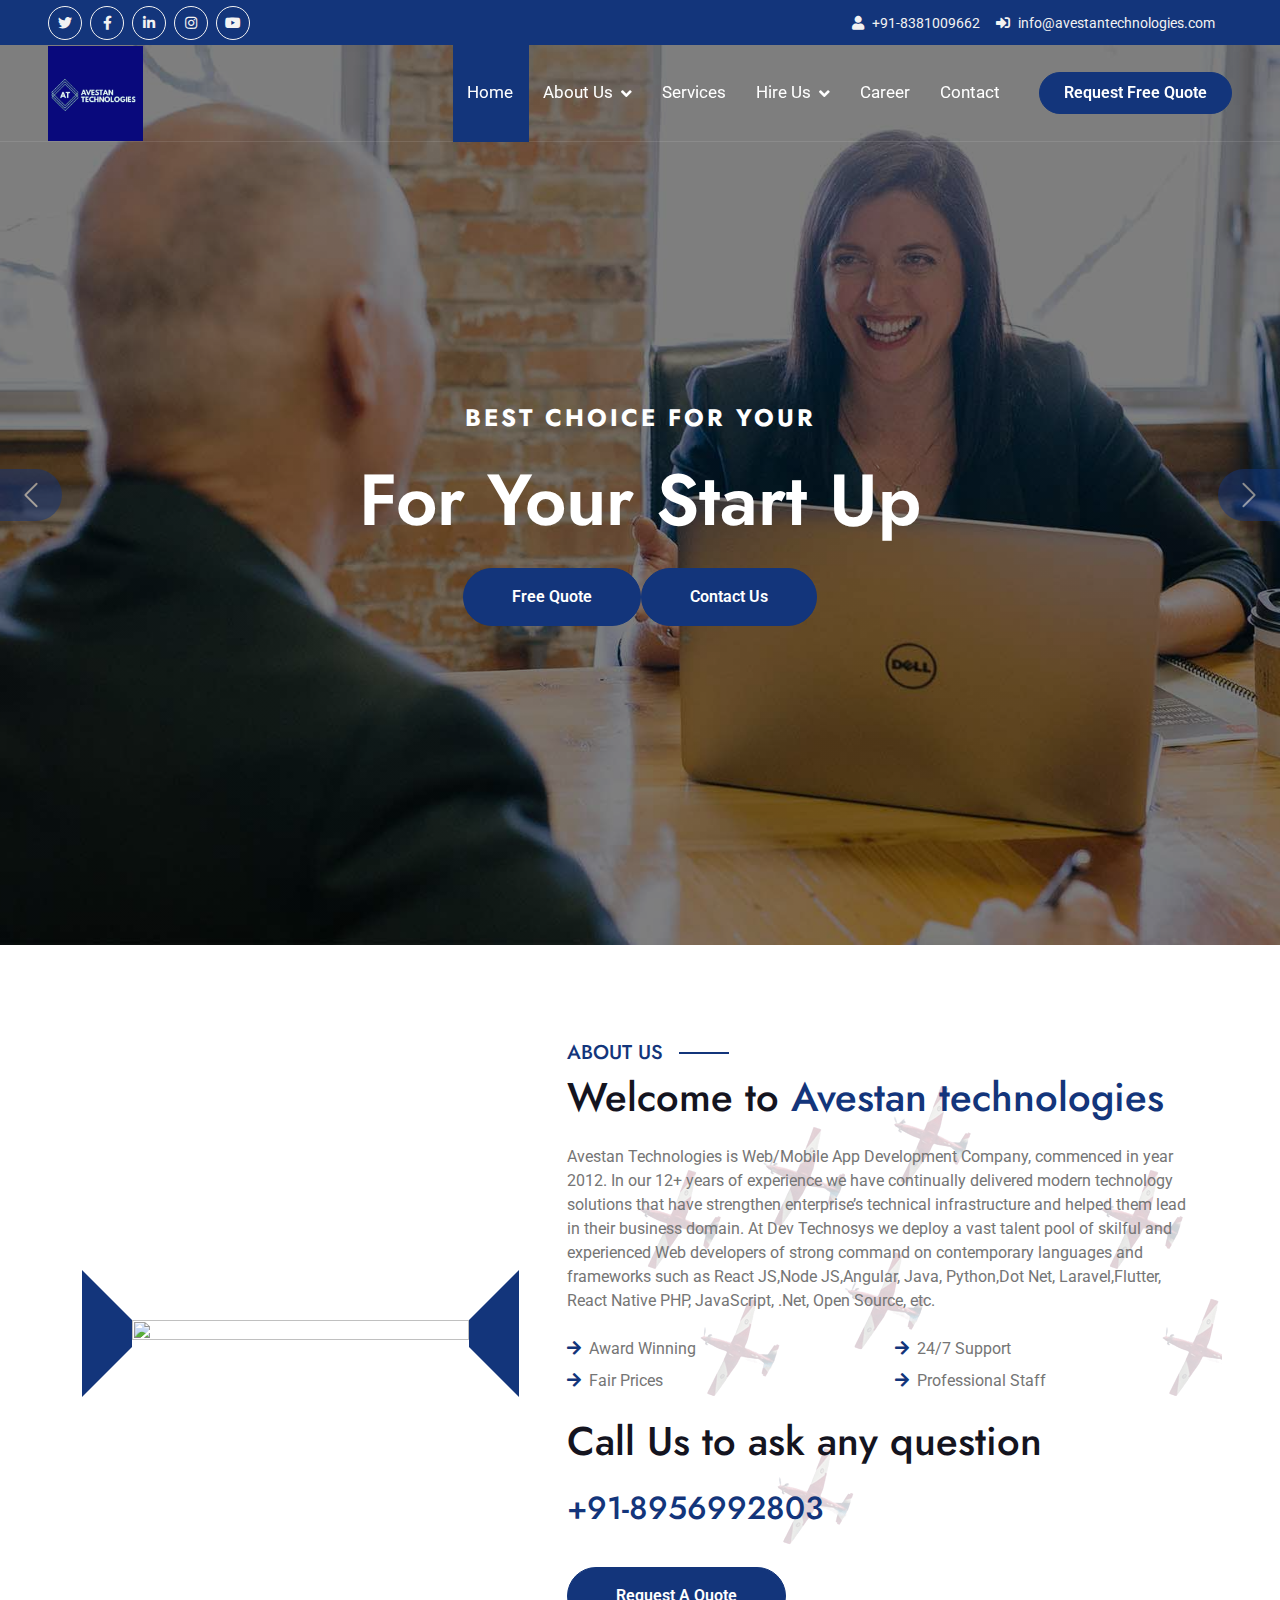
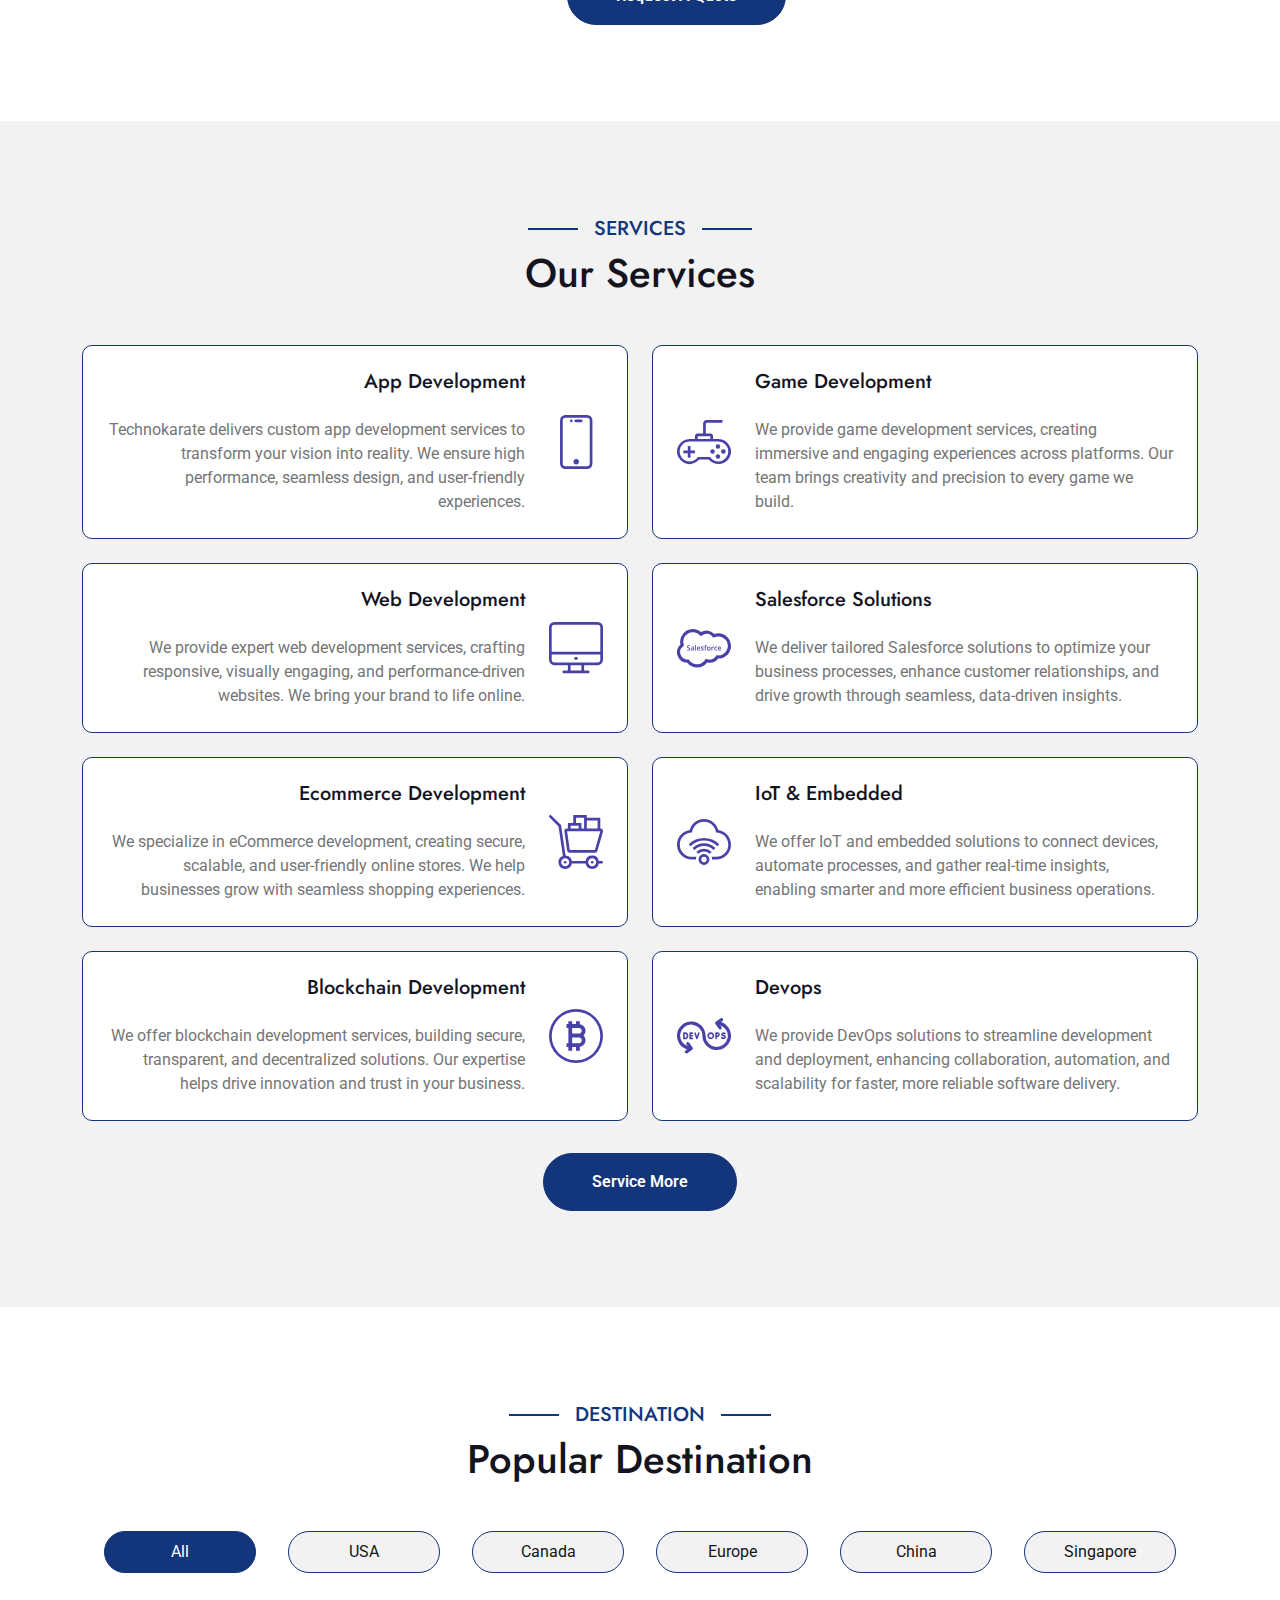
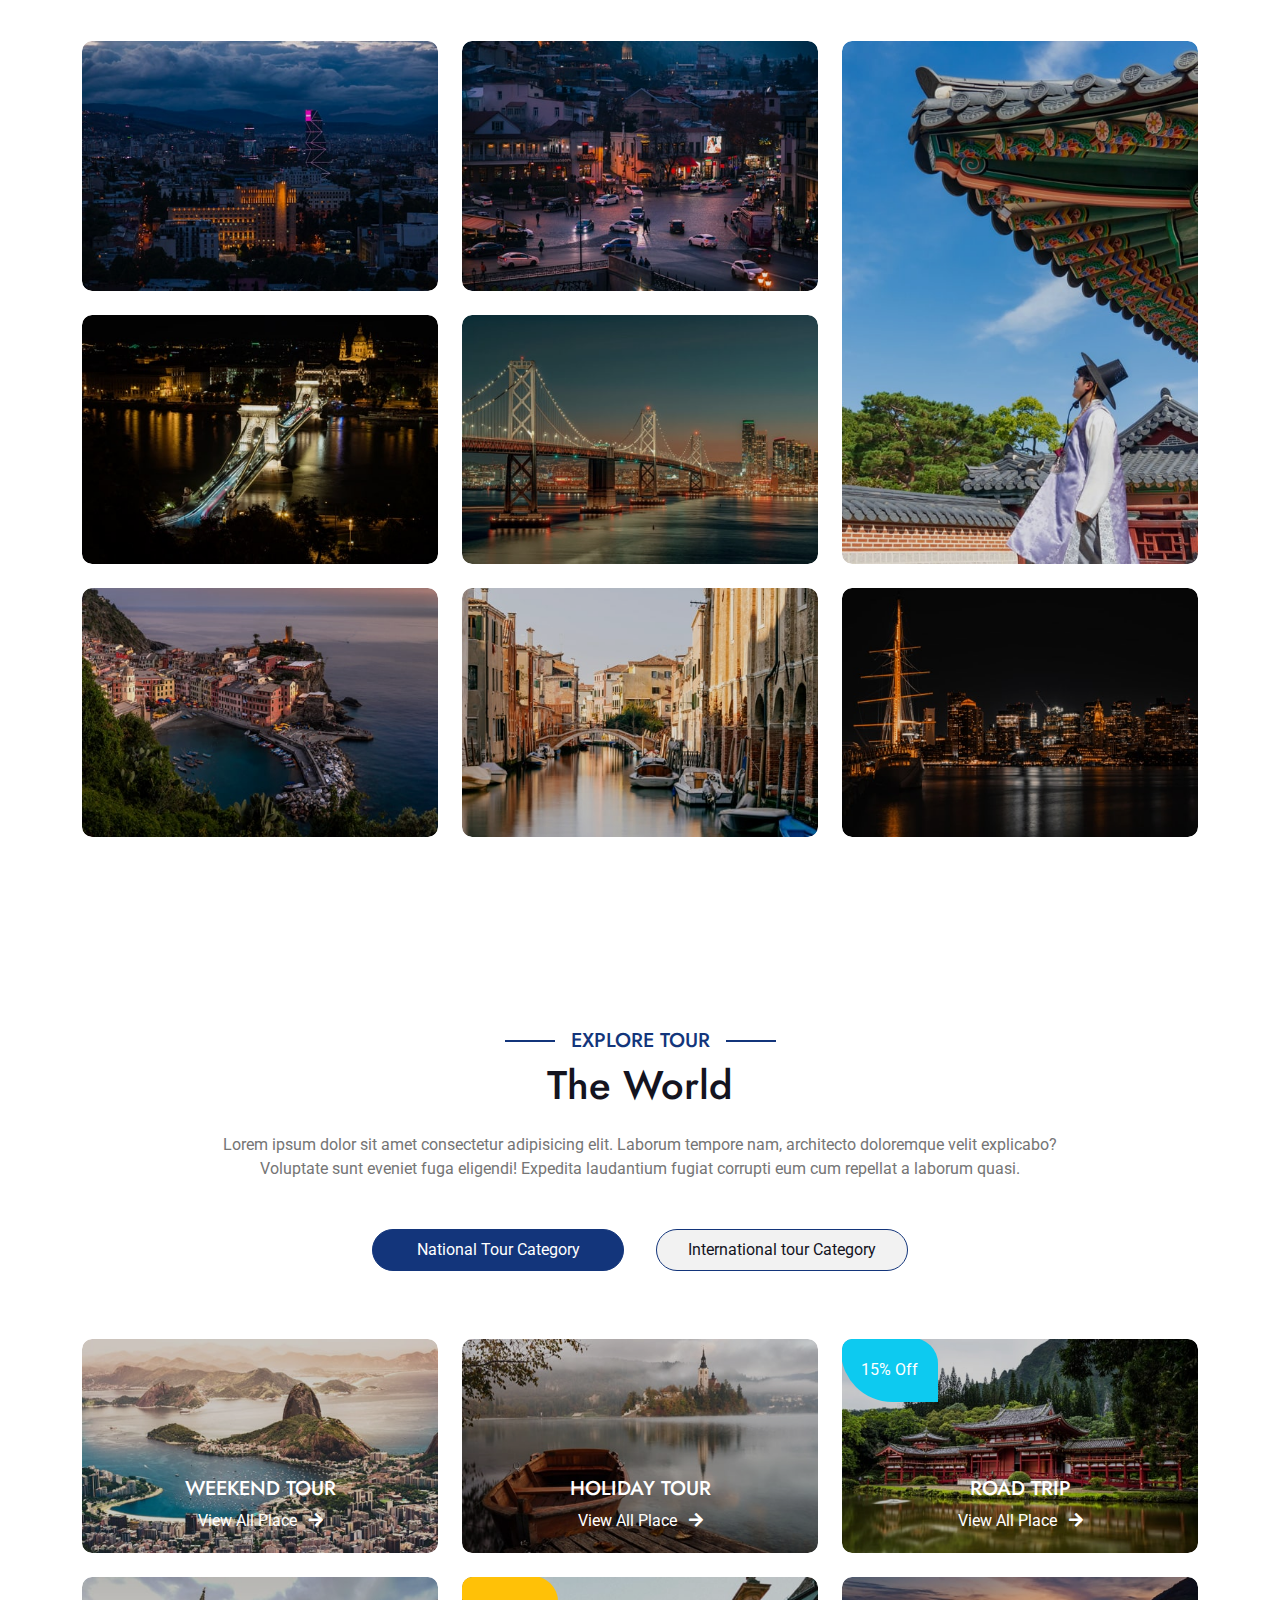
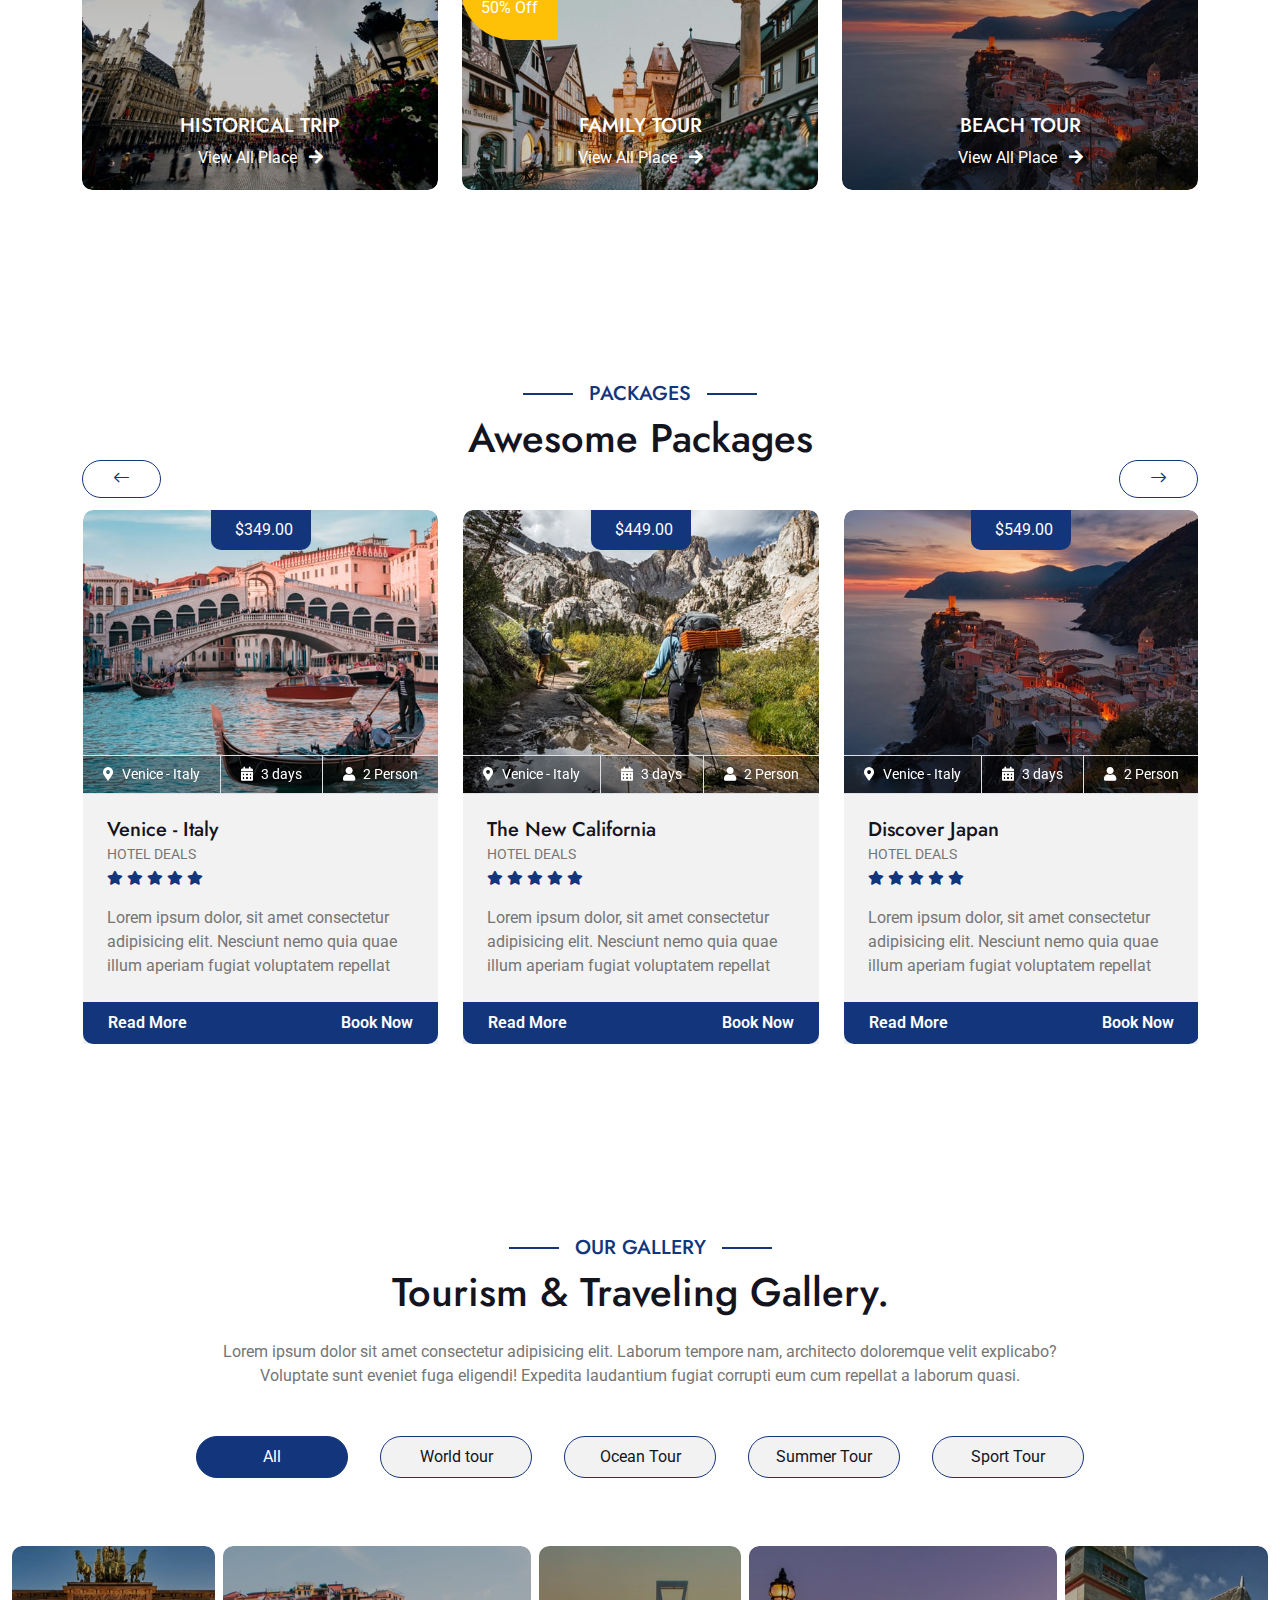
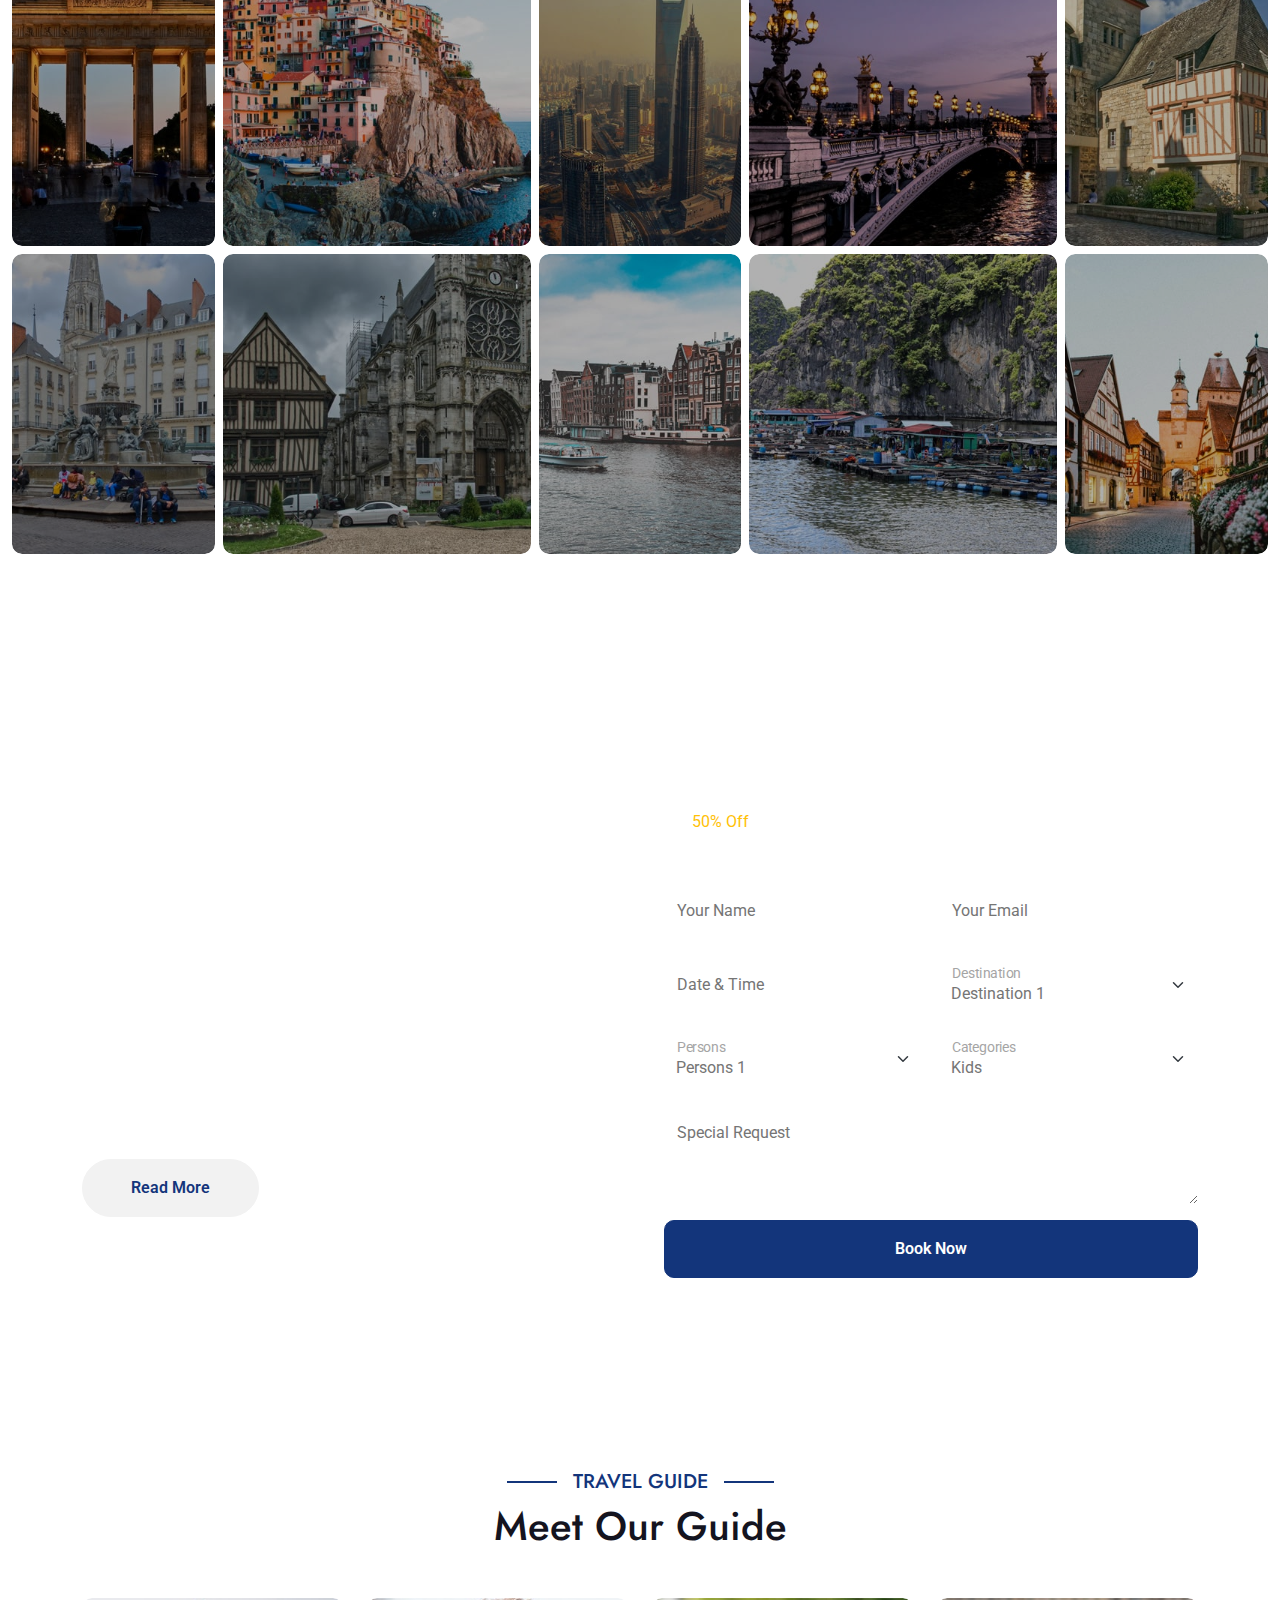
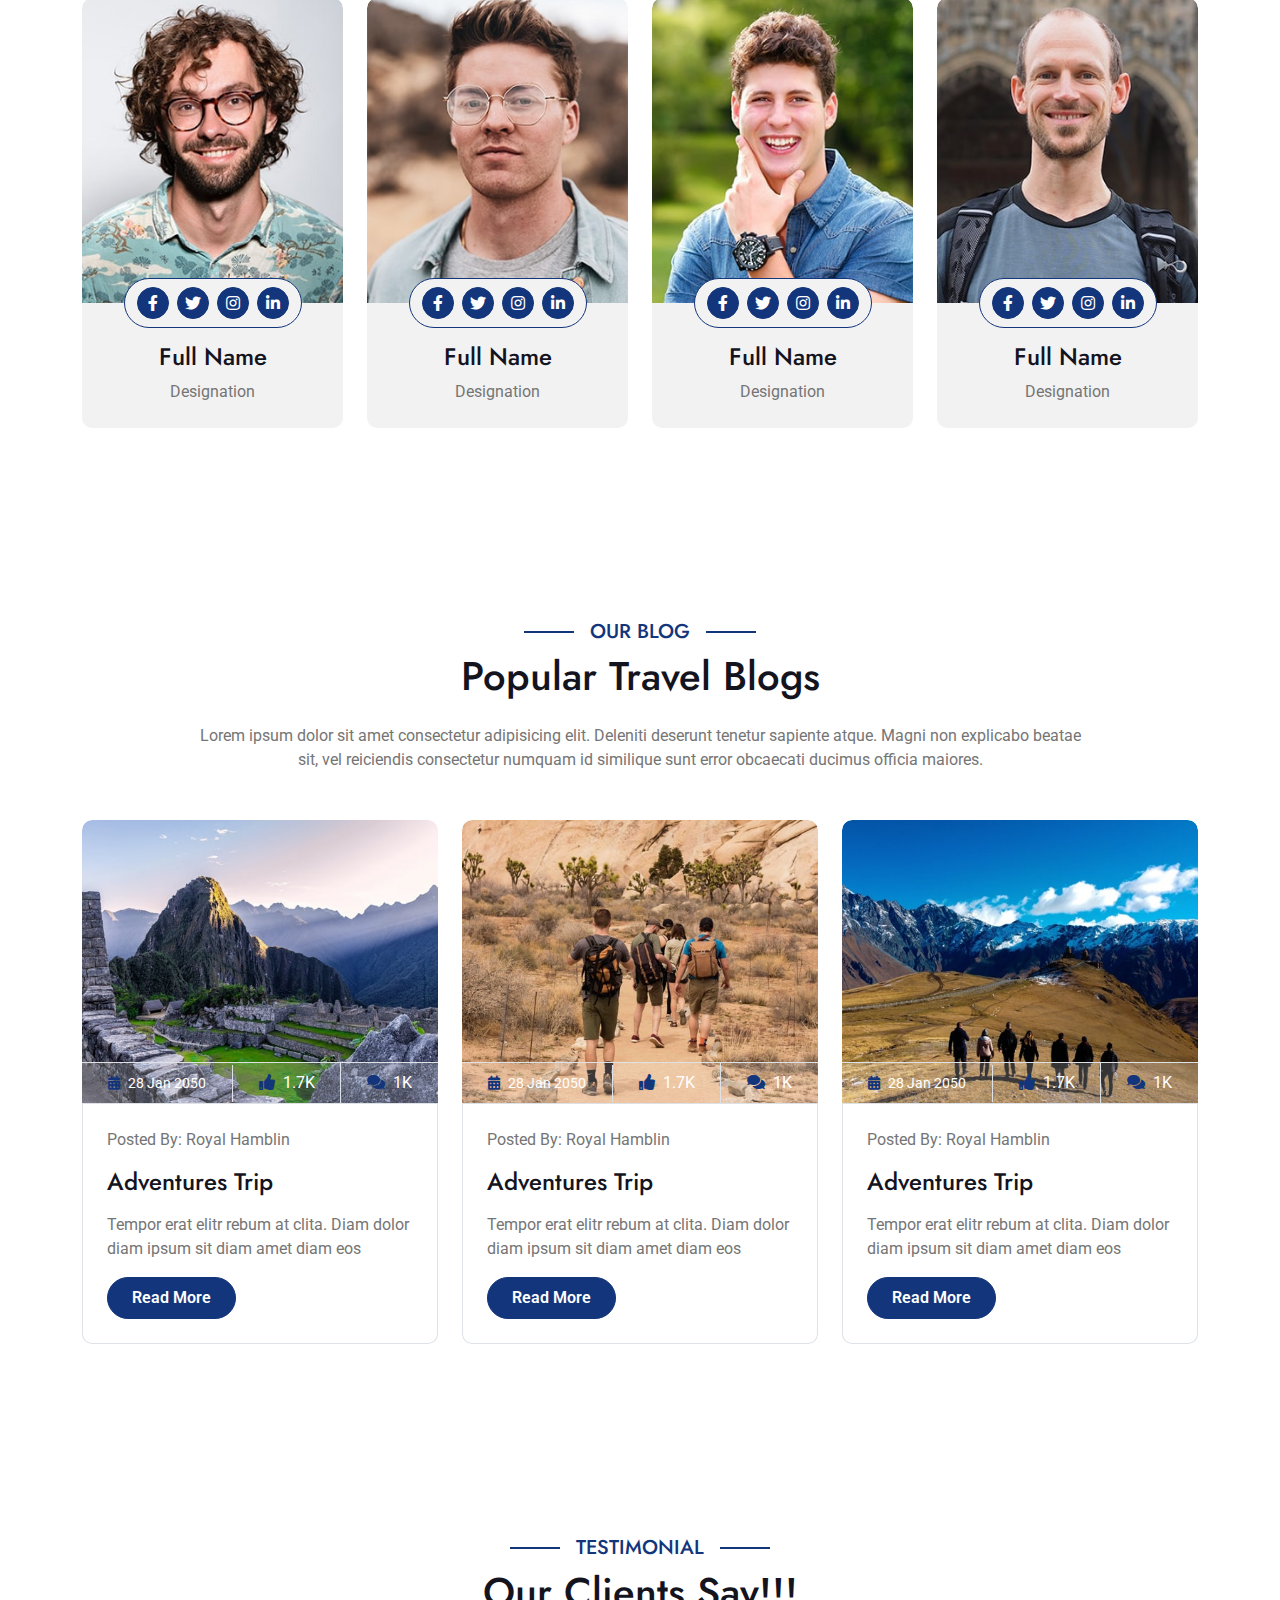
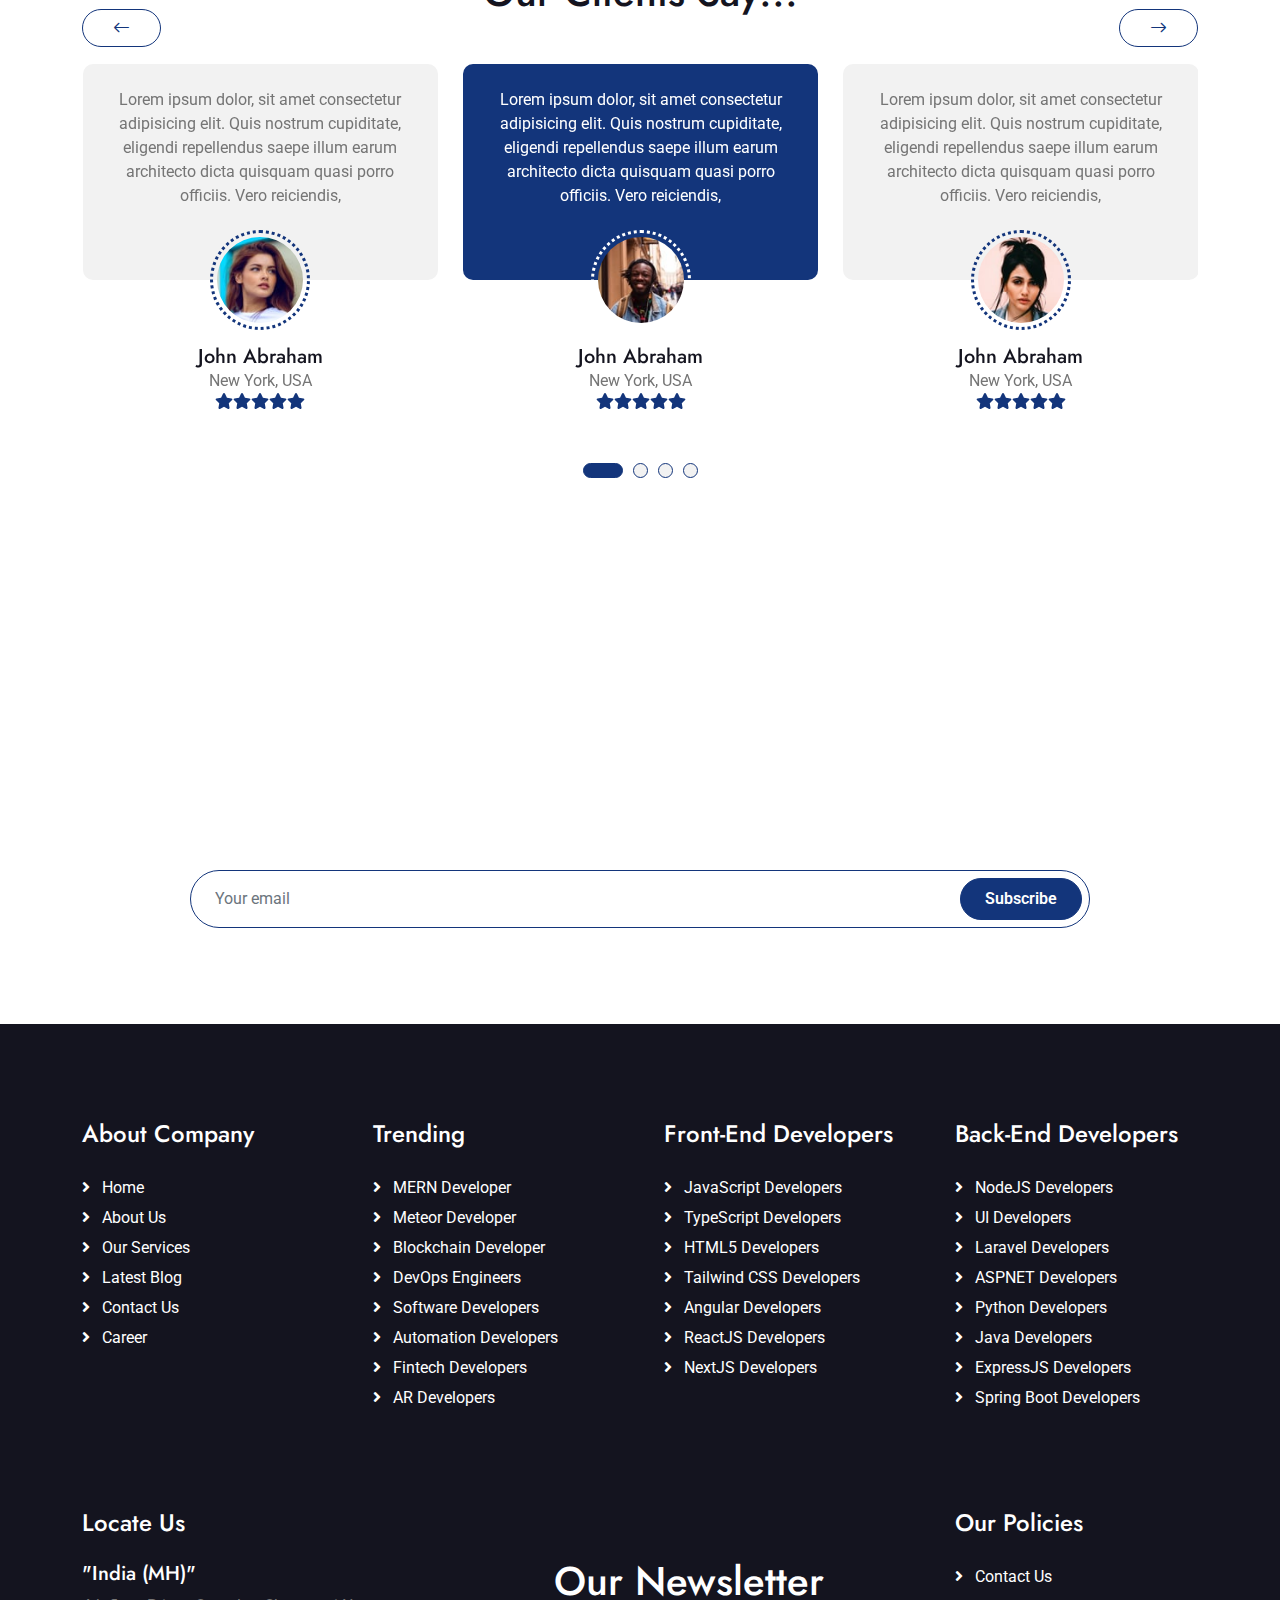
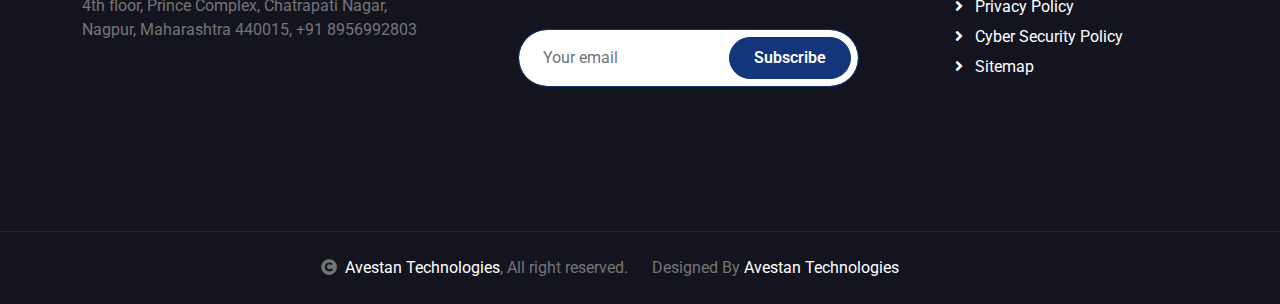
==== index.html @ 9cf3718e "Initial commit" ====
<!DOCTYPE html>
<html lang="en">

    <head>
        <meta charset="utf-8">
        <title>Avestan Technologies</title>
        <meta content="width=device-width, initial-scale=1.0" name="viewport">
        <meta content="" name="keywords">
        <meta content="" name="description">

        <!-- Google Web Fonts -->
        <link rel="preconnect" href="https://fonts.googleapis.com">
        <link rel="preconnect" href="https://fonts.gstatic.com" crossorigin>
        <link href="https://fonts.googleapis.com/css2?family=Jost:wght@500;600&family=Roboto&display=swap" rel="stylesheet"> 

        <!-- Icon Font Stylesheet -->
        <link rel="stylesheet" href="https://use.fontawesome.com/releases/v5.15.4/css/all.css"/>
        <link href="https://cdn.jsdelivr.net/npm/bootstrap-icons@1.4.1/font/bootstrap-icons.css" rel="stylesheet">

        <!-- Libraries Stylesheet -->
        <link href="lib/owlcarousel/assets/owl.carousel.min.css" rel="stylesheet">
        <link href="lib/lightbox/css/lightbox.min.css" rel="stylesheet">


        <!-- Customized Bootstrap Stylesheet -->
        <link href="css/bootstrap.min.css" rel="stylesheet">

        <!-- Template Stylesheet -->
        <!-- <link href="css/style.css" rel="stylesheet"> -->
         <link rel="stylesheet" href="css/style.css">
    </head>

    <body>

        <!-- Spinner Start -->
        <!-- <div id="spinner" class="show bg-white position-fixed translate-middle w-100 vh-100 top-50 start-50 d-flex align-items-center justify-content-center">
            <div class="spinner-border text-primary" style="width: 3rem; height: 3rem;" role="status">
                <span class="sr-only">Loading...</span>
            </div>
        </div> -->
        <!-- Spinner End -->

        <!-- Topbar Start -->
        <div class="container-fluid bg-primary px-5 d-none d-lg-block">
            <div class="row gx-0">
                <div class="col-lg-8 text-center text-lg-start mb-2 mb-lg-0">
                    <div class="d-inline-flex align-items-center" style="height: 45px;">
                        <a class="btn btn-sm btn-outline-light btn-sm-square rounded-circle me-2" href=""><i class="fab fa-twitter fw-normal"></i></a>
                        <a class="btn btn-sm btn-outline-light btn-sm-square rounded-circle me-2" href=""><i class="fab fa-facebook-f fw-normal"></i></a>
                        <a class="btn btn-sm btn-outline-light btn-sm-square rounded-circle me-2" href=""><i class="fab fa-linkedin-in fw-normal"></i></a>
                        <a class="btn btn-sm btn-outline-light btn-sm-square rounded-circle me-2" href=""><i class="fab fa-instagram fw-normal"></i></a>
                        <a class="btn btn-sm btn-outline-light btn-sm-square rounded-circle" href=""><i class="fab fa-youtube fw-normal"></i></a>
                    </div>
                </div>
                <div class="col-lg-4 text-center text-lg-end">
                    <div class="d-inline-flex align-items-center" style="height: 45px; width: 380px;">
                        <a href="#"><small class="me-3 text-light"><i class="fa fa-user me-2"></i>+91-8381009662</small></a>
                        <a href="#"><small class="me-3 text-light"><i class="fa fa-sign-in-alt me-2"></i>info@avestantechnologies.com</small></a>
                    </div>
                </div>
            </div>
        </div>
        <!-- Topbar End -->

        <!-- Navbar & Hero Start -->
        <div class="container-fluid position-relative p-0">
            <nav class="navbar navbar-expand-lg navbar-light px-4 px-lg-5 py-3 py-lg-0">
                <a href="" class="navbar-brand p-0">
                    <h1 class="m-0"><img src="img-1\logo_with_navy_blue_background_processed.jpg"></h1>
                    <!-- <img src="img/logo.png" alt="Logo"> -->
                </a>
                <button class="navbar-toggler" type="button" data-bs-toggle="collapse" data-bs-target="#navbarCollapse">
                    <span class="fa fa-bars"></span>
                </button>
                <div class="collapse navbar-collapse">
                    <div class="navbar-nav ms-auto py-0">
                        <a href="index.html" class="nav-item nav-link active">Home</a>
                        <div class="nav-item dropdown">
                            <a href="about.html" class="nav-link dropdown-toggle" data-bs-toggle="dropdown">About Us</a>
                            <ul class="dropdown-menu m-0">
                                <li><a href="destination.html" class="dropdown-item">Projects</a></li>
                                <li><a href="tour.html" class="dropdown-item">Case-Study</a></li>
                                <li><a href="blog.html" class="dropdown-item">Blogs</a></li>
                            </ul>
                        </div>                        
                        <a href="services.html" class="nav-item nav-link">Services</a>
                        <div class="nav-item dropdown">
                            <a href="#" class="nav-link dropdown-toggle" data-bs-toggle="dropdown">Hire Us</a>
                            <div class="dropdown-menu m-0 d-flex row" style="min-width: 40rem; left: -270px;">
                                <div class="col-lg-4">
                                    <a href="services/mern_developer.html" class="dropdown-item">MERN Developer</a>
                                    <a href="services/meteor_developer.html" class="dropdown-item">Meteor Developer</a>
                                    <a href="services/blockchain_developer.html" class="dropdown-item">Blockchain Developer</a>
                                    <a href="services/devops_developer.html" class="dropdown-item">DevOps Engineers</a>
                                    <a href="services/software_developer.html" class="dropdown-item">Software Developers</a>
                                    <a href="services/automation_developer.html" class="dropdown-item">Automation Developers</a>
                                    <a href="services/fintech_developer.html" class="dropdown-item">Fintech Developers</a>
                                    <a href="services/ar_developer.html" class="dropdown-item">AR Developers</a>
                                </div>
                                <div class="col-lg-4">
                                    <a href="services/javascript_developer.html" class="dropdown-item">JavaScript Developers</a>
                                    <a href="services/typescript_developer.html" class="dropdown-item">TypeScript Developers</a>
                                    <a href="services/html_developer.html" class="dropdown-item">HTML5 Developers</a>
                                    <a href="services/tailwind_developer.html" class="dropdown-item">Tailwind CSS Developers</a>
                                    <a href="services/angular_developer.html" class="dropdown-item">Angular Developers</a>
                                    <a href="services/react_developer.html" class="dropdown-item">ReactJS Developers</a>
                                    <a href="services/nextjs_developer.html" class="dropdown-item">NextJS Developers</a>
                                </div>
                                <div class="col-lg-4">
                                    <a href="services/nodejs_developer.html" class="dropdown-item">NodeJS Developers</a>
                                    <a href="services/ui_developer.html" class="dropdown-item">UI Developers</a>
                                    <a href="services/laravel_developer.html" class="dropdown-item">Laravel Developers</a>
                                    <a href="services/aspnet_developer.html" class="dropdown-item">ASPNET Developers</a>
                                    <a href="services/python_developer.html" class="dropdown-item">Python Developers</a>
                                    <a href="services/java_developer.html" class="dropdown-item">Java Developers</a>
                                    <a href="services/expressjs_developer.html" class="dropdown-item">ExpressJS Developers</a>
                                    <a href="services/springboot_developer.html" class="dropdown-item">Spring Boot Developers</a>
                                </div>
                            </div>
                        </div>
                        
                        <a href="blog.html" class="nav-item nav-link">Career</a>
                        <a href="contact.html" class="nav-item nav-link">Contact</a>
                    </div>
                    <a href="" class="btn btn-primary rounded-pill py-2 px-4 ms-lg-4">Request Free Quote</a>
                </div>
            </nav>

            <!-- Carousel Start -->
            <div class="carousel-header">
                <div id="carouselId" class="carousel slide" data-bs-ride="carousel">
                    <ol class="carousel-indicators">
                        <li data-bs-target="#carouselId" data-bs-slide-to="0" class="active"></li>
                        <li data-bs-target="#carouselId" data-bs-slide-to="1"></li>
                        <li data-bs-target="#carouselId" data-bs-slide-to="2"></li>
                    </ol>
                    <div class="carousel-inner" role="listbox">
                        <div class="carousel-item active">
                            <img src="img-1/carousel-2.jpg" class="img-fluid" alt="Image">
                            <div class="carousel-caption">
                                <div class="p-3" style="max-width: 900px;">
                                    <h4 class="text-white text-uppercase fw-bold mb-4" style="letter-spacing: 3px;">Best Choice For Your</h4>
                                    <h1 class="display-2 text-capitalize text-white mb-4">For Your Start Up</h1>
                                    <div class="d-flex align-items-center justify-content-center">
                                        <a class="btn-hover-bg btn btn-primary rounded-pill text-white py-3 px-5" href="#">Free Quote</a>
                                        <a class="btn-hover-bg btn btn-primary rounded-pill text-white py-3 px-5" href="#">Contact Us</a>
                                    </div>
                                </div>
                            </div>
                        </div>
                        <div class="carousel-item">
                            <img src="img-1/carousel-1.jpg" class="img-fluid" alt="Image">
                            <div class="carousel-caption">
                                <div class="p-3" style="max-width: 900px;">
                                    <h4 class="text-white text-uppercase fw-bold mb-4" style="letter-spacing: 3px;">Creative & Innovative</h4>
                                    <h1 class="display-2 text-capitalize text-white mb-4">Creative & Innovative Digital Solution</h1>
                                    <div class="d-flex align-items-center justify-content-center">
                                        <a class="btn-hover-bg btn btn-primary rounded-pill text-white py-3 px-5" href="#">Free Quote</a>
                                        <a class="btn-hover-bg btn btn-primary rounded-pill text-white py-3 px-5" href="#">Contact Us</a>
                                    </div>
                                </div>
                            </div>
                        </div>
                    </div>
                    <button class="carousel-control-prev" type="button" data-bs-target="#carouselId" data-bs-slide="prev">
                        <span class="carousel-control-prev-icon btn bg-primary" aria-hidden="false"></span>
                        <span class="visually-hidden">Previous</span>
                    </button>
                    <button class="carousel-control-next" type="button" data-bs-target="#carouselId" data-bs-slide="next">
                        <span class="carousel-control-next-icon btn bg-primary" aria-hidden="false"></span>
                        <span class="visually-hidden">Next</span>
                    </button>
                </div>
            </div>
            <!-- Carousel End -->
        </div>
        <!-- Navbar & Hero End -->

        <!-- About Start -->
        <div class="container-fluid about py-5">
            <div class="container py-5">
                <div class="row g-5 align-items-center">
                    <div class="col-lg-5">
                        <div class="h-100" style="border: 50px solid; border-color: transparent #13357B transparent #13357B;">
                            <img src="img-1/abt-img.jpg" class="img-fluid w-100 h-100" alt="">
                        </div>
                    </div>
                    <div class="col-lg-7" style="background: linear-gradient(rgba(255, 255, 255, .8), rgba(255, 255, 255, .8)), url(img/about-img-1.png);">
                        <h5 class="section-about-title pe-3">About Us</h5>
                        <h1 class="mb-4">Welcome to <span class="text-primary">Avestan technologies</span></h1>
                        <p class="mb-4">Avestan Technologies is Web/Mobile App Development Company, commenced in year 2012. In our 12+ years of experience we have continually delivered modern technology solutions that have strengthen enterprise’s technical infrastructure and helped them lead in their business domain. At Dev Technosys we deploy a vast talent pool of skilful and experienced Web developers of strong command on contemporary languages and frameworks such as React JS,Node JS,Angular, Java, Python,Dot Net, Laravel,Flutter, React Native PHP, JavaScript, .Net, Open Source, etc.</p>
                        <div class="row gy-2 gx-4 mb-4">
                            <div class="col-sm-6">
                                <p class="mb-0"><i class="fa fa-arrow-right text-primary me-2"></i>Award Winning</p>
                            </div>
                            <div class="col-sm-6">
                                <p class="mb-0"><i class="fa fa-arrow-right text-primary me-2"></i>24/7 Support</p>
                            </div>
                            <div class="col-sm-6">
                                <p class="mb-0"><i class="fa fa-arrow-right text-primary me-2"></i>Fair Prices</p>
                            </div>
                            <div class="col-sm-6">
                                <p class="mb-0"><i class="fa fa-arrow-right text-primary me-2"></i>Professional Staff</p>
                            </div>
                        </div>
                        <div class="row gy-2 gx-4 mb-4">
                            <div class="col-sm-12">
                                <h1 class="mb-4">Call Us to ask any question</h1>
                                <a href="" class="text-primary"><h2 class="text-primary">+91-8956992803</h2></a>
                            </div>
                        </div>
                        <a class="btn btn-primary rounded-pill py-3 px-5 mt-2" href="">Request A Quote</a>
                    </div>
                </div>
            </div>
        </div>
        <!-- About End -->

        <!-- Services Start -->
        <div class="container-fluid bg-light service py-5">
            <div class="container py-5">
                <div class="mx-auto text-center mb-5" style="max-width: 900px;">
                    <h5 class="section-title px-3">Services</h5>
                    <h1 class="mb-0">Our Services</h1>
                </div>
                <div class="row g-4">
                    <div class="col-lg-6">
                        <div class="row g-4">
                            <div class="col-12">
                                <div class="service-content-inner d-flex align-items-center bg-white border border-primary rounded p-4 pe-0">
                                    <div class="service-content text-end">
                                        <h5 class="mb-4">App Development</h5>
                                        <p class="mb-0">Technokarate delivers custom app development services to transform your vision into reality. We ensure high performance, seamless design, and user-friendly experiences.
                                        </p>
                                    </div>
                                    <div class="service-icon p-4">
                                        <img src="img-1\mobile background.svg" class="fa-4x"></img>
                                    </div>
                                </div>
                            </div>
                            <div class="col-12">
                                <div class="service-content-inner d-flex align-items-center  bg-white border border-primary rounded p-4 pe-0">
                                    <div class="service-content text-end">
                                        <h5 class="mb-4">Web Development</h5>
                                        <p class="mb-0">We provide expert web development services, crafting responsive, visually engaging, and performance-driven websites. We bring your brand to life online.
                                        </p>
                                    </div>
                                    <div class="service-icon p-4">
                                        <img src="img-1\pc background.svg" class="fa-4x"></img>
                                    </div>
                                </div>
                            </div>
                            <div class="col-12">
                                <div class="service-content-inner d-flex align-items-center bg-white border border-primary rounded p-4 pe-0">
                                    <div class="service-content text-end">
                                        <h5 class="mb-4">Ecommerce
                                            Development</h5>
                                        <p class="mb-0">We specialize in eCommerce development, creating secure, scalable, and user-friendly online stores. We help businesses grow with seamless shopping experiences.
                                        </p>
                                    </div>
                                    <div class="service-icon p-4">
                                        <img src="img-1\ecommerceDevelopmentTicon.svg" class="fa-4x"></img>
                                    </div>
                                </div>
                            </div>
                            <div class="col-12">
                                <div class="service-content-inner d-flex align-items-center bg-white border border-primary rounded p-4 pe-0">
                                    <div class="service-content text-end">
                                        <h5 class="mb-4">Blockchain
                                            Development</h5>
                                        <p class="mb-0">We offer blockchain development services, building secure, transparent, and decentralized solutions. Our expertise helps drive innovation and trust in your business.
                                        </p>
                                    </div>
                                    <div class="service-icon p-4">
                                        <img src="img-1\blockChainTicon.svg" class=" fa-4x"></img>
                                    </div>
                                </div>
                            </div>
                        </div>
                    </div>
                    <div class="col-lg-6">
                        <div class="row g-4">
                            <div class="col-12">
                                <div class="service-content-inner d-flex align-items-center bg-white border border-primary rounded p-4 ps-0">
                                    <div class="service-icon p-4">
                                        <img src="img-1\GameDevelopmentTicon.svg" class=" fa-4x"></img>
                                    </div>
                                    <div class="service-content">
                                        <h5 class="mb-4">Game
                                            Development</h5>
                                        <p class="mb-0">We provide game development services, creating immersive and engaging experiences across platforms. Our team brings creativity and precision to every game we build.
                                        </p>
                                    </div>
                                </div>
                            </div>
                            <div class="col-12">
                                <div class="service-content-inner d-flex align-items-center bg-white border border-primary rounded p-4 ps-0">
                                    <div class="service-icon p-4">
                                        <img src="img-1\saleforceSolutionTicon.svg" class=" fa-4x"></img>
                                    </div>
                                    <div class="service-content">
                                        <h5 class="mb-4">Salesforce
                                            Solutions</h5>
                                        <p class="mb-0">We deliver tailored Salesforce solutions to optimize your business processes, enhance customer relationships, and drive growth through seamless, data-driven insights.
                                        </p>
                                    </div>
                                </div>
                            </div>
                            <div class="col-12">
                                <div class="service-content-inner d-flex align-items-center bg-white border border-primary rounded p-4 ps-0">
                                    <div class="service-icon p-4">
                                        <img src="img-1\IOT_and_Embeddedicon.svg" class=" fa-4x"></img>
                                    </div>
                                    <div class="service-content">
                                        <h5 class="mb-4">IoT & Embedded</h5>
                                        <p class="mb-0">We offer IoT and embedded solutions to connect devices, automate processes, and gather real-time insights, enabling smarter and more efficient business operations.
                                        </p>
                                    </div>
                                </div>
                            </div>
                            <div class="col-12">
                                <div class="service-content-inner d-flex align-items-center bg-white border border-primary rounded p-4 ps-0">
                                    <div class="service-icon p-4">
                                        <img src="img-1\Devopsicon.svg" class=" fa-4x"></img>
                                    </div>
                                    <div class="service-content">
                                        <h5 class="mb-4">Devops</h5>
                                        <p class="mb-0">We provide DevOps solutions to streamline development and deployment, enhancing collaboration, automation, and scalability for faster, more reliable software delivery.
                                        </p>
                                    </div>
                                </div>
                            </div>
                        </div>
                    </div>
                    <div class="col-12">
                        <div class="text-center">
                            <a class="btn btn-primary rounded-pill py-3 px-5 mt-2" href="">Service More</a>
                        </div>
                    </div>
                </div>
            </div>
        </div>
        <!-- Services End -->

        <!-- Destination Start -->
        <div class="container-fluid destination py-5">
            <div class="container py-5">
                <div class="mx-auto text-center mb-5" style="max-width: 900px;">
                    <h5 class="section-title px-3">Destination</h5>
                    <h1 class="mb-0">Popular Destination</h1>
                </div>
                <div class="tab-class text-center">
                    <ul class="nav nav-pills d-inline-flex justify-content-center mb-5">
                        <li class="nav-item">
                            <a class="d-flex mx-3 py-2 border border-primary bg-light rounded-pill active" data-bs-toggle="pill" href="#tab-1">
                                <span class="text-dark" style="width: 150px;">All</span>
                            </a>
                        </li>
                        <li class="nav-item">
                            <a class="d-flex py-2 mx-3 border border-primary bg-light rounded-pill" data-bs-toggle="pill" href="#tab-2">
                                <span class="text-dark" style="width: 150px;">USA</span>
                            </a>
                        </li>
                        <li class="nav-item">
                            <a class="d-flex mx-3 py-2 border border-primary bg-light rounded-pill" data-bs-toggle="pill" href="#tab-3">
                                <span class="text-dark" style="width: 150px;">Canada</span>
                            </a>
                        </li>
                        <li class="nav-item">
                            <a class="d-flex mx-3 py-2 border border-primary bg-light rounded-pill" data-bs-toggle="pill" href="#tab-4">
                                <span class="text-dark" style="width: 150px;">Europe</span>
                            </a>
                        </li>
                        <li class="nav-item">
                            <a class="d-flex mx-3 py-2 border border-primary bg-light rounded-pill" data-bs-toggle="pill" href="#tab-5">
                                <span class="text-dark" style="width: 150px;">China</span>
                            </a>
                        </li>
                        <li class="nav-item">
                            <a class="d-flex mx-3 py-2 border border-primary bg-light rounded-pill" data-bs-toggle="pill" href="#tab-6">
                                <span class="text-dark" style="width: 150px;">Singapore</span>
                            </a>
                        </li>
                    </ul>
                    <div class="tab-content">
                        <div id="tab-1" class="tab-pane fade show p-0 active">
                            <div class="row g-4">
                                <div class="col-xl-8">
                                    <div class="row g-4">
                                        <div class="col-lg-6">
                                            <div class="destination-img">
                                                <img class="img-fluid rounded w-100" src="img/destination-1.jpg" alt="">
                                                <div class="destination-overlay p-4">
                                                    <a href="#" class="btn btn-primary text-white rounded-pill border py-2 px-3">20 Photos</a>
                                                    <h4 class="text-white mb-2 mt-3">New York City</h4>
                                                    <a href="#" class="btn-hover text-white">View All Place <i class="fa fa-arrow-right ms-2"></i></a>
                                                </div>
                                                <div class="search-icon">
                                                    <a href="img/destination-1.jpg" data-lightbox="destination-1"><i class="fa fa-plus-square fa-1x btn btn-light btn-lg-square text-primary"></i></a>
                                                </div>
                                            </div>
                                        </div>
                                        <div class="col-lg-6">
                                            <div class="destination-img">
                                                <img class="img-fluid rounded w-100" src="img/destination-2.jpg" alt="">
                                                <div class="destination-overlay p-4">
                                                    <a href="#" class="btn btn-primary text-white rounded-pill border py-2 px-3">20 Photos</a>
                                                    <h4 class="text-white mb-2 mt-3">Las vegas</h4>
                                                    <a href="#" class="btn-hover text-white">View All Place <i class="fa fa-arrow-right ms-2"></i></a>
                                                </div>
                                                <div class="search-icon">
                                                    <a href="img/destination-2.jpg" data-lightbox="destination-2"><i class="fa fa-plus-square fa-1x btn btn-light btn-lg-square text-primary"></i></a>
                                                </div>
                                            </div>
                                        </div>
                                        <div class="col-lg-6">
                                            <div class="destination-img">
                                                <img class="img-fluid rounded w-100" src="img/destination-7.jpg" alt="">
                                                <div class="destination-overlay p-4">
                                                    <a href="#" class="btn btn-primary text-white rounded-pill border py-2 px-3">20 Photos</a>
                                                    <h4 class="text-white mb-2 mt-3">Los angelas</h4>
                                                    <a href="#" class="btn-hover text-white">View All Place <i class="fa fa-arrow-right ms-2"></i></a>
                                                </div>
                                                <div class="search-icon">
                                                    <a href="img/destination-7.jpg" data-lightbox="destination-7"><i class="fa fa-plus-square fa-1x btn btn-light btn-lg-square text-primary"></i></a>
                                                </div>
                                            </div>
                                        </div>
                                        <div class="col-lg-6">
                                            <div class="destination-img">
                                                <img class="img-fluid rounded w-100" src="img/destination-8.jpg" alt="">
                                                <div class="destination-overlay p-4">
                                                    <a href="#" class="btn btn-primary text-white rounded-pill border py-2 px-3">20 Photos</a>
                                                    <h4 class="text-white mb-2 mt-3">Los angelas</h4>
                                                    <a href="#" class="btn-hover text-white">View All Place <i class="fa fa-arrow-right ms-2"></i></a>
                                                </div>
                                                <div class="search-icon">
                                                    <a href="img/destination-8.jpg" data-lightbox="destination-8"><i class="fa fa-plus-square fa-1x btn btn-light btn-lg-square text-primary"></i></a>
                                                </div>
                                            </div>
                                        </div>
                                    </div>
                                </div>
                                <div class="col-xl-4">
                                    <div class="destination-img h-100">
                                        <img class="img-fluid rounded w-100 h-100" src="img/destination-9.jpg" style="object-fit: cover; min-height: 300px;" alt="">
                                        <div class="destination-overlay p-4">
                                            <a href="#" class="btn btn-primary text-white rounded-pill border py-2 px-3">20 Photos</a>
                                            <h4 class="text-white mb-2 mt-3">San francisco</h4>
                                            <a href="#" class="btn-hover text-white">View All Place <i class="fa fa-arrow-right ms-2"></i></a>
                                        </div>
                                        <div class="search-icon">
                                            <a href="img/destination-9.jpg" data-lightbox="destination-4"><i class="fa fa-plus-square fa-1x btn btn-light btn-lg-square text-primary"></i></a>
                                        </div>
                                    </div>
                                </div>
                                <div class="col-lg-4">
                                    <div class="destination-img">
                                        <img class="img-fluid rounded w-100" src="img/destination-4.jpg" alt="">
                                        <div class="destination-overlay p-4">
                                            <a href="#" class="btn btn-primary text-white rounded-pill border py-2 px-3">20 Photos</a>
                                            <h4 class="text-white mb-2 mt-3">Los angelas</h4>
                                            <a href="#" class="btn-hover text-white">View All Place <i class="fa fa-arrow-right ms-2"></i></a>
                                        </div>
                                        <div class="search-icon">
                                            <a href="img/destination-4.jpg" data-lightbox="destination-4"><i class="fa fa-plus-square fa-1x btn btn-light btn-lg-square text-primary"></i></a>
                                        </div>
                                    </div>
                                </div>
                                <div class="col-lg-4">
                                    <div class="destination-img">
                                        <img class="img-fluid rounded w-100" src="img/destination-5.jpg" alt="">
                                        <div class="destination-overlay p-4">
                                            <a href="#" class="btn btn-primary text-white rounded-pill border py-2 px-3">20 Photos</a>
                                            <h4 class="text-white mb-2 mt-3">Los angelas</h4>
                                            <a href="#" class="btn-hover text-white">View All Place <i class="fa fa-arrow-right ms-2"></i></a>
                                        </div>
                                        <div class="search-icon">
                                            <a href="img/destination-5.jpg" data-lightbox="destination-5"><i class="fa fa-plus-square fa-1x btn btn-light btn-lg-square text-primary"></i></a>
                                        </div>
                                    </div>
                                </div>
                                <div class="col-lg-4">
                                    <div class="destination-img">
                                        <img class="img-fluid rounded w-100" src="img/destination-6.jpg" alt="">
                                        <div class="destination-overlay p-4">
                                            <a href="#" class="btn btn-primary text-white rounded-pill border py-2 px-3">20 Photos</a>
                                            <h4 class="text-white mb-2 mt-3">Los angelas</h4>
                                            <a href="#" class="btn-hover text-white">View All Place <i class="fa fa-arrow-right ms-2"></i></a>
                                        </div>
                                        <div class="search-icon">
                                            <a href="img/destination-6.jpg" data-lightbox="destination-6"><i class="fa fa-plus-square fa-1x btn btn-light btn-lg-square text-primary"></i></a>
                                        </div>
                                    </div>
                                </div>
                            </div>
                        </div>
                        <div id="tab-2" class="tab-pane fade show p-0">
                            <div class="row g-4">
                                <div class="col-lg-6">
                                    <div class="destination-img">
                                        <img class="img-fluid rounded w-100" src="img/destination-5.jpg" alt="">
                                        <div class="destination-overlay p-4">
                                            <a href="#" class="btn btn-primary text-white rounded-pill border py-2 px-3">20 Photos</a>
                                            <h4 class="text-white mb-2 mt-3">San francisco</h4>
                                            <a href="#" class="btn-hover text-white">View All Place <i class="fa fa-arrow-right ms-2"></i></a>
                                        </div>
                                        <div class="search-icon">
                                            <a href="img/destination-5.jpg" data-lightbox="destination-5"><i class="fa fa-plus-square fa-1x btn btn-light btn-lg-square text-primary"></i></a>
                                        </div>
                                    </div>
                                </div>
                                <div class="col-lg-6">
                                    <div class="destination-img">
                                        <img class="img-fluid rounded w-100" src="img/destination-6.jpg" alt="">
                                        <div class="destination-overlay p-4">
                                            <a href="#" class="btn btn-primary text-white rounded-pill border py-2 px-3">20 Photos</a>
                                            <h4 class="text-white mb-2 mt-3">San francisco</h4>
                                            <a href="#" class="btn-hover text-white">View All Place <i class="fa fa-arrow-right ms-2"></i></a>
                                        </div>
                                        <div class="search-icon">
                                            <a href="img/destination-6.jpg" data-lightbox="destination-6"><i class="fa fa-plus-square fa-1x btn btn-light btn-lg-square text-primary"></i></a>
                                        </div>
                                    </div>
                                </div>
                            </div>
                        </div>
                        <div id="tab-3" class="tab-pane fade show p-0">
                            <div class="row g-4">
                                <div class="col-lg-6">
                                    <div class="destination-img">
                                        <img class="img-fluid rounded w-100" src="img/destination-5.jpg" alt="">
                                        <div class="destination-overlay p-4">
                                            <a href="#" class="btn btn-primary text-white rounded-pill border py-2 px-3">20 Photos</a>
                                            <h4 class="text-white mb-2 mt-3">San francisco</h4>
                                            <a href="#" class="btn-hover text-white">View All Place <i class="fa fa-arrow-right ms-2"></i></a>
                                        </div>
                                        <div class="search-icon">
                                            <a href="img/destination-5.jpg" data-lightbox="destination-5"><i class="fa fa-plus-square fa-1x btn btn-light btn-lg-square text-primary"></i></a>
                                        </div>
                                    </div>
                                </div>
                                <div class="col-lg-6">
                                    <div class="destination-img">
                                        <img class="img-fluid rounded w-100" src="img/destination-6.jpg" alt="">
                                        <div class="destination-overlay p-4">
                                            <a href="#" class="btn btn-primary text-white rounded-pill border py-2 px-3">20 Photos</a>
                                            <h4 class="text-white mb-2 mt-3">San francisco</h4>
                                            <a href="#" class="btn-hover text-white">View All Place <i class="fa fa-arrow-right ms-2"></i></a>
                                        </div>
                                        <div class="search-icon">
                                            <a href="img/destination-6.jpg" data-lightbox="destination-6"><i class="fa fa-plus-square fa-1x btn btn-light btn-lg-square text-primary"></i></a>
                                        </div>
                                    </div>
                                </div>
                            </div>
                        </div>
                        <div id="tab-4" class="tab-pane fade show p-0">
                            <div class="row g-4">
                                <div class="col-lg-6">
                                    <div class="destination-img">
                                        <img class="img-fluid rounded w-100" src="img/destination-5.jpg" alt="">
                                        <div class="destination-overlay p-4">
                                            <a href="#" class="btn btn-primary text-white rounded-pill border py-2 px-3">20 Photos</a>
                                            <h4 class="text-white mb-2 mt-3">San francisco</h4>
                                            <a href="#" class="btn-hover text-white">View All Place <i class="fa fa-arrow-right ms-2"></i></a>
                                        </div>
                                        <div class="search-icon">
                                            <a href="img/destination-5.jpg" data-lightbox="destination-5"><i class="fa fa-plus-square fa-1x btn btn-light btn-lg-square text-primary"></i></a>
                                        </div>
                                    </div>
                                </div>
                                <div class="col-lg-6">
                                    <div class="destination-img">
                                        <img class="img-fluid rounded w-100" src="img/destination-6.jpg" alt="">
                                        <div class="destination-overlay p-4">
                                            <a href="#" class="btn btn-primary text-white rounded-pill border py-2 px-3">20 Photos</a>
                                            <h4 class="text-white mb-2 mt-3">San francisco</h4>
                                            <a href="#" class="btn-hover text-white">View All Place <i class="fa fa-arrow-right ms-2"></i></a>
                                        </div>
                                        <div class="search-icon">
                                            <a href="img/destination-6.jpg" data-lightbox="destination-6"><i class="fa fa-plus-square fa-1x btn btn-light btn-lg-square text-primary"></i></a>
                                        </div>
                                    </div>
                                </div>
                            </div>
                        </div>
                        <div id="tab-5" class="tab-pane fade show p-0">
                            <div class="row g-4">
                                <div class="col-lg-6">
                                    <div class="destination-img">
                                        <img class="img-fluid rounded w-100" src="img/destination-5.jpg" alt="">
                                        <div class="destination-overlay p-4">
                                            <a href="#" class="btn btn-primary text-white rounded-pill border py-2 px-3">20 Photos</a>
                                            <h4 class="text-white mb-2 mt-3">San francisco</h4>
                                            <a href="#" class="btn-hover text-white">View All Place <i class="fa fa-arrow-right ms-2"></i></a>
                                        </div>
                                        <div class="search-icon">
                                            <a href="img/destination-5.jpg" data-lightbox="destination-5"><i class="fa fa-plus-square fa-1x btn btn-light btn-lg-square text-primary"></i></a>
                                        </div>
                                    </div>
                                </div>
                                <div class="col-lg-6">
                                    <div class="destination-img">
                                        <img class="img-fluid rounded w-100" src="img/destination-6.jpg" alt="">
                                        <div class="destination-overlay p-4">
                                            <a href="#" class="btn btn-primary text-white rounded-pill border py-2 px-3">20 Photos</a>
                                            <h4 class="text-white mb-2 mt-3">San francisco</h4>
                                            <a href="#" class="btn-hover text-white">View All Place <i class="fa fa-arrow-right ms-2"></i></a>
                                        </div>
                                        <div class="search-icon">
                                            <a href="img/destination-6.jpg" data-lightbox="destination-6"><i class="fa fa-plus-square fa-1x btn btn-light btn-lg-square text-primary"></i></a>
                                        </div>
                                    </div>
                                </div>
                            </div>
                        </div>
                        <div id="tab-6" class="tab-pane fade show p-0">
                            <div class="row g-4">
                                <div class="col-lg-6">
                                    <div class="destination-img">
                                        <img class="img-fluid rounded w-100" src="img/destination-5.jpg" alt="">
                                        <div class="destination-overlay p-4">
                                            <a href="#" class="btn btn-primary text-white rounded-pill border py-2 px-3">20 Photos</a>
                                            <h4 class="text-white mb-2 mt-3">San francisco</h4>
                                            <a href="#" class="btn-hover text-white">View All Place <i class="fa fa-arrow-right ms-2"></i></a>
                                        </div>
                                        <div class="search-icon">
                                            <a href="img/destination-5.jpg" data-lightbox="destination-5"><i class="fa fa-plus-square fa-1x btn btn-light btn-lg-square text-primary"></i></a>
                                        </div>
                                    </div>
                                </div>
                                <div class="col-lg-6">
                                    <div class="destination-img">
                                        <img class="img-fluid rounded w-100" src="img/destination-6.jpg" alt="">
                                        <div class="destination-overlay p-4">
                                            <a href="#" class="btn btn-primary text-white rounded-pill border py-2 px-3">20 Photos</a>
                                            <h4 class="text-white mb-2 mt-3">San francisco</h4>
                                            <a href="#" class="btn-hover text-white">View All Place <i class="fa fa-arrow-right ms-2"></i></a>
                                        </div>
                                        <div class="search-icon">
                                            <a href="img/destination-6.jpg" data-lightbox="destination-6"><i class="fa fa-plus-square fa-1x btn btn-light btn-lg-square text-primary"></i></a>
                                        </div>
                                    </div>
                                </div>
                            </div>
                        </div>
                    </div>
                </div>
            </div>
        </div>
        <!-- Destination End -->

        <!-- Explore Tour Start -->
        <div class="container-fluid ExploreTour py-5">
            <div class="container py-5">
                <div class="mx-auto text-center mb-5" style="max-width: 900px;">
                    <h5 class="section-title px-3">Explore Tour</h5>
                    <h1 class="mb-4">The World</h1>
                    <p class="mb-0">Lorem ipsum dolor sit amet consectetur adipisicing elit. Laborum tempore nam, architecto doloremque velit explicabo? Voluptate sunt eveniet fuga eligendi! Expedita laudantium fugiat corrupti eum cum repellat a laborum quasi.
                    </p>
                </div>
                <div class="tab-class text-center">
                    <ul class="nav nav-pills d-inline-flex justify-content-center mb-5">
                        <li class="nav-item">
                            <a class="d-flex mx-3 py-2 border border-primary bg-light rounded-pill active" data-bs-toggle="pill" href="#NationalTab-1">
                                <span class="text-dark" style="width: 250px;">National Tour Category</span>
                            </a>
                        </li>
                        <li class="nav-item">
                            <a class="d-flex py-2 mx-3 border border-primary bg-light rounded-pill" data-bs-toggle="pill" href="#InternationalTab-2">
                                <span class="text-dark" style="width: 250px;">International tour Category</span>
                            </a>
                        </li>
                    </ul>
                    <div class="tab-content">
                        <div id="NationalTab-1" class="tab-pane fade show p-0 active">
                            <div class="row g-4">
                                <div class="col-md-6 col-lg-4">
                                    <div class="national-item">
                                        <img src="img/explore-tour-1.jpg" class="img-fluid w-100 rounded" alt="Image">
                                        <div class="national-content">
                                            <div class="national-info">
                                                <h5 class="text-white text-uppercase mb-2">Weekend Tour</h5>
                                                <a href="#" class="btn-hover text-white">View All Place <i class="fa fa-arrow-right ms-2"></i></a>
                                            </div>
                                        </div>
                                        <div class="national-plus-icon">
                                            <a href="#" class="my-auto"><i class="fas fa-link fa-2x text-white"></i></a>
                                        </div>
                                    </div>
                                </div>
                                <div class="col-md-6 col-lg-4">
                                    <div class="national-item">
                                        <img src="img/explore-tour-2.jpg" class="img-fluid w-100 rounded" alt="Image">
                                        <div class="national-content">
                                            <div class="national-info">
                                                <h5 class="text-white text-uppercase mb-2">Holiday Tour</h5>
                                                <a href="#" class="btn-hover text-white">View All Place <i class="fa fa-arrow-right ms-2"></i></a>
                                            </div>
                                        </div>
                                        <div class="national-plus-icon">
                                            <a href="#" class="my-auto"><i class="fas fa-link fa-2x text-white"></i></a>
                                        </div>
                                    </div>
                                </div>
                                <div class="col-md-6 col-lg-4">
                                    <div class="national-item">
                                        <img src="img/explore-tour-3.jpg" class="img-fluid w-100 rounded" alt="Image">
                                        <div class="national-content">
                                            <div class="national-info">
                                                <h5 class="text-white text-uppercase mb-2">Road Trip</h5>
                                                <a href="#" class="btn-hover text-white">View All Place <i class="fa fa-arrow-right ms-2"></i></a>
                                            </div>
                                        </div>
                                        <div class="tour-offer bg-info">15% Off</div>
                                        <div class="national-plus-icon">
                                            <a href="#" class="my-auto"><i class="fas fa-link fa-2x text-white"></i></a>
                                        </div>
                                    </div>
                                </div>
                                <div class="col-md-6 col-lg-4">
                                    <div class="national-item">
                                        <img src="img/explore-tour-4.jpg" class="img-fluid w-100 rounded" alt="Image">
                                        <div class="national-content">
                                            <div class="national-info">
                                                <h5 class="text-white text-uppercase mb-2">Historical Trip</h5>
                                                <a href="#" class="btn-hover text-white">View All Place <i class="fa fa-arrow-right ms-2"></i></a>
                                            </div>
                                        </div>
                                        <div class="national-plus-icon">
                                            <a href="#" class="my-auto"><i class="fas fa-link fa-2x text-white"></i></a>
                                        </div>
                                    </div>
                                </div>
                                <div class="col-md-6 col-lg-4">
                                    <div class="national-item">
                                        <img src="img/explore-tour-5.jpg" class="img-fluid w-100 rounded" alt="Image">
                                        <div class="national-content">
                                            <div class="national-info">
                                                <h5 class="text-white text-uppercase mb-2">Family Tour</h5>
                                                <a href="#" class="btn-hover text-white">View All Place <i class="fa fa-arrow-right ms-2"></i></a>
                                            </div>
                                        </div>
                                        <div class="tour-offer bg-warning">50% Off</div>
                                        <div class="national-plus-icon">
                                            <a href="#" class="my-auto"><i class="fas fa-link fa-2x text-white"></i></a>
                                        </div>
                                    </div>
                                </div>
                                <div class="col-md-6 col-lg-4">
                                    <div class="national-item">
                                        <img src="img/explore-tour-6.jpg" class="img-fluid w-100 rounded" alt="Image">
                                        <div class="national-content">
                                            <div class="national-info">
                                                <h5 class="text-white text-uppercase mb-2">Beach Tour</h5>
                                                <a href="#" class="btn-hover text-white">View All Place <i class="fa fa-arrow-right ms-2"></i></a>
                                            </div>
                                        </div>
                                        <div class="national-plus-icon">
                                            <a href="#" class="my-auto"><i class="fas fa-link fa-2x text-white"></i></a>
                                        </div>
                                    </div>
                                </div>
                            </div>
                        </div>
                        <div id="InternationalTab-2" class="tab-pane fade show p-0">
                            <div class="InternationalTour-carousel owl-carousel">
                                <div class="international-item">
                                    <img src="img/explore-tour-1.jpg" class="img-fluid w-100 rounded" alt="Image">
                                    <div class="international-content">
                                        <div class="international-info">
                                            <h5 class="text-white text-uppercase mb-2">Australia</h5>
                                            <a href="#" class="btn-hover text-white me-4"><i class="fas fa-map-marker-alt me-1"></i> 8 Cities</a>
                                            <a href="#" class="btn-hover text-white"><i class="fa fa-eye ms-2"></i> <span>143+ Tour Places</span></a>
                                        </div>
                                    </div>
                                    <div class="tour-offer bg-success">30% Off</div>
                                    <div class="international-plus-icon">
                                        <a href="#" class="my-auto"><i class="fas fa-link fa-2x text-white"></i></a>
                                    </div>
                                </div>
                                <div class="international-item">
                                    <img src="img/explore-tour-2.jpg" class="img-fluid w-100 rounded" alt="Image">
                                    <div class="international-content">
                                        <div class="international-info">
                                            <h5 class="text-white text-uppercase mb-2">Germany</h5>
                                            <a href="#" class="btn-hover text-white me-4"><i class="fas fa-map-marker-alt me-1"></i> 12 Cities</a>
                                            <a href="#" class="btn-hover text-white"><i class="fa fa-eye ms-2"></i> <span>21+ Tour Places</span></a>
                                        </div>
                                    </div>
                                    <div class="international-plus-icon">
                                        <a href="#" class="my-auto"><i class="fas fa-link fa-2x text-white"></i></a>
                                    </div>
                                </div>
                                <div class="international-item">
                                    <img src="img/explore-tour-3.jpg" class="img-fluid w-100 rounded" alt="Image">
                                    <div class="international-content">
                                        <div class="tour-offer bg-warning">45% Off</div>
                                        <div class="international-info">
                                            <h5 class="text-white text-uppercase mb-2">Spain</h5>
                                            <a href="#" class="btn-hover text-white me-4"><i class="fas fa-map-marker-alt me-1"></i> 9 Cities</a>
                                            <a href="#" class="btn-hover text-white"><i class="fa fa-eye ms-2"></i> <span>133+ Tour Places</span></a>
                                        </div>
                                    </div>
                                    <div class="international-plus-icon">
                                        <a href="#" class="my-auto"><i class="fas fa-link fa-2x text-white"></i></a>
                                    </div>
                                </div>
                                <div class="international-item">
                                    <img src="img/explore-tour-4.jpg" class="img-fluid w-100 rounded" alt="Image">
                                    <div class="international-content">
                                        <div class="international-info">
                                            <h5 class="text-white text-uppercase mb-2">Japan</h5>
                                            <a href="#" class="btn-hover text-white me-4"><i class="fas fa-map-marker-alt me-1"></i> 8 Cities</a>
                                            <a href="#" class="btn-hover text-white"><i class="fa fa-eye ms-2"></i> <span>137+ Tour Places</span></a>
                                        </div>
                                    </div>
                                    <div class="international-plus-icon">
                                        <a href="#" class="my-auto"><i class="fas fa-link fa-2x text-white"></i></a>
                                    </div>
                                </div>
                                <div class="international-item">
                                    <img src="img/explore-tour-5.jpg" class="img-fluid w-100 rounded" alt="Image">
                                    <div class="international-content">
                                        <div class="tour-offer bg-info">70% Off</div>
                                        <div class="international-info">
                                            <h5 class="text-white text-uppercase mb-2">London</h5>
                                            <a href="#" class="btn-hover text-white me-4"><i class="fas fa-map-marker-alt me-1"></i> 17 Cities</a>
                                            <a href="#" class="btn-hover text-white"><i class="fa fa-eye ms-2"></i> <span>26+ Tour Places</span></a>
                                        </div>
                                    </div>
                                    <div class="international-plus-icon">
                                        <a href="#" class="my-auto"><i class="fas fa-link fa-2x text-white"></i></a>
                                    </div>
                                </div>
                            </div>
                        </div>
                    </div>
                </div>
            </div>
        </div>
        <!-- Explore Tour Start -->

        <!-- Packages Start -->
        <div class="container-fluid packages py-5">
            <div class="container py-5">
                <div class="mx-auto text-center mb-5" style="max-width: 900px;">
                    <h5 class="section-title px-3">Packages</h5>
                    <h1 class="mb-0">Awesome Packages</h1>
                </div>
                <div class="packages-carousel owl-carousel">
                    <div class="packages-item">
                        <div class="packages-img">
                            <img src="img/packages-4.jpg" class="img-fluid w-100 rounded-top" alt="Image">
                            <div class="packages-info d-flex border border-start-0 border-end-0 position-absolute" style="width: 100%; bottom: 0; left: 0; z-index: 5;">
                                <small class="flex-fill text-center border-end py-2"><i class="fa fa-map-marker-alt me-2"></i>Venice - Italy</small>
                                <small class="flex-fill text-center border-end py-2"><i class="fa fa-calendar-alt me-2"></i>3 days</small>
                                <small class="flex-fill text-center py-2"><i class="fa fa-user me-2"></i>2 Person</small>
                            </div>
                            <div class="packages-price py-2 px-4">$349.00</div>
                        </div>
                        <div class="packages-content bg-light">
                            <div class="p-4 pb-0">
                                <h5 class="mb-0">Venice - Italy</h5>
                                <small class="text-uppercase">Hotel Deals</small>
                                <div class="mb-3">
                                    <small class="fa fa-star text-primary"></small>
                                    <small class="fa fa-star text-primary"></small>
                                    <small class="fa fa-star text-primary"></small>
                                    <small class="fa fa-star text-primary"></small>
                                    <small class="fa fa-star text-primary"></small>
                                </div>
                                <p class="mb-4">Lorem ipsum dolor, sit amet consectetur adipisicing elit. Nesciunt nemo quia quae illum aperiam fugiat voluptatem repellat</p>
                            </div>
                            <div class="row bg-primary rounded-bottom mx-0">
                                <div class="col-6 text-start px-0">
                                    <a href="#" class="btn-hover btn text-white py-2 px-4">Read More</a>
                                </div>
                                <div class="col-6 text-end px-0">
                                    <a href="#" class="btn-hover btn text-white py-2 px-4">Book Now</a>
                                </div>
                            </div>
                        </div>
                    </div>
                    <div class="packages-item">
                        <div class="packages-img">
                            <img src="img/packages-2.jpg" class="img-fluid w-100 rounded-top" alt="Image">
                            <div class="packages-info d-flex border border-start-0 border-end-0 position-absolute" style="width: 100%; bottom: 0; left: 0; z-index: 5;">
                                <small class="flex-fill text-center border-end py-2"><i class="fa fa-map-marker-alt me-2"></i>Venice - Italy</small>
                                <small class="flex-fill text-center border-end py-2"><i class="fa fa-calendar-alt me-2"></i>3 days</small>
                                <small class="flex-fill text-center py-2"><i class="fa fa-user me-2"></i>2 Person</small>
                            </div>
                            <div class="packages-price py-2 px-4">$449.00</div>
                        </div>
                        <div class="packages-content bg-light">
                            <div class="p-4 pb-0">
                                <h5 class="mb-0">The New California</h5>
                                <small class="text-uppercase">Hotel Deals</small>
                                <div class="mb-3">
                                    <small class="fa fa-star text-primary"></small>
                                    <small class="fa fa-star text-primary"></small>
                                    <small class="fa fa-star text-primary"></small>
                                    <small class="fa fa-star text-primary"></small>
                                    <small class="fa fa-star text-primary"></small>
                                </div>
                                <p class="mb-4">Lorem ipsum dolor, sit amet consectetur adipisicing elit. Nesciunt nemo quia quae illum aperiam fugiat voluptatem repellat</p>
                            </div>
                            <div class="row bg-primary rounded-bottom mx-0">
                                <div class="col-6 text-start px-0">
                                    <a href="#" class="btn-hover btn text-white py-2 px-4">Read More</a>
                                </div>
                                <div class="col-6 text-end px-0">
                                    <a href="#" class="btn-hover btn text-white py-2 px-4">Book Now</a>
                                </div>
                            </div>
                        </div>
                    </div>
                    <div class="packages-item">
                        <div class="packages-img">
                            <img src="img/packages-3.jpg" class="img-fluid w-100 rounded-top" alt="Image">
                            <div class="packages-info d-flex border border-start-0 border-end-0 position-absolute" style="width: 100%; bottom: 0; left: 0; z-index: 5;">
                                <small class="flex-fill text-center border-end py-2"><i class="fa fa-map-marker-alt me-2"></i>Venice - Italy</small>
                                <small class="flex-fill text-center border-end py-2"><i class="fa fa-calendar-alt me-2"></i>3 days</small>
                                <small class="flex-fill text-center py-2"><i class="fa fa-user me-2"></i>2 Person</small>
                            </div>
                            <div class="packages-price py-2 px-4">$549.00</div>
                        </div>
                        <div class="packages-content bg-light">
                            <div class="p-4 pb-0">
                                <h5 class="mb-0">Discover Japan</h5>
                                <small class="text-uppercase">Hotel Deals</small>
                                <div class="mb-3">
                                    <small class="fa fa-star text-primary"></small>
                                    <small class="fa fa-star text-primary"></small>
                                    <small class="fa fa-star text-primary"></small>
                                    <small class="fa fa-star text-primary"></small>
                                    <small class="fa fa-star text-primary"></small>
                                </div>
                                <p class="mb-4">Lorem ipsum dolor, sit amet consectetur adipisicing elit. Nesciunt nemo quia quae illum aperiam fugiat voluptatem repellat</p>
                            </div>
                            <div class="row bg-primary rounded-bottom mx-0">
                                <div class="col-6 text-start px-0">
                                    <a href="#" class="btn-hover btn text-white py-2 px-4">Read More</a>
                                </div>
                                <div class="col-6 text-end px-0">
                                    <a href="#" class="btn-hover btn text-white py-2 px-4">Book Now</a>
                                </div>
                            </div>
                        </div>
                    </div>
                    <div class="packages-item">
                        <div class="packages-img">
                            <img src="img/packages-1.jpg" class="img-fluid w-100 rounded-top" alt="Image">
                            <div class="packages-info d-flex border border-start-0 border-end-0 position-absolute" style="width: 100%; bottom: 0; left: 0; z-index: 5;">
                                <small class="flex-fill text-center border-end py-2"><i class="fa fa-map-marker-alt me-2"></i>Thayland</small>
                                <small class="flex-fill text-center border-end py-2"><i class="fa fa-calendar-alt me-2"></i>3 days</small>
                                <small class="flex-fill text-center py-2"><i class="fa fa-user me-2"></i>2 Person</small>
                            </div>
                            <div class="packages-price py-2 px-4">$649.00</div>
                        </div>
                        <div class="packages-content bg-light">
                            <div class="p-4 pb-0">
                                <h5 class="mb-0">Thayland Trip</h5>
                                <small class="text-uppercase">Hotel Deals</small>
                                <div class="mb-3">
                                    <small class="fa fa-star text-primary"></small>
                                    <small class="fa fa-star text-primary"></small>
                                    <small class="fa fa-star text-primary"></small>
                                    <small class="fa fa-star text-primary"></small>
                                    <small class="fa fa-star text-primary"></small>
                                </div>
                                <p class="mb-4">Lorem ipsum dolor, sit amet consectetur adipisicing elit. Nesciunt nemo quia quae illum aperiam fugiat voluptatem repellat</p>
                            </div>
                            <div class="row bg-primary rounded-bottom mx-0">
                                <div class="col-6 text-start px-0">
                                    <a href="#" class="btn-hover btn text-white py-2 px-4">Read More</a>
                                </div>
                                <div class="col-6 text-end px-0">
                                    <a href="#" class="btn-hover btn text-white py-2 px-4">Book Now</a>
                                </div>
                            </div>
                        </div>
                    </div>
                </div>
            </div>
        </div>
        <!-- Packages End -->

        <!-- Gallery Start -->
        <div class="container-fluid gallery py-5 my-5">
            <div class="mx-auto text-center mb-5" style="max-width: 900px;">
                <h5 class="section-title px-3">Our Gallery</h5>
                <h1 class="mb-4">Tourism & Traveling Gallery.</h1>
                <p class="mb-0">Lorem ipsum dolor sit amet consectetur adipisicing elit. Laborum tempore nam, architecto doloremque velit explicabo? Voluptate sunt eveniet fuga eligendi! Expedita laudantium fugiat corrupti eum cum repellat a laborum quasi.
                </p>
            </div>
            <div class="tab-class text-center">
                <ul class="nav nav-pills d-inline-flex justify-content-center mb-5">
                    <li class="nav-item">
                        <a class="d-flex mx-3 py-2 border border-primary bg-light rounded-pill active" data-bs-toggle="pill" href="#GalleryTab-1">
                            <span class="text-dark" style="width: 150px;">All</span>
                        </a>
                    </li>
                    <li class="nav-item">
                        <a class="d-flex py-2 mx-3 border border-primary bg-light rounded-pill" data-bs-toggle="pill" href="#GalleryTab-2">
                            <span class="text-dark" style="width: 150px;">World tour</span>
                        </a>
                    </li>
                    <li class="nav-item">
                        <a class="d-flex mx-3 py-2 border border-primary bg-light rounded-pill" data-bs-toggle="pill" href="#GalleryTab-3">
                            <span class="text-dark" style="width: 150px;">Ocean Tour</span>
                        </a>
                    </li>
                    <li class="nav-item">
                        <a class="d-flex mx-3 py-2 border border-primary bg-light rounded-pill" data-bs-toggle="pill" href="#GalleryTab-4">
                            <span class="text-dark" style="width: 150px;">Summer Tour</span>
                        </a>
                    </li>
                    <li class="nav-item">
                        <a class="d-flex mx-3 py-2 border border-primary bg-light rounded-pill" data-bs-toggle="pill" href="#GalleryTab-5">
                            <span class="text-dark" style="width: 150px;">Sport Tour</span>
                        </a>
                    </li>
                </ul>
                <div class="tab-content">
                    <div id="GalleryTab-1" class="tab-pane fade show p-0 active">
                        <div class="row g-2">
                            <div class="col-sm-6 col-md-6 col-lg-4 col-xl-2">
                                <div class="gallery-item h-100">
                                    <img src="img/gallery-1.jpg" class="img-fluid w-100 h-100 rounded" alt="Image">
                                    <div class="gallery-content">
                                        <div class="gallery-info">
                                            <h5 class="text-white text-uppercase mb-2">World Tour</h5>
                                            <a href="#" class="btn-hover text-white">View All Place <i class="fa fa-arrow-right ms-2"></i></a>
                                        </div>
                                    </div>
                                    <div class="gallery-plus-icon">
                                        <a href="img/gallery-1.jpg" data-lightbox="gallery-1" class="my-auto"><i class="fas fa-plus fa-2x text-white"></i></a>
                                    </div>
                                </div>
                            </div>
                            <div class="col-sm-6 col-md-6 col-lg-4 col-xl-3">
                                <div class="gallery-item h-100">
                                    <img src="img/gallery-2.jpg" class="img-fluid w-100 h-100 rounded" alt="Image">
                                    <div class="gallery-content">
                                        <div class="gallery-info">
                                            <h5 class="text-white text-uppercase mb-2">World Tour</h5>
                                            <a href="#" class="btn-hover text-white">View All Place <i class="fa fa-arrow-right ms-2"></i></a>
                                        </div>
                                    </div>
                                    <div class="gallery-plus-icon">
                                        <a href="img/gallery-2.jpg" data-lightbox="gallery-2" class="my-auto"><i class="fas fa-plus fa-2x text-white"></i></a>
                                    </div>
                                </div>
                            </div>
                            <div class="col-sm-6 col-md-6 col-lg-4 col-xl-2">
                                <div class="gallery-item h-100">
                                    <img src="img/gallery-3.jpg" class="img-fluid w-100 h-100 rounded" alt="Image">
                                    <div class="gallery-content">
                                        <div class="gallery-info">
                                            <h5 class="text-white text-uppercase mb-2">World Tour</h5>
                                            <a href="#" class="btn-hover text-white">View All Place <i class="fa fa-arrow-right ms-2"></i></a>
                                        </div>
                                    </div>
                                    <div class="gallery-plus-icon">
                                        <a href="img/gallery-3.jpg" data-lightbox="gallery-3" class="my-auto"><i class="fas fa-plus fa-2x text-white"></i></a>
                                    </div>
                                </div>
                            </div>
                            <div class="col-sm-6 col-md-6 col-lg-4 col-xl-3">
                                <div class="gallery-item h-100">
                                    <img src="img/gallery-4.jpg" class="img-fluid w-100 h-100 rounded" alt="Image">
                                    <div class="gallery-content">
                                        <div class="gallery-info">
                                            <h5 class="text-white text-uppercase mb-2">World Tour</h5>
                                            <a href="#" class="btn-hover text-white">View All Place <i class="fa fa-arrow-right ms-2"></i></a>
                                        </div>
                                    </div>
                                    <div class="gallery-plus-icon">
                                        <a href="img/gallery-4.jpg" data-lightbox="gallery-4" class="my-auto"><i class="fas fa-plus fa-2x text-white"></i></a>
                                    </div>
                                </div>
                            </div>
                            <div class="col-sm-6 col-md-6 col-lg-4 col-xl-2">
                                <div class="gallery-item h-100">
                                    <img src="img/gallery-5.jpg" class="img-fluid w-100 h-100 rounded" alt="Image">
                                    <div class="gallery-content">
                                        <div class="gallery-info">
                                            <h5 class="text-white text-uppercase mb-2">World Tour</h5>
                                            <a href="#" class="btn-hover text-white">View All Place <i class="fa fa-arrow-right ms-2"></i></a>
                                        </div>
                                    </div>
                                    <div class="gallery-plus-icon">
                                        <a href="img/gallery-5.jpg" data-lightbox="gallery-5" class="my-auto"><i class="fas fa-plus fa-2x text-white"></i></a>
                                    </div>
                                </div>
                            </div>
                            <div class="col-sm-6 col-md-6 col-lg-4 col-xl-2">
                                <div class="gallery-item h-100">
                                    <img src="img/gallery-6.jpg" class="img-fluid w-100 h-100 rounded" alt="Image">
                                    <div class="gallery-content">
                                        <div class="gallery-info">
                                            <h5 class="text-white text-uppercase mb-2">World Tour</h5>
                                            <a href="#" class="btn-hover text-white">View All Place <i class="fa fa-arrow-right ms-2"></i></a>
                                        </div>
                                    </div>
                                    <div class="gallery-plus-icon">
                                        <a href="img/gallery-6.jpg" data-lightbox="gallery-6" class="my-auto"><i class="fas fa-plus fa-2x text-white"></i></a>
                                    </div>
                                </div>
                            </div>
                            <div class="col-sm-6 col-md-6 col-lg-3 col-xl-3">
                                <div class="gallery-item h-100">
                                    <img src="img/gallery-7.jpg" class="img-fluid w-100 h-100 rounded" alt="Image">
                                    <div class="gallery-content">
                                        <div class="gallery-info">
                                            <h5 class="text-white text-uppercase mb-2">World Tour</h5>
                                            <a href="#" class="btn-hover text-white">View All Place <i class="fa fa-arrow-right ms-2"></i></a>
                                        </div>
                                    </div>
                                    <div class="gallery-plus-icon">
                                        <a href="img/gallery-7.jpg" data-lightbox="gallery-7" class="my-auto"><i class="fas fa-plus fa-2x text-white"></i></a>
                                    </div>
                                </div>
                            </div>
                            <div class="col-sm-6 col-md-6 col-lg-3 col-xl-2">
                                <div class="gallery-item h-100">
                                    <img src="img/gallery-8.jpg" class="img-fluid w-100 h-100 rounded" alt="Image">
                                    <div class="gallery-content">
                                        <div class="gallery-info">
                                            <h5 class="text-white text-uppercase mb-2">World Tour</h5>
                                            <a href="#" class="btn-hover text-white">View All Place <i class="fa fa-arrow-right ms-2"></i></a>
                                        </div>
                                    </div>
                                    <div class="gallery-plus-icon">
                                        <a href="img/gallery-8.jpg" data-lightbox="gallery-8" class="my-auto"><i class="fas fa-plus fa-2x text-white"></i></a>
                                    </div>
                                </div>
                            </div>
                            <div class="col-sm-6 col-md-6 col-lg-3 col-xl-3">
                                <div class="gallery-item h-100">
                                    <img src="img/gallery-9.jpg" class="img-fluid w-100 h-100 rounded" alt="Image">
                                    <div class="gallery-content">
                                        <div class="gallery-info">
                                            <h5 class="text-white text-uppercase mb-2">World Tour</h5>
                                            <a href="#" class="btn-hover text-white">View All Place <i class="fa fa-arrow-right ms-2"></i></a>
                                        </div>
                                    </div>
                                    <div class="gallery-plus-icon">
                                        <a href="img/gallery-9.jpg" data-lightbox="gallery-9" class="my-auto"><i class="fas fa-plus fa-2x text-white"></i></a>
                                    </div>
                                </div>
                            </div>
                            <div class="col-sm-6 col-md-6 col-lg-3 col-xl-2">
                                <div class="gallery-item h-100">
                                    <img src="img/gallery-10.jpg" class="img-fluid w-100 h-100 rounded" alt="Image">
                                    <div class="gallery-content">
                                        <div class="gallery-info">
                                            <h5 class="text-white text-uppercase mb-2">World Tour</h5>
                                            <a href="#" class="btn-hover text-white">View All Place <i class="fa fa-arrow-right ms-2"></i></a>
                                        </div>
                                    </div>
                                    <div class="gallery-plus-icon">
                                        <a href="img/gallery-10.jpg" data-lightbox="gallery-10" class="my-auto"><i class="fas fa-plus fa-2x text-white"></i></a>
                                    </div>
                                </div>
                            </div>
                        </div>
                    </div>
                    <div id="GalleryTab-2" class="tab-pane fade show p-0">
                        <div class="row g-2">
                            <div class="col-sm-6 col-md-6 col-lg-4 col-xl-3">
                                <div class="gallery-item h-100">
                                    <img src="img/gallery-2.jpg" class="img-fluid w-100 h-100 rounded" alt="Image">
                                    <div class="gallery-content">
                                        <div class="gallery-info">
                                            <h5 class="text-white text-uppercase mb-2">World Tour</h5>
                                            <a href="#" class="btn-hover text-white">View All Place <i class="fa fa-arrow-right ms-2"></i></a>
                                        </div>
                                    </div>
                                    <div class="gallery-plus-icon">
                                        <a href="img/gallery-2.jpg" data-lightbox="gallery-2" class="my-auto"><i class="fas fa-plus fa-2x text-white"></i></a>
                                    </div>
                                </div>
                            </div>
                            <div class="col-sm-6 col-md-6 col-lg-4 col-xl-2">
                                <div class="gallery-item h-100">
                                    <img src="img/gallery-3.jpg" class="img-fluid w-100 h-100 rounded" alt="Image">
                                    <div class="gallery-content">
                                        <div class="gallery-info">
                                            <h5 class="text-white text-uppercase mb-2">World Tour</h5>
                                            <a href="#" class="btn-hover text-white">View All Place <i class="fa fa-arrow-right ms-2"></i></a>
                                        </div>
                                    </div>
                                    <div class="gallery-plus-icon">
                                        <a href="img/gallery-3.jpg" data-lightbox="gallery-3" class="my-auto"><i class="fas fa-plus fa-2x text-white"></i></a>
                                    </div>
                                </div>
                            </div>
                        </div>
                    </div>
                    <div id="GalleryTab-3" class="tab-pane fade show p-0">
                        <div class="row g-2">
                            <div class="col-sm-6 col-md-6 col-lg-4 col-xl-3">
                                <div class="gallery-item h-100">
                                    <img src="img/gallery-2.jpg" class="img-fluid w-100 h-100 rounded" alt="Image">
                                    <div class="gallery-content">
                                        <div class="gallery-info">
                                            <h5 class="text-white text-uppercase mb-2">World Tour</h5>
                                            <a href="#" class="btn-hover text-white">View All Place <i class="fa fa-arrow-right ms-2"></i></a>
                                        </div>
                                    </div>
                                    <div class="gallery-plus-icon">
                                        <a href="img/gallery-2.jpg" data-lightbox="gallery-2" class="my-auto"><i class="fas fa-plus fa-2x text-white"></i></a>
                                    </div>
                                </div>
                            </div>
                            <div class="col-sm-6 col-md-6 col-lg-4 col-xl-2">
                                <div class="gallery-item h-100">
                                    <img src="img/gallery-3.jpg" class="img-fluid w-100 h-100 rounded" alt="Image">
                                    <div class="gallery-content">
                                        <div class="gallery-info">
                                            <h5 class="text-white text-uppercase mb-2">World Tour</h5>
                                            <a href="#" class="btn-hover text-white">View All Place <i class="fa fa-arrow-right ms-2"></i></a>
                                        </div>
                                    </div>
                                    <div class="gallery-plus-icon">
                                        <a href="img/gallery-3.jpg" data-lightbox="gallery-3" class="my-auto"><i class="fas fa-plus fa-2x text-white"></i></a>
                                    </div>
                                </div>
                            </div>
                        </div>
                    </div>
                    <div id="GalleryTab-4" class="tab-pane fade show p-0">
                        <div class="row g-2">
                            <div class="col-sm-6 col-md-6 col-lg-4 col-xl-3">
                                <div class="gallery-item h-100">
                                    <img src="img/gallery-2.jpg" class="img-fluid w-100 h-100 rounded" alt="Image">
                                    <div class="gallery-content">
                                        <div class="gallery-info">
                                            <h5 class="text-white text-uppercase mb-2">World Tour</h5>
                                            <a href="#" class="btn-hover text-white">View All Place <i class="fa fa-arrow-right ms-2"></i></a>
                                        </div>
                                    </div>
                                    <div class="gallery-plus-icon">
                                        <a href="img/gallery-2.jpg" data-lightbox="gallery-2" class="my-auto"><i class="fas fa-plus fa-2x text-white"></i></a>
                                    </div>
                                </div>
                            </div>
                            <div class="col-sm-6 col-md-6 col-lg-4 col-xl-2">
                                <div class="gallery-item h-100">
                                    <img src="img/gallery-3.jpg" class="img-fluid w-100 h-100 rounded" alt="Image">
                                    <div class="gallery-content">
                                        <div class="gallery-info">
                                            <h5 class="text-white text-uppercase mb-2">World Tour</h5>
                                            <a href="#" class="btn-hover text-white">View All Place <i class="fa fa-arrow-right ms-2"></i></a>
                                        </div>
                                    </div>
                                    <div class="gallery-plus-icon">
                                        <a href="img/gallery-3.jpg" data-lightbox="gallery-3" class="my-auto"><i class="fas fa-plus fa-2x text-white"></i></a>
                                    </div>
                                </div>
                            </div>
                        </div>
                    </div>
                    <div id="GalleryTab-5" class="tab-pane fade show p-0">
                        <div class="row g-2">
                            <div class="col-sm-6 col-md-6 col-lg-4 col-xl-3">
                                <div class="gallery-item h-100">
                                    <img src="img/gallery-2.jpg" class="img-fluid w-100 h-100 rounded" alt="Image">
                                    <div class="gallery-content">
                                        <div class="gallery-info">
                                            <h5 class="text-white text-uppercase mb-2">World Tour</h5>
                                            <a href="#" class="btn-hover text-white">View All Place <i class="fa fa-arrow-right ms-2"></i></a>
                                        </div>
                                    </div>
                                    <div class="gallery-plus-icon">
                                        <a href="img/gallery-2.jpg" data-lightbox="gallery-2" class="my-auto"><i class="fas fa-plus fa-2x text-white"></i></a>
                                    </div>
                                </div>
                            </div>
                            <div class="col-sm-6 col-md-6 col-lg-4 col-xl-2">
                                <div class="gallery-item h-100">
                                    <img src="img/gallery-3.jpg" class="img-fluid w-100 h-100 rounded" alt="Image">
                                    <div class="gallery-content">
                                        <div class="gallery-info">
                                            <h5 class="text-white text-uppercase mb-2">World Tour</h5>
                                            <a href="#" class="btn-hover text-white">View All Place <i class="fa fa-arrow-right ms-2"></i></a>
                                        </div>
                                    </div>
                                    <div class="gallery-plus-icon">
                                        <a href="img/gallery-3.jpg" data-lightbox="gallery-3" class="my-auto"><i class="fas fa-plus fa-2x text-white"></i></a>
                                    </div>
                                </div>
                            </div>
                        </div>
                    </div>
                </div>
            </div>
        </div>
        <!-- Gallery End -->

        <!-- Tour Booking Start -->
        <div class="container-fluid booking py-5">
            <div class="container py-5">
                <div class="row g-5 align-items-center">
                    <div class="col-lg-6">
                        <h5 class="section-booking-title pe-3">Booking</h5>
                        <h1 class="text-white mb-4">Online Booking</h1>
                        <p class="text-white mb-4">Lorem ipsum dolor sit amet consectetur adipisicing elit. Aspernatur maxime ullam esse fuga blanditiis accusantium pariatur quis sapiente, veniam doloribus praesentium? Repudiandae iste voluptatem fugiat doloribus quasi quo iure officia.
                        </p>
                        <p class="text-white mb-4">Lorem ipsum dolor sit amet consectetur adipisicing elit. Aspernatur maxime ullam esse fuga blanditiis accusantium pariatur quis sapiente, veniam doloribus praesentium? Repudiandae iste voluptatem fugiat doloribus quasi quo iure officia.
                        </p>
                        <a href="#" class="btn btn-light text-primary rounded-pill py-3 px-5 mt-2">Read More</a>
                    </div>
                    <div class="col-lg-6">
                        <h1 class="text-white mb-3">Book A Tour Deals</h1>
                        <p class="text-white mb-4">Get <span class="text-warning">50% Off</span> On Your First Adventure Trip With Travela. Get More Deal Offers Here.</p>
                        <form>
                            <div class="row g-3">
                                <div class="col-md-6">
                                    <div class="form-floating">
                                        <input type="text" class="form-control bg-white border-0" id="name" placeholder="Your Name">
                                        <label for="name">Your Name</label>
                                    </div>
                                </div>
                                <div class="col-md-6">
                                    <div class="form-floating">
                                        <input type="email" class="form-control bg-white border-0" id="email" placeholder="Your Email">
                                        <label for="email">Your Email</label>
                                    </div>
                                </div>
                                <div class="col-md-6">
                                    <div class="form-floating date" id="date3" data-target-input="nearest">
                                        <input type="text" class="form-control bg-white border-0" id="datetime" placeholder="Date & Time" data-target="#date3" data-toggle="datetimepicker" />
                                        <label for="datetime">Date & Time</label>
                                    </div>
                                </div>
                                <div class="col-md-6">
                                    <div class="form-floating">
                                        <select class="form-select bg-white border-0" id="select1">
                                            <option value="1">Destination 1</option>
                                            <option value="2">Destination 2</option>
                                            <option value="3">Destination 3</option>
                                        </select>
                                        <label for="select1">Destination</label>
                                    </div>
                                </div>
                                <div class="col-md-6">
                                    <div class="form-floating">
                                        <select class="form-select bg-white border-0" id="SelectPerson">
                                            <option value="1">Persons 1</option>
                                            <option value="2">Persons 2</option>
                                            <option value="3">Persons 3</option>
                                        </select>
                                        <label for="SelectPerson">Persons</label>
                                    </div>
                                </div>
                                <div class="col-md-6">
                                    <div class="form-floating">
                                        <select class="form-select bg-white border-0" id="CategoriesSelect">
                                            <option value="1">Kids</option>
                                            <option value="2">1</option>
                                            <option value="3">2</option>
                                            <option value="3">3</option>
                                        </select>
                                        <label for="CategoriesSelect">Categories</label>
                                    </div>
                                </div>
                                <div class="col-12">
                                    <div class="form-floating">
                                        <textarea class="form-control bg-white border-0" placeholder="Special Request" id="message" style="height: 100px"></textarea>
                                        <label for="message">Special Request</label>
                                    </div>
                                </div>
                                <div class="col-12">
                                    <button class="btn btn-primary text-white w-100 py-3" type="submit">Book Now</button>
                                </div>
                            </div>
                        </form>
                    </div>
                </div>
            </div>
        </div>
        <!-- Tour Booking End -->

        <!-- Travel Guide Start -->
        <div class="container-fluid guide py-5">
            <div class="container py-5">
                <div class="mx-auto text-center mb-5" style="max-width: 900px;">
                    <h5 class="section-title px-3">Travel Guide</h5>
                    <h1 class="mb-0">Meet Our Guide</h1>
                </div>
                <div class="row g-4">
                    <div class="col-md-6 col-lg-3">
                        <div class="guide-item">
                            <div class="guide-img">
                                <div class="guide-img-efects">
                                    <img src="img/guide-1.jpg" class="img-fluid w-100 rounded-top" alt="Image">
                                </div>
                                <div class="guide-icon rounded-pill p-2">
                                    <a class="btn btn-square btn-primary rounded-circle mx-1" href=""><i class="fab fa-facebook-f"></i></a>
                                    <a class="btn btn-square btn-primary rounded-circle mx-1" href=""><i class="fab fa-twitter"></i></a>
                                    <a class="btn btn-square btn-primary rounded-circle mx-1" href=""><i class="fab fa-instagram"></i></a>
                                    <a class="btn btn-square btn-primary rounded-circle mx-1" href=""><i class="fab fa-linkedin-in"></i></a>
                                </div>
                            </div>
                            <div class="guide-title text-center rounded-bottom p-4">
                                <div class="guide-title-inner">
                                    <h4 class="mt-3">Full Name</h4>
                                    <p class="mb-0">Designation</p>
                                </div>
                            </div>
                        </div>
                    </div>
                    <div class="col-md-6 col-lg-3">
                        <div class="guide-item">
                            <div class="guide-img">
                                <div class="guide-img-efects">
                                    <img src="img/guide-2.jpg" class="img-fluid w-100 rounded-top" alt="Image">
                                </div>
                                <div class="guide-icon rounded-pill p-2">
                                    <a class="btn btn-square btn-primary rounded-circle mx-1" href=""><i class="fab fa-facebook-f"></i></a>
                                    <a class="btn btn-square btn-primary rounded-circle mx-1" href=""><i class="fab fa-twitter"></i></a>
                                    <a class="btn btn-square btn-primary rounded-circle mx-1" href=""><i class="fab fa-instagram"></i></a>
                                    <a class="btn btn-square btn-primary rounded-circle mx-1" href=""><i class="fab fa-linkedin-in"></i></a>
                                </div>
                            </div>
                            <div class="guide-title text-center rounded-bottom p-4">
                                <div class="guide-title-inner">
                                    <h4 class="mt-3">Full Name</h4>
                                    <p class="mb-0">Designation</p>
                                </div>
                            </div>
                        </div>
                    </div>
                    <div class="col-md-6 col-lg-3">
                        <div class="guide-item">
                            <div class="guide-img">
                                <div class="guide-img-efects">
                                    <img src="img/guide-3.jpg" class="img-fluid w-100 rounded-top" alt="Image">
                                </div>
                                <div class="guide-icon rounded-pill p-2">
                                    <a class="btn btn-square btn-primary rounded-circle mx-1" href=""><i class="fab fa-facebook-f"></i></a>
                                    <a class="btn btn-square btn-primary rounded-circle mx-1" href=""><i class="fab fa-twitter"></i></a>
                                    <a class="btn btn-square btn-primary rounded-circle mx-1" href=""><i class="fab fa-instagram"></i></a>
                                    <a class="btn btn-square btn-primary rounded-circle mx-1" href=""><i class="fab fa-linkedin-in"></i></a>
                                </div>
                            </div>
                            <div class="guide-title text-center rounded-bottom p-4">
                                <div class="guide-title-inner">
                                    <h4 class="mt-3">Full Name</h4>
                                    <p class="mb-0">Designation</p>
                                </div>
                            </div>
                        </div>
                    </div>
                    <div class="col-md-6 col-lg-3">
                        <div class="guide-item">
                            <div class="guide-img">
                                <div class="guide-img-efects">
                                    <img src="img/guide-4.jpg" class="img-fluid w-100 rounded-top" alt="Image">
                                </div>
                                <div class="guide-icon rounded-pill p-2">
                                    <a class="btn btn-square btn-primary rounded-circle mx-1" href=""><i class="fab fa-facebook-f"></i></a>
                                    <a class="btn btn-square btn-primary rounded-circle mx-1" href=""><i class="fab fa-twitter"></i></a>
                                    <a class="btn btn-square btn-primary rounded-circle mx-1" href=""><i class="fab fa-instagram"></i></a>
                                    <a class="btn btn-square btn-primary rounded-circle mx-1" href=""><i class="fab fa-linkedin-in"></i></a>
                                </div>
                            </div>
                            <div class="guide-title text-center rounded-bottom p-4">
                                <div class="guide-title-inner">
                                    <h4 class="mt-3">Full Name</h4>
                                    <p class="mb-0">Designation</p>
                                </div>
                            </div>
                        </div>
                    </div>
                </div>
            </div>
        </div>
        <!-- Travel Guide End -->

        <!-- Blog Start -->
        <div class="container-fluid blog py-5">
            <div class="container py-5">
                <div class="mx-auto text-center mb-5" style="max-width: 900px;">
                    <h5 class="section-title px-3">Our Blog</h5>
                    <h1 class="mb-4">Popular Travel Blogs</h1>
                    <p class="mb-0">Lorem ipsum dolor sit amet consectetur adipisicing elit. Deleniti deserunt tenetur sapiente atque. Magni non explicabo beatae sit, vel reiciendis consectetur numquam id similique sunt error obcaecati ducimus officia maiores.
                    </p>
                </div>
                <div class="row g-4 justify-content-center">
                    <div class="col-lg-4 col-md-6">
                        <div class="blog-item">
                            <div class="blog-img">
                                <div class="blog-img-inner">
                                    <img class="img-fluid w-100 rounded-top" src="img/blog-1.jpg" alt="Image">
                                    <div class="blog-icon">
                                        <a href="#" class="my-auto"><i class="fas fa-link fa-2x text-white"></i></a>
                                    </div>
                                </div>
                                <div class="blog-info d-flex align-items-center border border-start-0 border-end-0">
                                    <small class="flex-fill text-center border-end py-2"><i class="fa fa-calendar-alt text-primary me-2"></i>28 Jan 2050</small>
                                    <a href="#" class="btn-hover flex-fill text-center text-white border-end py-2"><i class="fa fa-thumbs-up text-primary me-2"></i>1.7K</a>
                                    <a href="#" class="btn-hover flex-fill text-center text-white py-2"><i class="fa fa-comments text-primary me-2"></i>1K</a>
                                </div>
                            </div>
                            <div class="blog-content border border-top-0 rounded-bottom p-4">
                                <p class="mb-3">Posted By: Royal Hamblin </p>
                                <a href="#" class="h4">Adventures Trip</a>
                                <p class="my-3">Tempor erat elitr rebum at clita. Diam dolor diam ipsum sit diam amet diam eos</p>
                                <a href="#" class="btn btn-primary rounded-pill py-2 px-4">Read More</a>
                            </div>
                        </div>
                    </div>
                    <div class="col-lg-4 col-md-6">
                        <div class="blog-item">
                            <div class="blog-img">
                                <div class="blog-img-inner">
                                    <img class="img-fluid w-100 rounded-top" src="img/blog-2.jpg" alt="Image">
                                    <div class="blog-icon">
                                        <a href="#" class="my-auto"><i class="fas fa-link fa-2x text-white"></i></a>
                                    </div>
                                </div>
                                <div class="blog-info d-flex align-items-center border border-start-0 border-end-0">
                                    <small class="flex-fill text-center border-end py-2"><i class="fa fa-calendar-alt text-primary me-2"></i>28 Jan 2050</small>
                                    <a href="#" class="btn-hover flex-fill text-center text-white border-end py-2"><i class="fa fa-thumbs-up text-primary me-2"></i>1.7K</a>
                                    <a href="#" class="btn-hover flex-fill text-center text-white py-2"><i class="fa fa-comments text-primary me-2"></i>1K</a>
                                </div>
                            </div>
                            <div class="blog-content border border-top-0 rounded-bottom p-4">
                                <p class="mb-3">Posted By: Royal Hamblin </p>
                                <a href="#" class="h4">Adventures Trip</a>
                                <p class="my-3">Tempor erat elitr rebum at clita. Diam dolor diam ipsum sit diam amet diam eos</p>
                                <a href="#" class="btn btn-primary rounded-pill py-2 px-4">Read More</a>
                            </div>
                        </div>
                    </div>
                    <div class="col-lg-4 col-md-6">
                        <div class="blog-item">
                            <div class="blog-img">
                                <div class="blog-img-inner">
                                    <img class="img-fluid w-100 rounded-top" src="img/blog-3.jpg" alt="Image">
                                    <div class="blog-icon">
                                        <a href="#" class="my-auto"><i class="fas fa-link fa-2x text-white"></i></a>
                                    </div>
                                </div>
                                <div class="blog-info d-flex align-items-center border border-start-0 border-end-0">
                                    <small class="flex-fill text-center border-end py-2"><i class="fa fa-calendar-alt text-primary me-2"></i>28 Jan 2050</small>
                                    <a href="#" class="btn-hover flex-fill text-center text-white border-end py-2"><i class="fa fa-thumbs-up text-primary me-2"></i>1.7K</a>
                                    <a href="#" class="btn-hover flex-fill text-center text-white py-2"><i class="fa fa-comments text-primary me-2"></i>1K</a>
                                </div>
                            </div>
                            <div class="blog-content border border-top-0 rounded-bottom p-4">
                                <p class="mb-3">Posted By: Royal Hamblin </p>
                                <a href="#" class="h4">Adventures Trip</a>
                                <p class="my-3">Tempor erat elitr rebum at clita. Diam dolor diam ipsum sit diam amet diam eos</p>
                                <a href="#" class="btn btn-primary rounded-pill py-2 px-4">Read More</a>
                            </div>
                        </div>
                    </div>
                </div>
            </div>
        </div>
        <!-- Blog End -->

        <!-- Testimonial Start -->
        <div class="container-fluid testimonial py-5">
            <div class="container py-5">
                <div class="mx-auto text-center mb-5" style="max-width: 900px;">
                    <h5 class="section-title px-3">Testimonial</h5>
                    <h1 class="mb-0">Our Clients Say!!!</h1>
                </div>
                <div class="testimonial-carousel owl-carousel">
                    <div class="testimonial-item text-center rounded pb-4">
                        <div class="testimonial-comment bg-light rounded p-4">
                            <p class="text-center mb-5">Lorem ipsum dolor, sit amet consectetur adipisicing elit. Quis nostrum cupiditate, eligendi repellendus saepe illum earum architecto dicta quisquam quasi porro officiis. Vero reiciendis,
                            </p>
                        </div>
                        <div class="testimonial-img p-1">
                            <img src="img/testimonial-1.jpg" class="img-fluid rounded-circle" alt="Image">
                        </div>
                        <div style="margin-top: -35px;">
                            <h5 class="mb-0">John Abraham</h5>
                            <p class="mb-0">New York, USA</p>
                            <div class="d-flex justify-content-center">
                                <i class="fas fa-star text-primary"></i>
                                <i class="fas fa-star text-primary"></i>
                                <i class="fas fa-star text-primary"></i>
                                <i class="fas fa-star text-primary"></i>
                                <i class="fas fa-star text-primary"></i>
                            </div>
                        </div>
                    </div>
                    <div class="testimonial-item text-center rounded pb-4">
                        <div class="testimonial-comment bg-light rounded p-4">
                            <p class="text-center mb-5">Lorem ipsum dolor, sit amet consectetur adipisicing elit. Quis nostrum cupiditate, eligendi repellendus saepe illum earum architecto dicta quisquam quasi porro officiis. Vero reiciendis,
                            </p>
                        </div>
                        <div class="testimonial-img p-1">
                            <img src="img/testimonial-2.jpg" class="img-fluid rounded-circle" alt="Image">
                        </div>
                        <div style="margin-top: -35px;">
                            <h5 class="mb-0">John Abraham</h5>
                            <p class="mb-0">New York, USA</p>
                            <div class="d-flex justify-content-center">
                                <i class="fas fa-star text-primary"></i>
                                <i class="fas fa-star text-primary"></i>
                                <i class="fas fa-star text-primary"></i>
                                <i class="fas fa-star text-primary"></i>
                                <i class="fas fa-star text-primary"></i>
                            </div>
                        </div>
                    </div>
                    <div class="testimonial-item text-center rounded pb-4">
                        <div class="testimonial-comment bg-light rounded p-4">
                            <p class="text-center mb-5">Lorem ipsum dolor, sit amet consectetur adipisicing elit. Quis nostrum cupiditate, eligendi repellendus saepe illum earum architecto dicta quisquam quasi porro officiis. Vero reiciendis,
                            </p>
                        </div>
                        <div class="testimonial-img p-1">
                            <img src="img/testimonial-3.jpg" class="img-fluid rounded-circle" alt="Image">
                        </div>
                        <div style="margin-top: -35px;">
                            <h5 class="mb-0">John Abraham</h5>
                            <p class="mb-0">New York, USA</p>
                            <div class="d-flex justify-content-center">
                                <i class="fas fa-star text-primary"></i>
                                <i class="fas fa-star text-primary"></i>
                                <i class="fas fa-star text-primary"></i>
                                <i class="fas fa-star text-primary"></i>
                                <i class="fas fa-star text-primary"></i>
                            </div>
                        </div>
                    </div>
                    <div class="testimonial-item text-center rounded pb-4">
                        <div class="testimonial-comment bg-light rounded p-4">
                            <p class="text-center mb-5">Lorem ipsum dolor, sit amet consectetur adipisicing elit. Quis nostrum cupiditate, eligendi repellendus saepe illum earum architecto dicta quisquam quasi porro officiis. Vero reiciendis,
                            </p>
                        </div>
                        <div class="testimonial-img p-1">
                            <img src="img/testimonial-4.jpg" class="img-fluid rounded-circle" alt="Image">
                        </div>
                        <div style="margin-top: -35px;">
                            <h5 class="mb-0">John Abraham</h5>
                            <p class="mb-0">New York, USA</p>
                            <div class="d-flex justify-content-center">
                                <i class="fas fa-star text-primary"></i>
                                <i class="fas fa-star text-primary"></i>
                                <i class="fas fa-star text-primary"></i>
                                <i class="fas fa-star text-primary"></i>
                                <i class="fas fa-star text-primary"></i>
                            </div>
                        </div>
                    </div>
                </div>
            </div>
        </div>
        <!-- Testimonial End -->

        <!-- Subscribe Start -->
        <div class="container-fluid subscribe py-5">
            <div class="container text-center py-5">
                <div class="mx-auto text-center" style="max-width: 900px;">
                    <h5 class="subscribe-title px-3">Subscribe</h5>
                    <h1 class="text-white mb-4">Our Newsletter</h1>
                    <p class="text-white mb-5">Lorem ipsum dolor sit amet consectetur adipisicing elit. Laborum tempore nam, architecto doloremque velit explicabo? Voluptate sunt eveniet fuga eligendi! Expedita laudantium fugiat corrupti eum cum repellat a laborum quasi.
                    </p>
                    <div class="position-relative mx-auto">
                        <input class="form-control border-primary rounded-pill w-100 py-3 ps-4 pe-5" type="text" placeholder="Your email">
                        <button type="button" class="btn btn-primary rounded-pill position-absolute top-0 end-0 py-2 px-4 mt-2 me-2">Subscribe</button>
                    </div>
                </div>
            </div>
        </div>
        <!-- Subscribe End -->

        <!-- Footer Start -->
        <div class="container-fluid footer py-5">
            <div class="container py-5">
                <div class="row g-5">
                    <div class="col-md-6 col-lg-6 col-xl-3">
                        <div class="footer-item d-flex flex-column">
                            <div class="footer-item d-flex flex-column">
                                <h4 class="mb-4 text-white">About Company</h4>
                                <a href=""><i class="fas fa-angle-right me-2"></i> Home</a>
                                <a href=""><i class="fas fa-angle-right me-2"></i> About Us</a>
                                <a href=""><i class="fas fa-angle-right me-2"></i> Our Services</a>
                                <a href=""><i class="fas fa-angle-right me-2"></i> Latest Blog</a>
                                <a href=""><i class="fas fa-angle-right me-2"></i> Contact Us</a>
                                <a href=""><i class="fas fa-angle-right me-2"></i> Career</a>
                            </div>
                        </div>
                    </div>
                    <div class="col-md-6 col-lg-6 col-xl-3">
                        <div class="footer-item d-flex flex-column">
                            <h4 class="mb-4 text-white">Trending</h4>
                            <a href="services/mern_developer.html"><i class="fas fa-angle-right me-2"></i> MERN Developer</a>
                            <a href="services/meteor_developer.html"><i class="fas fa-angle-right me-2"></i> Meteor Developer</a>
                            <a href="services/blockchain_developer.html"><i class="fas fa-angle-right me-2"></i> Blockchain Developer</a>
                            <a href="services/devops_developer.html"><i class="fas fa-angle-right me-2"></i> DevOps Engineers</a>
                            <a href="services/software_developer.html"><i class="fas fa-angle-right me-2"></i> Software Developers</a>
                            <a href="services/automation_developer.html"><i class="fas fa-angle-right me-2"></i> Automation Developers</a>
                            <a href="services/fintech_developer.html"><i class="fas fa-angle-right me-2"></i> Fintech Developers</a>
                            <a href="services/ar_developer.html"><i class="fas fa-angle-right me-2"></i> AR Developers</a>
                        </div>
                    </div>
                    <div class="col-md-6 col-lg-6 col-xl-3">
                        <div class="footer-item d-flex flex-column">
                            <h4 class="mb-4 text-white">Front-End Developers</h4>
                            <a href="services/javascript_developer.html"><i class="fas fa-angle-right me-2"></i> JavaScript Developers</a>
                            <a href="services/typescript_developer.html"><i class="fas fa-angle-right me-2"></i> TypeScript Developers</a>
                            <a href="services/html_developer.html"><i class="fas fa-angle-right me-2"></i> HTML5 Developers</a>
                            <a href="services/tailwind_developer.html"><i class="fas fa-angle-right me-2"></i> Tailwind CSS Developers</a>
                            <a href="services/angular_developer.html"><i class="fas fa-angle-right me-2"></i> Angular Developers</a>
                            <a href="services/react_developer.html"><i class="fas fa-angle-right me-2"></i> ReactJS Developers</a>
                            <a href="services/nextjs_developer.html"><i class="fas fa-angle-right me-2"></i> NextJS Developers</a>
                        </div>
                    </div>
                    <div class="col-md-6 col-lg-6 col-xl-3">
                        <div class="footer-item d-flex flex-column">
                            <h4 class="mb-4 text-white">Back-End Developers</h4>
                            <a href="services/nodejs_developer.html"><i class="fas fa-angle-right me-2"></i> NodeJS Developers</a>
                            <a href="services/ui_developer.html"><i class="fas fa-angle-right me-2"></i> UI Developers</a>
                            <a href="services/laravel_developer.html"><i class="fas fa-angle-right me-2"></i> Laravel Developers</a>
                            <a href="services/aspnet_developer.html"><i class="fas fa-angle-right me-2"></i> ASPNET Developers</a>
                            <a href="services/python_developer.html"><i class="fas fa-angle-right me-2"></i> Python Developers</a>
                            <a href="services/java_developer.html"><i class="fas fa-angle-right me-2"></i> Java Developers</a>
                            <a href="services/expressjs_developer.html"><i class="fas fa-angle-right me-2"></i> ExpressJS Developers</a>
                            <a href="services/springboot_developer.html"><i class="fas fa-angle-right me-2"></i> Spring Boot Developers</a>
                        </div>
                    </div>
                </div>
                <div class="row g-5 mt-5">
                    <div class="col-md-6 col-lg-6 col-xl-4">
                        <h4 class="mb-4 text-white">Locate Us</h4>
                        <h5 class="mb-2 text-white">"India (MH)"</h5>
                        <p>4th floor, Prince Complex, Chatrapati Nagar, Nagpur, Maharashtra 440015, +91 8956992803</p>
                    </div>
                    <div class="col-md-6 col-lg-6 col-xl-5">
                        <div class="container text-center py-5">
                            <div class="mx-auto text-center">
                                <h1 class="text-white mb-4">Our Newsletter</h1>
                                <div class="position-relative mx-auto">
                                    <input class="form-control border-primary rounded-pill w-100 py-3 ps-4 pe-5" type="text" placeholder="Your email">
                                    <button type="button" class="btn btn-primary rounded-pill position-absolute top-0 end-0 py-2 px-4 mt-2 me-2">Subscribe</button>
                                </div>
                            </div>
                        </div>
                    </div>
                    <div class="col-md-6 col-lg-6 col-xl-3">
                        <div class="footer-item d-flex flex-column">
                            <h4 class="mb-4 text-white">Our Policies</h4>
                            <a href="services/python_developer.html"><i class="fas fa-angle-right me-2"></i> Contact Us</a>
                            <a href="services/java_developer.html"><i class="fas fa-angle-right me-2"></i> Privacy Policy</a>
                            <a href="services/expressjs_developer.html"><i class="fas fa-angle-right me-2"></i> Cyber Security Policy</a>
                            <a href="services/springboot_developer.html"><i class="fas fa-angle-right me-2"></i> Sitemap</a>
                        </div>
                    </div>
                </div>
            </div>
        </div>
        <!-- Footer End -->
        
        <!-- Copyright Start -->
        <div class="container-fluid copyright text-body py-4">
            <div class="container">
                <div class="row g-4 align-items-center">
                    <div class="col-md-6 text-center text-md-end mb-md-0">
                        <i class="fas fa-copyright me-2"></i><a class="text-white" href="#">Avestan Technologies</a>, All right reserved.
                    </div>
                    <div class="col-md-6 text-center text-md-start">
                        <!--/*** This template is free as long as you keep the below author’s credit link/attribution link/backlink. ***/-->
                        <!--/*** If you'd like to use the template without the below author’s credit link/attribution link/backlink, ***/-->
                        <!--/*** you can purchase the Credit Removal License from "https://htmlcodex.com/credit-removal". ***/-->
                        Designed By <a class="text-white" href="#">Avestan Technologies</a>
                    </div>
                    </div>
                </div>
            </div>
        </div>
        <!-- Copyright End -->

        <!-- Back to Top -->
        <!-- <a href="#" class="btn btn-primary btn-primary-outline-0 btn-md-square back-to-top"><i class="fa fa-arrow-up"></i></a>    -->

        
        <!-- JavaScript Libraries -->
        <script src="https://ajax.googleapis.com/ajax/libs/jquery/3.6.4/jquery.min.js"></script>
        <script src="https://cdn.jsdelivr.net/npm/bootstrap@5.0.0/dist/js/bootstrap.bundle.min.js"></script>
        <script src="lib/easing/easing.min.js"></script>
        <script src="lib/waypoints/waypoints.min.js"></script>
        <script src="lib/owlcarousel/owl.carousel.min.js"></script>
        <script src="lib/lightbox/js/lightbox.min.js"></script>
        

        <!-- Template Javascript -->
        <script src="js/main.js"></script>
    </body>

</html>
---- css/style.css ----
/*** Spinner Start ***/
/*** Spinner ***/
#spinner {
    opacity: 0;
    visibility: hidden;
    transition: opacity .5s ease-out, visibility 0s linear .5s;
    z-index: 99999;
}

#spinner.show {
    transition: opacity .5s ease-out, visibility 0s linear 0s;
    visibility: visible;
    opacity: 1;
}
/*** Spinner End ***/

.back-to-top {
    position: fixed;
    right: 30px;
    bottom: 30px;
    display: flex;
    width: 45px;
    height: 45px;
    align-items: center;
    justify-content: center;
    transition: 0.5s;
    z-index: 99;
}

/*** Button Start ***/
.btn {
    font-weight: 600;
    transition: .5s;
}

.btn-square {
    width: 32px;
    height: 32px;
}

.btn-sm-square {
    width: 34px;
    height: 34px;
}

.btn-md-square {
    width: 44px;
    height: 44px;
}

.btn-lg-square {
    width: 56px;
    height: 56px;
}

.btn-square,
.btn-sm-square,
.btn-md-square,
.btn-lg-square {
    padding: 0;
    display: flex;
    align-items: center;
    justify-content: center;
    font-weight: normal;
    border-radius: 50%;
}

.btn.btn-primary {
    box-shadow: inset 0 0 0 0 var(--bs-primary);
}

.btn.btn-primary:hover {
    box-shadow: inset 300px 0 0 0 var(--bs-light) !important;
    color: var(--bs-primary) !important;
}

.btn.btn-light {
    box-shadow: inset 0 0 0 0 var(--bs-primary);
}

.btn.btn-light:hover {
    box-shadow: inset 300px 0 0 0 var(--bs-primary);
    color: var(--bs-light) !important;
}

.btn-hover {
    transition: 0.5s;
}

.btn-hover:hover {
    color: var(--bs-secondary) !important;
}

/*** Section Title Start ***/
.section-title {
    position: relative;
    display: inline-block;
    text-transform: uppercase;
    color: var(--bs-primary);
}

.section-title::before {
    content: "";
    width: 50px;
    position: absolute;
    top: 50%;
    right: 0;
    transform: translateY(-50%);
    margin-right: -50px;
    border: 1px solid var(--bs-primary) !important;
}

.section-title::after {
    content: "";
    width: 50px;
    position: absolute;
    top: 50%;
    left: 0;
    transform: translateY(-50%);
    margin-left: -50px;
    border: 1px solid var(--bs-primary) !important;
}


/*** Topbar Start ***/
.fixed-top .container {
    transition: 0.5s;
}

.topbar {
    padding: 2px 10px 2px 20px;
    background: var(--bs-primary) !important;
}

.topbar a,
.topbar a i {
    transition: 0.5s;
}

.topbar a:hover,
.topbar a i:hover {
    color: var(--bs-secondary) !important;
}


@media (max-width: 768px) {
    .topbar {
        display: none;    
    }
}
/*** Topbar End ***/


/*** Navbar ***/
.navbar-light .navbar-nav .nav-link {
    font-family: 'Roboto', sans-serif;
    position: relative;
    padding: 35px 15px;
    color: var(--bs-white) !important;
    font-size: 17px;
    font-weight: 400;
    outline: none;
    transition: .5s;
}

.sticky-top.navbar-light .navbar-nav .nav-link {
    padding: 20px 15px;
    color: var(--bs-dark) !important;
}

.navbar-light .navbar-nav .nav-link:hover,
.navbar-light .navbar-nav .nav-link.active {
    color: var(--bs-white) !important;
}

.navbar-light .navbar-brand h1 {
    color: var(--bs-white);
}

.sticky-top.navbar-light .navbar-brand h1 {
    color: var(--bs-primary);
}

.navbar-light .navbar-brand img {
    max-height: 95px;
    transition: .5s;
}

.sticky-top.navbar-light .navbar-brand img {
    max-height: 65px;
}

.navbar .dropdown-toggle::after {
    border: none;
    content: "\f107";
    font-family: "Font Awesome 5 Free";
    font-weight: 900;
    vertical-align: middle;
    margin-left: 8px;
}

@media (min-width: 1200px) {
    .navbar .nav-item .dropdown-menu {
        display: block;
        visibility: hidden;
        top: 100%;
        transform: rotateX(-75deg);
        transform-origin: 0% 0%;
        border: 0;
        border-radius: 10px;
        transition: .5s;
        opacity: 0;
    }
}

.dropdown .dropdown-menu a:hover {
    background: var(--bs-primary);
    color: var(--bs-white);
}

.navbar .nav-item:hover .dropdown-menu {
    transform: rotateX(0deg);
    visibility: visible;
    background: var(--bs-light);
    transition: .5s;
    opacity: 1;
}

@media (max-width: 991.98px) {
    .sticky-top.navbar-light {
        position: relative;
        background: var(--bs-white);
    }

    .navbar-light .navbar-brand h1 {
        color: var(--bs-primary);
    }

    .navbar.navbar-expand-lg .navbar-toggler {
        padding: 10px 20px;
        border: 1px solid var(--bs-primary);
        color: var(--bs-primary);
    }

    .navbar-light .navbar-collapse {
        margin-top: 15px;
        border-top: 1px solid #DDDDDD;
    }

    .navbar-light .navbar-nav .nav-link,
    .sticky-top.navbar-light .navbar-nav .nav-link {
        padding: 10px 0;
        color: var(--bs-dark) !important;
    }

    .navbar-light .navbar-nav .nav-link:hover,
    .navbar-light .navbar-nav .nav-link.active  {
        color: var(--bs-primary) !important;
    }

    .navbar-light .navbar-brand img {
        max-height: 45px;
    }
}

@media (min-width: 992px) {
    .navbar-light {
        position: absolute;
        width: 100%;
        top: 0;
        left: 0;
        border-bottom: 1px solid rgba(255, 255, 255, .1);
        z-index: 999;
    }
    
    .sticky-top.navbar-light {
        position: fixed;
        background: var(--bs-light);
    }

    .navbar-light .navbar-nav .nav-link::before {
        position: absolute;
        content: "";
        width: 100%;
        height: 0;
        bottom: -1px;
        left: 0;
        background: var(--bs-primary);
        transition: .5s;
        z-index: -1;
    }

    .navbar-light .navbar-nav .nav-link:hover::before,
    .navbar-light .navbar-nav .nav-link.active::before {
        height: calc(100% + 1px);
        left: 1px;
    }

    .navbar-light .navbar-nav .nav-link.nav-contact::before {
        display: none;
    }
}

/*** Carousel Hero Header Start ***/
.carousel-header .carousel-control-prev,
.carousel-header .carousel-control-next {
    background: transparent;
}

.carousel-header .carousel-control-prev .carousel-control-prev-icon {
    position: absolute;
    top: 50%;
    left: 0;
    transform: translateY(-50%);
    padding: 25px 30px;
    border-top-left-radius: 0;
    border-top-right-radius: 50px;
    border-bottom-left-radius: 0;
    border-bottom-right-radius: 50px;
    background-size: 60% 60%;
}

.carousel-header .carousel-control-next .carousel-control-next-icon {
    position: absolute;
    top: 50%;
    right: 0;
    transform: translateY(-50%);
    padding: 25px 30px;
    border-top-left-radius: 50px;
    border-top-right-radius: 0;
    border-bottom-left-radius: 50px;
    border-bottom-right-radius: 0;
    background-size: 60% 60%;

}

.carousel-header .carousel .carousel-indicators li,
.carousel-header .carousel .carousel-indicators li,
.carousel-header .carousel .carousel-indicators li {
    opacity: 0;
}

.carousel-header .carousel-inner .carousel-item {
    position: relative;
    min-height: 100vh 
}

.carousel-header .carousel-inner .carousel-item img {
    position: absolute;
    width: 100%;
    height: 100%;
    object-fit: cover;
}

.carousel-header .carousel-inner .carousel-item .carousel-caption  {
    position: absolute;
    width: 100%;
    height: 100%;
    top: 0;
    left: 0;
    padding-top: 60px;
    display: flex;
    align-items: center;
    justify-content: center;
    text-align: center;
    background: linear-gradient(rgba(0, 0, 0, .5), rgba(0, 0, 0, 0.5));
    background-size: cover;
}

@media (max-width: 768px) {
    .carousel-header .carousel-inner .carousel-item img,
    .carousel-header .carousel-inner .carousel-item .carousel-caption {
        height: 700px;
        margin-top: -100px;
    }

    .carousel-header {
        height: 700px !important;
    }

    .carousel-header .carousel-control-prev .carousel-control-prev-icon,
    .carousel-header .carousel-control-next .carousel-control-next-icon {
        opacity: 0;
    }
    
    .search-bar {
        margin-top: -100px;
        transition: 0.5s;
    }
}
/*** Carousel Hero Header End ***/


/*** Single Page Hero Header Start ***/
.bg-breadcrumb {
    background: linear-gradient(rgba(19, 53, 123, 0.5), rgba(19, 53, 123, 0.5)), url(../img-1/carousel-1.jpg);
    background-position: center center;
    background-repeat: no-repeat;
    background-size: cover;
    background-attachment: fixed;
    padding: 150px 0 50px 0;
}

.bg-breadcrumb .breadcrumb-item a {
    color: var(--bs-secondary) !important;
}
/*** Single Page Hero Header End ***/


/*** About Start ***/
.about .container .section-about-title {
    position: relative;
    display: inline-block;
    text-transform: uppercase;
    color: var(--bs-primary);
}

.about .container .section-about-title::before {
    content: "";
    width: 50px;
    position: absolute;
    top: 50%;
    right: 0;
    transform: translateY(-50%);
    margin-right: -50px;
    border: 1px solid var(--bs-primary) !important;
}
/*** About End ***/


/*** Services Start ***/
.service .service-content-inner {
    transition: 0.5s;
}
.service .service-content-inner:hover {
    position: relative;
    background: var(--bs-primary) !important;
}

.service .service-content-inner .service-content h5,
.service .service-content-inner .service-content p,
.service .service-content-inner .service-icon i {
    transition: 0.5s;
}

.service .service-content-inner:hover .service-content h5,
.service .service-content-inner:hover .service-content p,
.service .service-content-inner:hover .service-icon i {
    color: var(--bs-white) !important;
}
/*** Service End ***/


/*** Destination Start ***/
.destination .tab-class .tab-content .tab-pane .destination-img {
    position: relative;
    overflow: hidden;
    border-radius: 10px;
    z-index: 1;
}

.destination .tab-class .tab-content .tab-pane .destination-img .destination-overlay {
    position: absolute;
    bottom: -100%;
    left: 0;
    z-index: 3;
    transition: 0.5s;
}

.destination .tab-class .tab-content .tab-pane .destination-img .search-icon {
    position: absolute;
    width: 100%;
    height: 100%;
    top: 0;
    right: 0;
    display: flex;
    justify-content: end;
    padding: 20px 20px 0 0;
    background: rgba(0, 0, 0, 0.1);
    border-radius: 10px;
    transition: 0.5s;

}

.destination .tab-class .tab-content .tab-pane .destination-img .search-icon a i {
    opacity: 0;
    transition: 0.5s;
}

.destination .tab-class .nav-item {
    padding: 0 0 20px 0;
}
.destination .tab-class .nav-item a.active {
    background: var(--bs-primary) !important;
}

.destination .tab-class .nav-item a.active span {
    color: var(--bs-white) !important;
}

.destination .tab-class .tab-content .destination-img:hover .search-icon {
    background: rgba(19, 53, 123, 0.4);
}

.destination .tab-class .tab-content .destination-img:hover .destination-overlay {
    bottom: 0;
}

.destination .tab-class .tab-content .destination-img:hover .search-icon a i {
    opacity: 1;
}

.destination .tab-class .tab-content .destination-img img {
    transition: 0.5s;
}

.destination .tab-class .tab-content .destination-img:hover img {
    transform: scale(1.2);
}
/*** Destination End ***/


/*** Packages Start ***/
.packages .packages-item .packages-img {
    position: relative;
    overflow: hidden;
    transition: 0.5s;
    border-top-right-radius: 10px;
    border-top-left-radius: 10px;
    z-index: 1;
}

.packages .packages-item .packages-img .packages-info {
    background: rgba(0, 0, 0, .3);
}

.packages .packages-item .packages-img .packages-info small,
.packages .packages-item .packages-img .packages-info small i {
    color: var(--bs-white);
    transition: 0.5s;
}

.packages .packages-item .packages-img::after {
    position: absolute;
    content: "";
    width: 0;
    height: 0;
    top: 50%;
    left: 50%;
    transform: translate(-50%, -50%);
    border: 0px solid;
    border-radius: 10px !important;
    visibility: hidden;
    transition: 0.7s;
    z-index: 3;
}

.packages .packages-item .packages-img:hover.packages-img::after {
    width: 100%;
    height: 100%;
    border: 300px solid;
    border-color: rgba(19, 53, 123, 0.6) rgba(19, 53, 123, 0.6) rgba(19, 53, 123, 0.6) rgba(19, 53, 123, 0.6);
    visibility: visible;
}

.packages .packages-item .packages-img small,
.packages .packages-item .packages-img small i {
    transition: 0.5s;
}

.packages .packages-item .packages-img:hover small,
.packages .packages-item .packages-img:hover small i {
    color: var(--bs-white) !important;

}

.packages .packages-item .packages-img img {
    transition: 0.5s;
}

.packages .packages-item .packages-img:hover img {
    transform: scale(1.3);
}

.packages .packages-item .packages-img .packages-price {
    position: absolute;
    width: 100px; 
    top: 0; 
    left: 50%; 
    transform: translateX(-50%);
    display: inline-block;
    background: var(--bs-primary);
    color: var(--bs-white);
    border-bottom-left-radius: 10px;
    border-bottom-right-radius: 10px; 
    z-index: 5;
}

.packages .packages-carousel {
    position: relative;
}

.packages .packages-carousel .owl-nav .owl-prev {
    position: absolute;
    top: -50px;
    left: 0;
    padding: 5px 30px;
    border: 1px solid var(--bs-primary);
    border-radius: 30px;
    transition: 0.5s;
}

.packages .packages-carousel .owl-nav .owl-next {
    position: absolute;
    top: -50px;
    right: 0;
    padding: 5px 30px;
    border: 1px solid var(--bs-primary);
    border-radius: 30px;
    transition: 0.5s;
}

.packages .packages-carousel .owl-nav .owl-prev i,
.packages .packages-carousel .owl-nav .owl-next i {
    color: var(--bs-primary);
    font-size: 17px;
    transition: 0.5s;
}

.packages .packages-carousel .owl-nav .owl-prev:hover,
.packages .packages-carousel .owl-nav .owl-next:hover {
    background: var(--bs-primary);
}

.packages .packages-carousel .owl-nav .owl-prev:hover i,
.packages .packages-carousel .owl-nav .owl-next:hover i {
    color: var(--bs-white);
}
/*** Packages End ***/


/*** Explore Tour Start ***/
.ExploreTour .tab-class .nav-item {
    padding: 0 0 20px 0;
}
.ExploreTour .tab-class .nav-item a.active {
    background: var(--bs-primary) !important;
}

.ExploreTour .tab-class .nav-item a.active span {
    color: var(--bs-white) !important;
}


/* National Tour Start */
.ExploreTour #NationalTab-1 .national-item {
    position: relative;
    border-radius: 10px;
    overflow: hidden;
}

.ExploreTour #NationalTab-1 .national-item img {
    transition: 0.5s;
}

.ExploreTour #NationalTab-1 .national-item:hover img {
    transform: scale(1.2);
}

.ExploreTour #NationalTab-1 .national-item .national-content {
    position: absolute;
    width: 100%;
    height: 100%;
    top: 0;
    left: 0;
    border-radius: 10px;
    padding: 20px;
    background: rgba(0, 0, 0, .2);
    display: flex;
    align-items: end;
    justify-content: center;
    transition: 0.5s;
}

.ExploreTour #NationalTab-1 .national-item:hover .national-content {
    background: rgba(19, 53, 123, .6);
}

.ExploreTour #NationalTab-1 .national-item .national-plus-icon {
    position: absolute;
    top: 50%;
    left: 50%;
    transform: translate(-50%, -50%);
    transition: 0.5s;
    opacity: 0;
}

.ExploreTour #NationalTab-1 .national-item:hover .national-plus-icon {
    opacity: 1;
}

.ExploreTour #NationalTab-1 .national-item .tour-offer {
    position: absolute;
    top: -1px;
    left: -1px;
    padding: 20px;
    border-top-right-radius: 40px;
    border-top-left-radius: 20px;
    border-bottom-right-radius: 0;
    border-bottom-left-radius: 80px;
    background: var(--bs-primary);
    color: var(--bs-white);
}

/* International Tour Start */
.ExploreTour #InternationalTab-2 .international-item {
    position: relative;
    border-radius: 10px;
    overflow: hidden;
}

.ExploreTour #InternationalTab-2 .international-item img {
    transition: 0.5s;
}

.ExploreTour #InternationalTab-2 .international-item:hover img {
    transform: scale(1.2);
}

.ExploreTour #InternationalTab-2 .international-item .tour-offer {
    position: absolute;
    top: -1px;
    left: -1px;
    padding: 20px;
    border-top-right-radius: 30px;
    border-top-left-radius: 20px;
    border-bottom-right-radius: 0;
    border-bottom-left-radius: 80px;
    background: var(--bs-primary);
    color: var(--bs-white);
}

.ExploreTour #InternationalTab-2 .international-item .international-content {
    position: absolute;
    width: 100%;
    height: 100%;
    top: 0;
    left: 0;
    border-radius: 10px;
    padding: 20px;
    background: rgba(0, 0, 0, .3);
    display: flex;
    align-items: end;
    justify-content: center;
    transition: 0.5s;
}

.ExploreTour #InternationalTab-2 .international-item:hover .international-content {
    background: rgba(19, 53, 123, .6);
}

.ExploreTour #InternationalTab-2 .international-item .international-content .international-info a {
    font-size: 14px;
}

.ExploreTour #InternationalTab-2 .international-item .international-plus-icon {
    position: absolute;
    top: 50%;
    left: 50%;
    transform: translate(-50%, -50%);
    transition: 0.5s;
    opacity: 0;
}

.ExploreTour #InternationalTab-2 .international-item:hover .international-plus-icon {
    opacity: 1;
}

/* carousel Start */
.ExploreTour #InternationalTab-2 .InternationalTour-carousel .international-item {
    position: relative;
    overflow: hidden;
}

.ExploreTour #InternationalTab-2 .InternationalTour-carousel .owl-dots {
    margin-top: 30px;
    display: flex;
    align-items: center;
    justify-content: center;
}

.ExploreTour #InternationalTab-2 .InternationalTour-carousel .owl-dot {
    position: relative;
    display: inline-block;
    margin: 0 5px;
    width: 15px;
    height: 15px;
    background: var(--bs-light);
    border: 1px solid var(--bs-primary);
    border-radius: 10px;
    transition: 0.5s;
}

.ExploreTour #InternationalTab-2 .InternationalTour-carousel .owl-dot.active {
    width: 40px;
    background: var(--bs-primary);
}
/*** Explore Tour End ***/


/*** Gallery Start ***/
.gallery .gallery-item {
    position: relative;
    overflow: hidden;
    border-radius: 10px;
}

.gallery .gallery-item img {
    min-height: 300px;
    object-fit: cover;
}

.gallery .gallery-item .gallery-content {
    position: absolute;
    width: 100%;
    height: 100%;
    bottom: 0;
    left: 0;
    padding: 15px;
    background: rgba(0, 0, 0, 0.3);
    border-radius: 10px;
    display: flex;
    flex-direction: column;
    justify-content: end;
    transition: 0.5s;
}

.gallery .gallery-item .gallery-content .gallery-info {
    position: relative;
    margin-bottom: -100%;
    opacity: 0;
    transition: 0.5s;
}

.gallery .gallery-item .gallery-plus-icon {
    position: absolute;
    top: 50%;
    left: 50%;
    transform: translate(-50%, -50%);
    transition: 0.5s;
    opacity: 0;
}

.gallery .gallery-item:hover .gallery-content .gallery-info,
.gallery .gallery-item:hover .gallery-plus-icon {
   opacity: 1;
   margin: 0;
}

.gallery .gallery-item img {
    transition: 0.5s;
}

.gallery .gallery-item:hover img {
    transform: scale(1.2);
}

.gallery .gallery-item:hover .gallery-content {
    background: rgba(19, 53, 123, 0.8);
}

.gallery .tab-class .nav-item {
    padding: 0 0 20px 0;
}
.gallery .tab-class .nav-item a.active {
    background: var(--bs-primary) !important;
}

.gallery .tab-class .nav-item a.active span {
    color: var(--bs-white) !important;
}

/*** Gallery End ***/

/*** Tour Booking Start ***/
.booking {
    background: linear-gradient(rgba(19, 53, 123, .8), rgba(19, 53, 123, .8)), url(../img/tour-booking-bg.jpg);
    background-position: center center;
    background-repeat: no-repeat;
    background-size: cover;
    background-attachment: fixed;
    
}


.booking .container .section-booking-title {
    position: relative;
    display: inline-block;
    text-transform: uppercase;
    color: var(--bs-white);
}

.booking .container .section-booking-title::before {
    content: "";
    width: 50px;
    position: absolute;
    top: 50%;
    right: 0;
    transform: translateY(-50%);
    margin-right: -50px;
    border: 1px solid var(--bs-white) !important;
}

.booking .container form .btn.btn-primary {
    box-shadow: inset 0 0 0 0 var(--bs-primary);
}

.booking .container form .btn.btn-primary:hover {
    box-shadow: inset 800px 0 0 0 var(--bs-light) !important;
    color: var(--bs-primary) !important;
}



/*** Tour Booking end ***/

/*** Travel Guide Start ***/
.guide .guide-item .guide-img {
    position: relative;
}

.guide .guide-item .guide-img .guide-icon {
    position: absolute;
    bottom: 0; 
    left: 50%; 
    transform: translate(-50%, -50%);
    margin-bottom: -50px;
    display: flex;
    justify-content: center;
    border: 1px solid var(--bs-primary);
    background: var(--bs-light);
    z-index: 9;
}

.guide .guide-item .guide-img .guide-img-efects {
    position: relative;
    overflow: hidden;
    border-top-right-radius: 10px;
    border-top-left-radius: 10px;
}

.guide .guide-item .guide-img .guide-img-efects::after {
    content: "";
    width: 100%;
    height: 0;
    position: absolute;
    top: 0;
    left: 0;
    transition: 0.5s;
}

.guide .guide-item:hover .guide-img-efects::after {
    height: 100%;
    border-top-right-radius: 10px;
    border-top-left-radius: 10px;
    background: rgba(19, 53, 123, .5);
}

.guide .guide-item .guide-img-efects img {
    transition: 0.5s;
}
.guide .guide-item:hover .guide-img-efects img {
    transform: scale(1.1);
}

.guide .guide-item .guide-title {
    position: relative;
    background: var(--bs-light);
    transition: 0.5s;
}

.guide .guide-item .guide-title::after {
    content: "";
    width: 100%;
    height: 0;
    position: absolute;
    bottom: 0;
    left: 0;
    border-bottom-right-radius: 10px;
    border-bottom-left-radius: 10px;
    transition: 0.5s;
}

.guide .guide-item:hover .guide-title::after {
    height: 100%;
    background: var(--bs-primary) !important;
    color: var(--bs-white);
}

.guide .guide-item .guide-title .guide-title-inner,
.guide .guide-item:hover .guide-title .guide-title-inner h4 {
    transition: 0.5s;
}

.guide .guide-item:hover .guide-title .guide-title-inner {
    position: relative;
    color: var(--bs-white) !important;
    z-index: 2;
}

.guide .guide-item:hover .guide-title .guide-title-inner h4 {
    color: var(--bs-white);
}
/*** Travel Guide End ***/


/*** Blog Start ***/
.blog .blog-item .blog-img {
    position: relative;
}

.blog .blog-item .blog-img .blog-info {
    position: absolute;
    width: 100%;
    left: 0;
    bottom: 0;
    display: flex;
    background: rgba(255, 255, 255, .2);
    color: var(--bs-white);
}

.blog .blog-item .blog-img .blog-img-inner {
    position: relative;
    border-top-right-radius: 10px;
    border-top-left-radius: 10px;
}

.blog .blog-item .blog-img .blog-img-inner .blog-icon {
    position: absolute;
    width: 100%;
    height: 0;
    top: 50%;
    left: 50%;
    transform: translate(-50%, -50%);
    border-top-right-radius: 10px;
    border-top-left-radius: 10px;
    display: flex;
    align-items: center;
    justify-content: center;
    transition: 0.5s;
}

.blog .blog-item .blog-img .blog-img-inner .blog-icon a {
    display: flex;
    align-items: center;
    justify-content: center;
    opacity: 0;
    transition: 0.5s;
}

.blog .blog-item .blog-img:hover .blog-img-inner .blog-icon a {
    opacity: 1;
}

.blog .blog-item .blog-img:hover .blog-img-inner .blog-icon {
    height: 100%;
    background: rgba(19, 53, 123, .6);
    opacity: 1;
}

.blog .blog-item .blog-img .blog-img-inner {
    overflow: hidden;
}

.blog .blog-item .blog-img .blog-img-inner img {
    transition: 0.5s;
}

.blog .blog-item .blog-img:hover .blog-img-inner img {
    transform: scale(1.2);
}
/*** Blog End ***/

/*** Testimonial Start ***/
.testimonial .testimonial-carousel {
    position: relative;
}

.testimonial .testimonial-carousel .testimonial-item .testimonial-img {
    position: relative;
    width: 100px; 
    height: 100px; 
    top: 0; left: 50%; 
    transform: translate(-50%, -50%);
    border: 3px solid var(--bs-primary); 
    border-style: dotted;
    border-radius: 50%;
}

.testimonial .testimonial-carousel .owl-dots {
    margin-top: 30px;
    display: flex;
    align-items: center;
    justify-content: center;
}

.testimonial .testimonial-carousel .owl-dot {
    position: relative;
    display: inline-block;
    margin: 0 5px;
    width: 15px;
    height: 15px;
    background: var(--bs-light);
    border: 1px solid var(--bs-primary);
    border-radius: 10px;
    transition: 0.5s;
}

.testimonial .testimonial-carousel .owl-dot.active {
    width: 40px;
    background: var(--bs-primary);
}

.testimonial .testimonial-carousel .owl-nav .owl-prev {
    position: absolute;
    top: -55px;
    left: 0;
    padding: 5px 30px;
    border: 1px solid var(--bs-primary);
    border-radius: 30px;
    transition: 0.5s;
}

.testimonial .testimonial-carousel .owl-nav .owl-next {
    position: absolute;
    top: -55px;
    right: 0;
    padding: 5px 30px;
    border: 1px solid var(--bs-primary);
    border-radius: 30px;
    transition: 0.5s;
}

.testimonial .testimonial-carousel .owl-nav .owl-prev i,
.testimonial .testimonial-carousel .owl-nav .owl-next i {
    color: var(--bs-primary);
    font-size: 17px;
    transition: 0.5s;
}

.testimonial .testimonial-carousel .owl-nav .owl-prev:hover,
.testimonial .testimonial-carousel .owl-nav .owl-next:hover {
    background: var(--bs-primary);
}

.testimonial .testimonial-carousel .owl-nav .owl-prev:hover i,
.testimonial .testimonial-carousel .owl-nav .owl-next:hover i {
    color: var(--bs-white);
}

.testimonial .testimonial-carousel .owl-item.center .testimonial-item .testimonial-comment {
    background: var(--bs-primary) !important;
    color: var(--bs-white);
    transition: 0.5s;
}

.testimonial .testimonial-carousel .owl-item.center .testimonial-item .testimonial-img {
    border: 3px solid var(--bs-white); 
    border-style: dotted;
    transition: 0.5s;
}
/*** Testimonial End ***/

/*** Contact Start ***/
.contact .container form .btn.btn-primary {
    box-shadow: inset 0 0 0 0 var(--bs-primary);
}

.contact .container form .btn.btn-primary:hover {
    box-shadow: inset 1000px 0 0 0 var(--bs-light) !important;
    color: var(--bs-primary) !important;
}
/*** Contact End ***/

/*** Subscribe Start ***/
.subscribe {
    background: linear-gradient(rgba(19, 53, 123, .6), rgba(19, 53, 123, .6)), url(../img-1/footer-bg.jpg);
    background-attachment: fixed;
    background-position: center center;
    background-repeat: no-repeat;
    background-size: cover;
}

.subscribe .subscribe-title {
    position: relative;
    display: inline-block;
    text-transform: uppercase;
    color: var(--bs-white);
}

.subscribe .subscribe-title::before {
    content: "";
    width: 50px;
    position: absolute;
    top: 50%;
    right: 0;
    transform: translateY(-50%);
    margin-right: -50px;
    border: 1px solid var(--bs-white) !important;
}

.subscribe .subscribe-title::after {
    content: "";
    width: 50px;
    position: absolute;
    top: 50%;
    left: 0;
    transform: translateY(-50%);
    margin-left: -50px;
    border: 1px solid var(--bs-white) !important;
}
/*** Subscribe End ***/

/*** Footer Start ***/
.footer {
    background: var(--bs-dark);
}
.footer .footer-item a {
    line-height: 30px;
    color: var(--bs-white);
    transition: 0.5s;
}

.footer .footer-item a:hover {
    letter-spacing: 2px;
    color: var(--bs-primary);
}

/*** Footer End ***/

/*** copyright Start ***/
.copyright {
    border-top: 1px solid rgba(255, 255, 255, 0.08);
    background: var(--bs-dark) !important;
}
/*** copyright end ***/
---- css/style.css ----
/*** Spinner Start ***/
/*** Spinner ***/
#spinner {
    opacity: 0;
    visibility: hidden;
    transition: opacity .5s ease-out, visibility 0s linear .5s;
    z-index: 99999;
}

#spinner.show {
    transition: opacity .5s ease-out, visibility 0s linear 0s;
    visibility: visible;
    opacity: 1;
}
/*** Spinner End ***/

.back-to-top {
    position: fixed;
    right: 30px;
    bottom: 30px;
    display: flex;
    width: 45px;
    height: 45px;
    align-items: center;
    justify-content: center;
    transition: 0.5s;
    z-index: 99;
}

/*** Button Start ***/
.btn {
    font-weight: 600;
    transition: .5s;
}

.btn-square {
    width: 32px;
    height: 32px;
}

.btn-sm-square {
    width: 34px;
    height: 34px;
}

.btn-md-square {
    width: 44px;
    height: 44px;
}

.btn-lg-square {
    width: 56px;
    height: 56px;
}

.btn-square,
.btn-sm-square,
.btn-md-square,
.btn-lg-square {
    padding: 0;
    display: flex;
    align-items: center;
    justify-content: center;
    font-weight: normal;
    border-radius: 50%;
}

.btn.btn-primary {
    box-shadow: inset 0 0 0 0 var(--bs-primary);
}

.btn.btn-primary:hover {
    box-shadow: inset 300px 0 0 0 var(--bs-light) !important;
    color: var(--bs-primary) !important;
}

.btn.btn-light {
    box-shadow: inset 0 0 0 0 var(--bs-primary);
}

.btn.btn-light:hover {
    box-shadow: inset 300px 0 0 0 var(--bs-primary);
    color: var(--bs-light) !important;
}

.btn-hover {
    transition: 0.5s;
}

.btn-hover:hover {
    color: var(--bs-secondary) !important;
}

/*** Section Title Start ***/
.section-title {
    position: relative;
    display: inline-block;
    text-transform: uppercase;
    color: var(--bs-primary);
}

.section-title::before {
    content: "";
    width: 50px;
    position: absolute;
    top: 50%;
    right: 0;
    transform: translateY(-50%);
    margin-right: -50px;
    border: 1px solid var(--bs-primary) !important;
}

.section-title::after {
    content: "";
    width: 50px;
    position: absolute;
    top: 50%;
    left: 0;
    transform: translateY(-50%);
    margin-left: -50px;
    border: 1px solid var(--bs-primary) !important;
}


/*** Topbar Start ***/
.fixed-top .container {
    transition: 0.5s;
}

.topbar {
    padding: 2px 10px 2px 20px;
    background: var(--bs-primary) !important;
}

.topbar a,
.topbar a i {
    transition: 0.5s;
}

.topbar a:hover,
.topbar a i:hover {
    color: var(--bs-secondary) !important;
}


@media (max-width: 768px) {
    .topbar {
        display: none;    
    }
}
/*** Topbar End ***/


/*** Navbar ***/
.navbar-light .navbar-nav .nav-link {
    font-family: 'Roboto', sans-serif;
    position: relative;
    padding: 35px 15px;
    color: var(--bs-white) !important;
    font-size: 17px;
    font-weight: 400;
    outline: none;
    transition: .5s;
}

.sticky-top.navbar-light .navbar-nav .nav-link {
    padding: 20px 15px;
    color: var(--bs-dark) !important;
}

.navbar-light .navbar-nav .nav-link:hover,
.navbar-light .navbar-nav .nav-link.active {
    color: var(--bs-white) !important;
}

.navbar-light .navbar-brand h1 {
    color: var(--bs-white);
}

.sticky-top.navbar-light .navbar-brand h1 {
    color: var(--bs-primary);
}

.navbar-light .navbar-brand img {
    max-height: 95px;
    transition: .5s;
}

.sticky-top.navbar-light .navbar-brand img {
    max-height: 65px;
}

.navbar .dropdown-toggle::after {
    border: none;
    content: "\f107";
    font-family: "Font Awesome 5 Free";
    font-weight: 900;
    vertical-align: middle;
    margin-left: 8px;
}

@media (min-width: 1200px) {
    .navbar .nav-item .dropdown-menu {
        display: block;
        visibility: hidden;
        top: 100%;
        transform: rotateX(-75deg);
        transform-origin: 0% 0%;
        border: 0;
        border-radius: 10px;
        transition: .5s;
        opacity: 0;
    }
}

.dropdown .dropdown-menu a:hover {
    background: var(--bs-primary);
    color: var(--bs-white);
}

.navbar .nav-item:hover .dropdown-menu {
    transform: rotateX(0deg);
    visibility: visible;
    background: var(--bs-light);
    transition: .5s;
    opacity: 1;
}

@media (max-width: 991.98px) {
    .sticky-top.navbar-light {
        position: relative;
        background: var(--bs-white);
    }

    .navbar-light .navbar-brand h1 {
        color: var(--bs-primary);
    }

    .navbar.navbar-expand-lg .navbar-toggler {
        padding: 10px 20px;
        border: 1px solid var(--bs-primary);
        color: var(--bs-primary);
    }

    .navbar-light .navbar-collapse {
        margin-top: 15px;
        border-top: 1px solid #DDDDDD;
    }

    .navbar-light .navbar-nav .nav-link,
    .sticky-top.navbar-light .navbar-nav .nav-link {
        padding: 10px 0;
        color: var(--bs-dark) !important;
    }

    .navbar-light .navbar-nav .nav-link:hover,
    .navbar-light .navbar-nav .nav-link.active  {
        color: var(--bs-primary) !important;
    }

    .navbar-light .navbar-brand img {
        max-height: 45px;
    }
}

@media (min-width: 992px) {
    .navbar-light {
        position: absolute;
        width: 100%;
        top: 0;
        left: 0;
        border-bottom: 1px solid rgba(255, 255, 255, .1);
        z-index: 999;
    }
    
    .sticky-top.navbar-light {
        position: fixed;
        background: var(--bs-light);
    }

    .navbar-light .navbar-nav .nav-link::before {
        position: absolute;
        content: "";
        width: 100%;
        height: 0;
        bottom: -1px;
        left: 0;
        background: var(--bs-primary);
        transition: .5s;
        z-index: -1;
    }

    .navbar-light .navbar-nav .nav-link:hover::before,
    .navbar-light .navbar-nav .nav-link.active::before {
        height: calc(100% + 1px);
        left: 1px;
    }

    .navbar-light .navbar-nav .nav-link.nav-contact::before {
        display: none;
    }
}

/*** Carousel Hero Header Start ***/
.carousel-header .carousel-control-prev,
.carousel-header .carousel-control-next {
    background: transparent;
}

.carousel-header .carousel-control-prev .carousel-control-prev-icon {
    position: absolute;
    top: 50%;
    left: 0;
    transform: translateY(-50%);
    padding: 25px 30px;
    border-top-left-radius: 0;
    border-top-right-radius: 50px;
    border-bottom-left-radius: 0;
    border-bottom-right-radius: 50px;
    background-size: 60% 60%;
}

.carousel-header .carousel-control-next .carousel-control-next-icon {
    position: absolute;
    top: 50%;
    right: 0;
    transform: translateY(-50%);
    padding: 25px 30px;
    border-top-left-radius: 50px;
    border-top-right-radius: 0;
    border-bottom-left-radius: 50px;
    border-bottom-right-radius: 0;
    background-size: 60% 60%;

}

.carousel-header .carousel .carousel-indicators li,
.carousel-header .carousel .carousel-indicators li,
.carousel-header .carousel .carousel-indicators li {
    opacity: 0;
}

.carousel-header .carousel-inner .carousel-item {
    position: relative;
    min-height: 100vh 
}

.carousel-header .carousel-inner .carousel-item img {
    position: absolute;
    width: 100%;
    height: 100%;
    object-fit: cover;
}

.carousel-header .carousel-inner .carousel-item .carousel-caption  {
    position: absolute;
    width: 100%;
    height: 100%;
    top: 0;
    left: 0;
    padding-top: 60px;
    display: flex;
    align-items: center;
    justify-content: center;
    text-align: center;
    background: linear-gradient(rgba(0, 0, 0, .5), rgba(0, 0, 0, 0.5));
    background-size: cover;
}

@media (max-width: 768px) {
    .carousel-header .carousel-inner .carousel-item img,
    .carousel-header .carousel-inner .carousel-item .carousel-caption {
        height: 700px;
        margin-top: -100px;
    }

    .carousel-header {
        height: 700px !important;
    }

    .carousel-header .carousel-control-prev .carousel-control-prev-icon,
    .carousel-header .carousel-control-next .carousel-control-next-icon {
        opacity: 0;
    }
    
    .search-bar {
        margin-top: -100px;
        transition: 0.5s;
    }
}
/*** Carousel Hero Header End ***/


/*** Single Page Hero Header Start ***/
.bg-breadcrumb {
    background: linear-gradient(rgba(19, 53, 123, 0.5), rgba(19, 53, 123, 0.5)), url(../img-1/carousel-1.jpg);
    background-position: center center;
    background-repeat: no-repeat;
    background-size: cover;
    background-attachment: fixed;
    padding: 150px 0 50px 0;
}

.bg-breadcrumb .breadcrumb-item a {
    color: var(--bs-secondary) !important;
}
/*** Single Page Hero Header End ***/


/*** About Start ***/
.about .container .section-about-title {
    position: relative;
    display: inline-block;
    text-transform: uppercase;
    color: var(--bs-primary);
}

.about .container .section-about-title::before {
    content: "";
    width: 50px;
    position: absolute;
    top: 50%;
    right: 0;
    transform: translateY(-50%);
    margin-right: -50px;
    border: 1px solid var(--bs-primary) !important;
}
/*** About End ***/


/*** Services Start ***/
.service .service-content-inner {
    transition: 0.5s;
}
.service .service-content-inner:hover {
    position: relative;
    background: var(--bs-primary) !important;
}

.service .service-content-inner .service-content h5,
.service .service-content-inner .service-content p,
.service .service-content-inner .service-icon i {
    transition: 0.5s;
}

.service .service-content-inner:hover .service-content h5,
.service .service-content-inner:hover .service-content p,
.service .service-content-inner:hover .service-icon i {
    color: var(--bs-white) !important;
}
/*** Service End ***/


/*** Destination Start ***/
.destination .tab-class .tab-content .tab-pane .destination-img {
    position: relative;
    overflow: hidden;
    border-radius: 10px;
    z-index: 1;
}

.destination .tab-class .tab-content .tab-pane .destination-img .destination-overlay {
    position: absolute;
    bottom: -100%;
    left: 0;
    z-index: 3;
    transition: 0.5s;
}

.destination .tab-class .tab-content .tab-pane .destination-img .search-icon {
    position: absolute;
    width: 100%;
    height: 100%;
    top: 0;
    right: 0;
    display: flex;
    justify-content: end;
    padding: 20px 20px 0 0;
    background: rgba(0, 0, 0, 0.1);
    border-radius: 10px;
    transition: 0.5s;

}

.destination .tab-class .tab-content .tab-pane .destination-img .search-icon a i {
    opacity: 0;
    transition: 0.5s;
}

.destination .tab-class .nav-item {
    padding: 0 0 20px 0;
}
.destination .tab-class .nav-item a.active {
    background: var(--bs-primary) !important;
}

.destination .tab-class .nav-item a.active span {
    color: var(--bs-white) !important;
}

.destination .tab-class .tab-content .destination-img:hover .search-icon {
    background: rgba(19, 53, 123, 0.4);
}

.destination .tab-class .tab-content .destination-img:hover .destination-overlay {
    bottom: 0;
}

.destination .tab-class .tab-content .destination-img:hover .search-icon a i {
    opacity: 1;
}

.destination .tab-class .tab-content .destination-img img {
    transition: 0.5s;
}

.destination .tab-class .tab-content .destination-img:hover img {
    transform: scale(1.2);
}
/*** Destination End ***/


/*** Packages Start ***/
.packages .packages-item .packages-img {
    position: relative;
    overflow: hidden;
    transition: 0.5s;
    border-top-right-radius: 10px;
    border-top-left-radius: 10px;
    z-index: 1;
}

.packages .packages-item .packages-img .packages-info {
    background: rgba(0, 0, 0, .3);
}

.packages .packages-item .packages-img .packages-info small,
.packages .packages-item .packages-img .packages-info small i {
    color: var(--bs-white);
    transition: 0.5s;
}

.packages .packages-item .packages-img::after {
    position: absolute;
    content: "";
    width: 0;
    height: 0;
    top: 50%;
    left: 50%;
    transform: translate(-50%, -50%);
    border: 0px solid;
    border-radius: 10px !important;
    visibility: hidden;
    transition: 0.7s;
    z-index: 3;
}

.packages .packages-item .packages-img:hover.packages-img::after {
    width: 100%;
    height: 100%;
    border: 300px solid;
    border-color: rgba(19, 53, 123, 0.6) rgba(19, 53, 123, 0.6) rgba(19, 53, 123, 0.6) rgba(19, 53, 123, 0.6);
    visibility: visible;
}

.packages .packages-item .packages-img small,
.packages .packages-item .packages-img small i {
    transition: 0.5s;
}

.packages .packages-item .packages-img:hover small,
.packages .packages-item .packages-img:hover small i {
    color: var(--bs-white) !important;

}

.packages .packages-item .packages-img img {
    transition: 0.5s;
}

.packages .packages-item .packages-img:hover img {
    transform: scale(1.3);
}

.packages .packages-item .packages-img .packages-price {
    position: absolute;
    width: 100px; 
    top: 0; 
    left: 50%; 
    transform: translateX(-50%);
    display: inline-block;
    background: var(--bs-primary);
    color: var(--bs-white);
    border-bottom-left-radius: 10px;
    border-bottom-right-radius: 10px; 
    z-index: 5;
}

.packages .packages-carousel {
    position: relative;
}

.packages .packages-carousel .owl-nav .owl-prev {
    position: absolute;
    top: -50px;
    left: 0;
    padding: 5px 30px;
    border: 1px solid var(--bs-primary);
    border-radius: 30px;
    transition: 0.5s;
}

.packages .packages-carousel .owl-nav .owl-next {
    position: absolute;
    top: -50px;
    right: 0;
    padding: 5px 30px;
    border: 1px solid var(--bs-primary);
    border-radius: 30px;
    transition: 0.5s;
}

.packages .packages-carousel .owl-nav .owl-prev i,
.packages .packages-carousel .owl-nav .owl-next i {
    color: var(--bs-primary);
    font-size: 17px;
    transition: 0.5s;
}

.packages .packages-carousel .owl-nav .owl-prev:hover,
.packages .packages-carousel .owl-nav .owl-next:hover {
    background: var(--bs-primary);
}

.packages .packages-carousel .owl-nav .owl-prev:hover i,
.packages .packages-carousel .owl-nav .owl-next:hover i {
    color: var(--bs-white);
}
/*** Packages End ***/


/*** Explore Tour Start ***/
.ExploreTour .tab-class .nav-item {
    padding: 0 0 20px 0;
}
.ExploreTour .tab-class .nav-item a.active {
    background: var(--bs-primary) !important;
}

.ExploreTour .tab-class .nav-item a.active span {
    color: var(--bs-white) !important;
}


/* National Tour Start */
.ExploreTour #NationalTab-1 .national-item {
    position: relative;
    border-radius: 10px;
    overflow: hidden;
}

.ExploreTour #NationalTab-1 .national-item img {
    transition: 0.5s;
}

.ExploreTour #NationalTab-1 .national-item:hover img {
    transform: scale(1.2);
}

.ExploreTour #NationalTab-1 .national-item .national-content {
    position: absolute;
    width: 100%;
    height: 100%;
    top: 0;
    left: 0;
    border-radius: 10px;
    padding: 20px;
    background: rgba(0, 0, 0, .2);
    display: flex;
    align-items: end;
    justify-content: center;
    transition: 0.5s;
}

.ExploreTour #NationalTab-1 .national-item:hover .national-content {
    background: rgba(19, 53, 123, .6);
}

.ExploreTour #NationalTab-1 .national-item .national-plus-icon {
    position: absolute;
    top: 50%;
    left: 50%;
    transform: translate(-50%, -50%);
    transition: 0.5s;
    opacity: 0;
}

.ExploreTour #NationalTab-1 .national-item:hover .national-plus-icon {
    opacity: 1;
}

.ExploreTour #NationalTab-1 .national-item .tour-offer {
    position: absolute;
    top: -1px;
    left: -1px;
    padding: 20px;
    border-top-right-radius: 40px;
    border-top-left-radius: 20px;
    border-bottom-right-radius: 0;
    border-bottom-left-radius: 80px;
    background: var(--bs-primary);
    color: var(--bs-white);
}

/* International Tour Start */
.ExploreTour #InternationalTab-2 .international-item {
    position: relative;
    border-radius: 10px;
    overflow: hidden;
}

.ExploreTour #InternationalTab-2 .international-item img {
    transition: 0.5s;
}

.ExploreTour #InternationalTab-2 .international-item:hover img {
    transform: scale(1.2);
}

.ExploreTour #InternationalTab-2 .international-item .tour-offer {
    position: absolute;
    top: -1px;
    left: -1px;
    padding: 20px;
    border-top-right-radius: 30px;
    border-top-left-radius: 20px;
    border-bottom-right-radius: 0;
    border-bottom-left-radius: 80px;
    background: var(--bs-primary);
    color: var(--bs-white);
}

.ExploreTour #InternationalTab-2 .international-item .international-content {
    position: absolute;
    width: 100%;
    height: 100%;
    top: 0;
    left: 0;
    border-radius: 10px;
    padding: 20px;
    background: rgba(0, 0, 0, .3);
    display: flex;
    align-items: end;
    justify-content: center;
    transition: 0.5s;
}

.ExploreTour #InternationalTab-2 .international-item:hover .international-content {
    background: rgba(19, 53, 123, .6);
}

.ExploreTour #InternationalTab-2 .international-item .international-content .international-info a {
    font-size: 14px;
}

.ExploreTour #InternationalTab-2 .international-item .international-plus-icon {
    position: absolute;
    top: 50%;
    left: 50%;
    transform: translate(-50%, -50%);
    transition: 0.5s;
    opacity: 0;
}

.ExploreTour #InternationalTab-2 .international-item:hover .international-plus-icon {
    opacity: 1;
}

/* carousel Start */
.ExploreTour #InternationalTab-2 .InternationalTour-carousel .international-item {
    position: relative;
    overflow: hidden;
}

.ExploreTour #InternationalTab-2 .InternationalTour-carousel .owl-dots {
    margin-top: 30px;
    display: flex;
    align-items: center;
    justify-content: center;
}

.ExploreTour #InternationalTab-2 .InternationalTour-carousel .owl-dot {
    position: relative;
    display: inline-block;
    margin: 0 5px;
    width: 15px;
    height: 15px;
    background: var(--bs-light);
    border: 1px solid var(--bs-primary);
    border-radius: 10px;
    transition: 0.5s;
}

.ExploreTour #InternationalTab-2 .InternationalTour-carousel .owl-dot.active {
    width: 40px;
    background: var(--bs-primary);
}
/*** Explore Tour End ***/


/*** Gallery Start ***/
.gallery .gallery-item {
    position: relative;
    overflow: hidden;
    border-radius: 10px;
}

.gallery .gallery-item img {
    min-height: 300px;
    object-fit: cover;
}

.gallery .gallery-item .gallery-content {
    position: absolute;
    width: 100%;
    height: 100%;
    bottom: 0;
    left: 0;
    padding: 15px;
    background: rgba(0, 0, 0, 0.3);
    border-radius: 10px;
    display: flex;
    flex-direction: column;
    justify-content: end;
    transition: 0.5s;
}

.gallery .gallery-item .gallery-content .gallery-info {
    position: relative;
    margin-bottom: -100%;
    opacity: 0;
    transition: 0.5s;
}

.gallery .gallery-item .gallery-plus-icon {
    position: absolute;
    top: 50%;
    left: 50%;
    transform: translate(-50%, -50%);
    transition: 0.5s;
    opacity: 0;
}

.gallery .gallery-item:hover .gallery-content .gallery-info,
.gallery .gallery-item:hover .gallery-plus-icon {
   opacity: 1;
   margin: 0;
}

.gallery .gallery-item img {
    transition: 0.5s;
}

.gallery .gallery-item:hover img {
    transform: scale(1.2);
}

.gallery .gallery-item:hover .gallery-content {
    background: rgba(19, 53, 123, 0.8);
}

.gallery .tab-class .nav-item {
    padding: 0 0 20px 0;
}
.gallery .tab-class .nav-item a.active {
    background: var(--bs-primary) !important;
}

.gallery .tab-class .nav-item a.active span {
    color: var(--bs-white) !important;
}

/*** Gallery End ***/

/*** Tour Booking Start ***/
.booking {
    background: linear-gradient(rgba(19, 53, 123, .8), rgba(19, 53, 123, .8)), url(../img/tour-booking-bg.jpg);
    background-position: center center;
    background-repeat: no-repeat;
    background-size: cover;
    background-attachment: fixed;
    
}


.booking .container .section-booking-title {
    position: relative;
    display: inline-block;
    text-transform: uppercase;
    color: var(--bs-white);
}

.booking .container .section-booking-title::before {
    content: "";
    width: 50px;
    position: absolute;
    top: 50%;
    right: 0;
    transform: translateY(-50%);
    margin-right: -50px;
    border: 1px solid var(--bs-white) !important;
}

.booking .container form .btn.btn-primary {
    box-shadow: inset 0 0 0 0 var(--bs-primary);
}

.booking .container form .btn.btn-primary:hover {
    box-shadow: inset 800px 0 0 0 var(--bs-light) !important;
    color: var(--bs-primary) !important;
}



/*** Tour Booking end ***/

/*** Travel Guide Start ***/
.guide .guide-item .guide-img {
    position: relative;
}

.guide .guide-item .guide-img .guide-icon {
    position: absolute;
    bottom: 0; 
    left: 50%; 
    transform: translate(-50%, -50%);
    margin-bottom: -50px;
    display: flex;
    justify-content: center;
    border: 1px solid var(--bs-primary);
    background: var(--bs-light);
    z-index: 9;
}

.guide .guide-item .guide-img .guide-img-efects {
    position: relative;
    overflow: hidden;
    border-top-right-radius: 10px;
    border-top-left-radius: 10px;
}

.guide .guide-item .guide-img .guide-img-efects::after {
    content: "";
    width: 100%;
    height: 0;
    position: absolute;
    top: 0;
    left: 0;
    transition: 0.5s;
}

.guide .guide-item:hover .guide-img-efects::after {
    height: 100%;
    border-top-right-radius: 10px;
    border-top-left-radius: 10px;
    background: rgba(19, 53, 123, .5);
}

.guide .guide-item .guide-img-efects img {
    transition: 0.5s;
}
.guide .guide-item:hover .guide-img-efects img {
    transform: scale(1.1);
}

.guide .guide-item .guide-title {
    position: relative;
    background: var(--bs-light);
    transition: 0.5s;
}

.guide .guide-item .guide-title::after {
    content: "";
    width: 100%;
    height: 0;
    position: absolute;
    bottom: 0;
    left: 0;
    border-bottom-right-radius: 10px;
    border-bottom-left-radius: 10px;
    transition: 0.5s;
}

.guide .guide-item:hover .guide-title::after {
    height: 100%;
    background: var(--bs-primary) !important;
    color: var(--bs-white);
}

.guide .guide-item .guide-title .guide-title-inner,
.guide .guide-item:hover .guide-title .guide-title-inner h4 {
    transition: 0.5s;
}

.guide .guide-item:hover .guide-title .guide-title-inner {
    position: relative;
    color: var(--bs-white) !important;
    z-index: 2;
}

.guide .guide-item:hover .guide-title .guide-title-inner h4 {
    color: var(--bs-white);
}
/*** Travel Guide End ***/


/*** Blog Start ***/
.blog .blog-item .blog-img {
    position: relative;
}

.blog .blog-item .blog-img .blog-info {
    position: absolute;
    width: 100%;
    left: 0;
    bottom: 0;
    display: flex;
    background: rgba(255, 255, 255, .2);
    color: var(--bs-white);
}

.blog .blog-item .blog-img .blog-img-inner {
    position: relative;
    border-top-right-radius: 10px;
    border-top-left-radius: 10px;
}

.blog .blog-item .blog-img .blog-img-inner .blog-icon {
    position: absolute;
    width: 100%;
    height: 0;
    top: 50%;
    left: 50%;
    transform: translate(-50%, -50%);
    border-top-right-radius: 10px;
    border-top-left-radius: 10px;
    display: flex;
    align-items: center;
    justify-content: center;
    transition: 0.5s;
}

.blog .blog-item .blog-img .blog-img-inner .blog-icon a {
    display: flex;
    align-items: center;
    justify-content: center;
    opacity: 0;
    transition: 0.5s;
}

.blog .blog-item .blog-img:hover .blog-img-inner .blog-icon a {
    opacity: 1;
}

.blog .blog-item .blog-img:hover .blog-img-inner .blog-icon {
    height: 100%;
    background: rgba(19, 53, 123, .6);
    opacity: 1;
}

.blog .blog-item .blog-img .blog-img-inner {
    overflow: hidden;
}

.blog .blog-item .blog-img .blog-img-inner img {
    transition: 0.5s;
}

.blog .blog-item .blog-img:hover .blog-img-inner img {
    transform: scale(1.2);
}
/*** Blog End ***/

/*** Testimonial Start ***/
.testimonial .testimonial-carousel {
    position: relative;
}

.testimonial .testimonial-carousel .testimonial-item .testimonial-img {
    position: relative;
    width: 100px; 
    height: 100px; 
    top: 0; left: 50%; 
    transform: translate(-50%, -50%);
    border: 3px solid var(--bs-primary); 
    border-style: dotted;
    border-radius: 50%;
}

.testimonial .testimonial-carousel .owl-dots {
    margin-top: 30px;
    display: flex;
    align-items: center;
    justify-content: center;
}

.testimonial .testimonial-carousel .owl-dot {
    position: relative;
    display: inline-block;
    margin: 0 5px;
    width: 15px;
    height: 15px;
    background: var(--bs-light);
    border: 1px solid var(--bs-primary);
    border-radius: 10px;
    transition: 0.5s;
}

.testimonial .testimonial-carousel .owl-dot.active {
    width: 40px;
    background: var(--bs-primary);
}

.testimonial .testimonial-carousel .owl-nav .owl-prev {
    position: absolute;
    top: -55px;
    left: 0;
    padding: 5px 30px;
    border: 1px solid var(--bs-primary);
    border-radius: 30px;
    transition: 0.5s;
}

.testimonial .testimonial-carousel .owl-nav .owl-next {
    position: absolute;
    top: -55px;
    right: 0;
    padding: 5px 30px;
    border: 1px solid var(--bs-primary);
    border-radius: 30px;
    transition: 0.5s;
}

.testimonial .testimonial-carousel .owl-nav .owl-prev i,
.testimonial .testimonial-carousel .owl-nav .owl-next i {
    color: var(--bs-primary);
    font-size: 17px;
    transition: 0.5s;
}

.testimonial .testimonial-carousel .owl-nav .owl-prev:hover,
.testimonial .testimonial-carousel .owl-nav .owl-next:hover {
    background: var(--bs-primary);
}

.testimonial .testimonial-carousel .owl-nav .owl-prev:hover i,
.testimonial .testimonial-carousel .owl-nav .owl-next:hover i {
    color: var(--bs-white);
}

.testimonial .testimonial-carousel .owl-item.center .testimonial-item .testimonial-comment {
    background: var(--bs-primary) !important;
    color: var(--bs-white);
    transition: 0.5s;
}

.testimonial .testimonial-carousel .owl-item.center .testimonial-item .testimonial-img {
    border: 3px solid var(--bs-white); 
    border-style: dotted;
    transition: 0.5s;
}
/*** Testimonial End ***/

/*** Contact Start ***/
.contact .container form .btn.btn-primary {
    box-shadow: inset 0 0 0 0 var(--bs-primary);
}

.contact .container form .btn.btn-primary:hover {
    box-shadow: inset 1000px 0 0 0 var(--bs-light) !important;
    color: var(--bs-primary) !important;
}
/*** Contact End ***/

/*** Subscribe Start ***/
.subscribe {
    background: linear-gradient(rgba(19, 53, 123, .6), rgba(19, 53, 123, .6)), url(../img-1/footer-bg.jpg);
    background-attachment: fixed;
    background-position: center center;
    background-repeat: no-repeat;
    background-size: cover;
}

.subscribe .subscribe-title {
    position: relative;
    display: inline-block;
    text-transform: uppercase;
    color: var(--bs-white);
}

.subscribe .subscribe-title::before {
    content: "";
    width: 50px;
    position: absolute;
    top: 50%;
    right: 0;
    transform: translateY(-50%);
    margin-right: -50px;
    border: 1px solid var(--bs-white) !important;
}

.subscribe .subscribe-title::after {
    content: "";
    width: 50px;
    position: absolute;
    top: 50%;
    left: 0;
    transform: translateY(-50%);
    margin-left: -50px;
    border: 1px solid var(--bs-white) !important;
}
/*** Subscribe End ***/

/*** Footer Start ***/
.footer {
    background: var(--bs-dark);
}
.footer .footer-item a {
    line-height: 30px;
    color: var(--bs-white);
    transition: 0.5s;
}

.footer .footer-item a:hover {
    letter-spacing: 2px;
    color: var(--bs-primary);
}

/*** Footer End ***/

/*** copyright Start ***/
.copyright {
    border-top: 1px solid rgba(255, 255, 255, 0.08);
    background: var(--bs-dark) !important;
}
/*** copyright end ***/
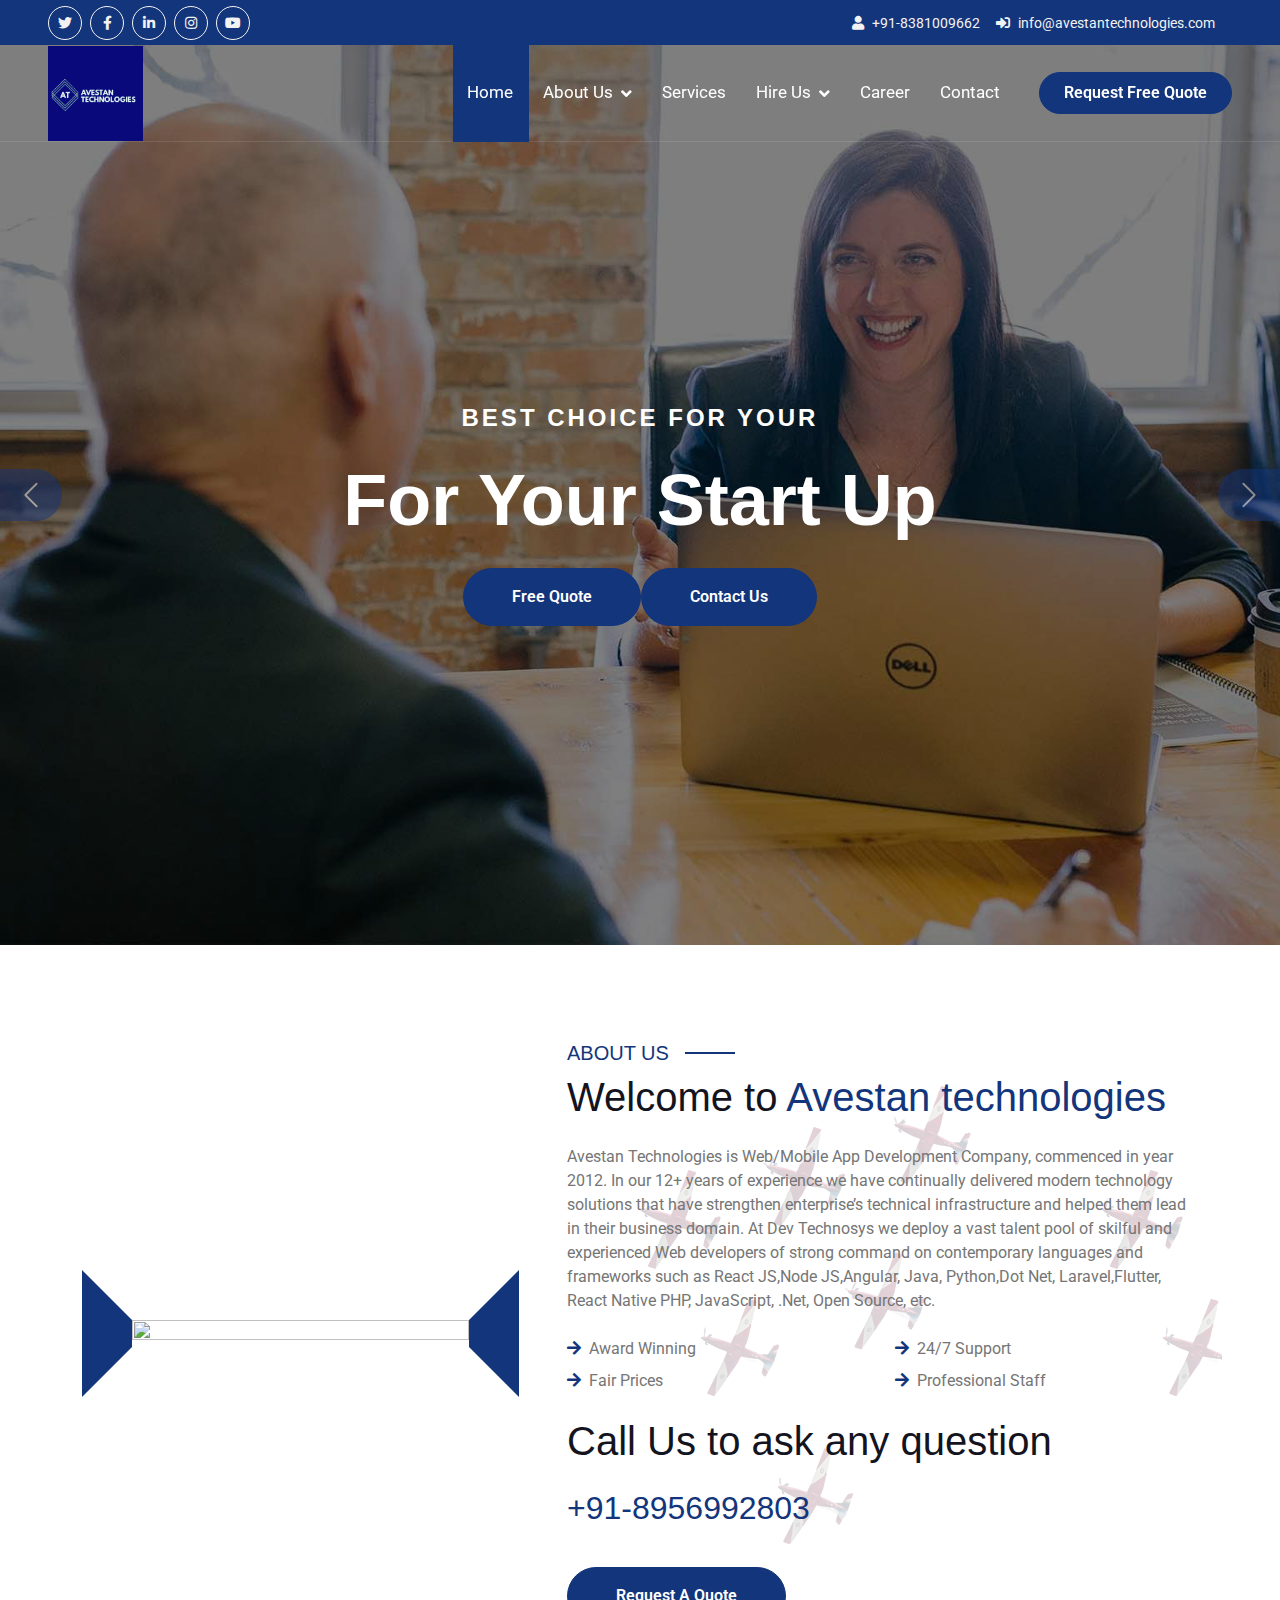
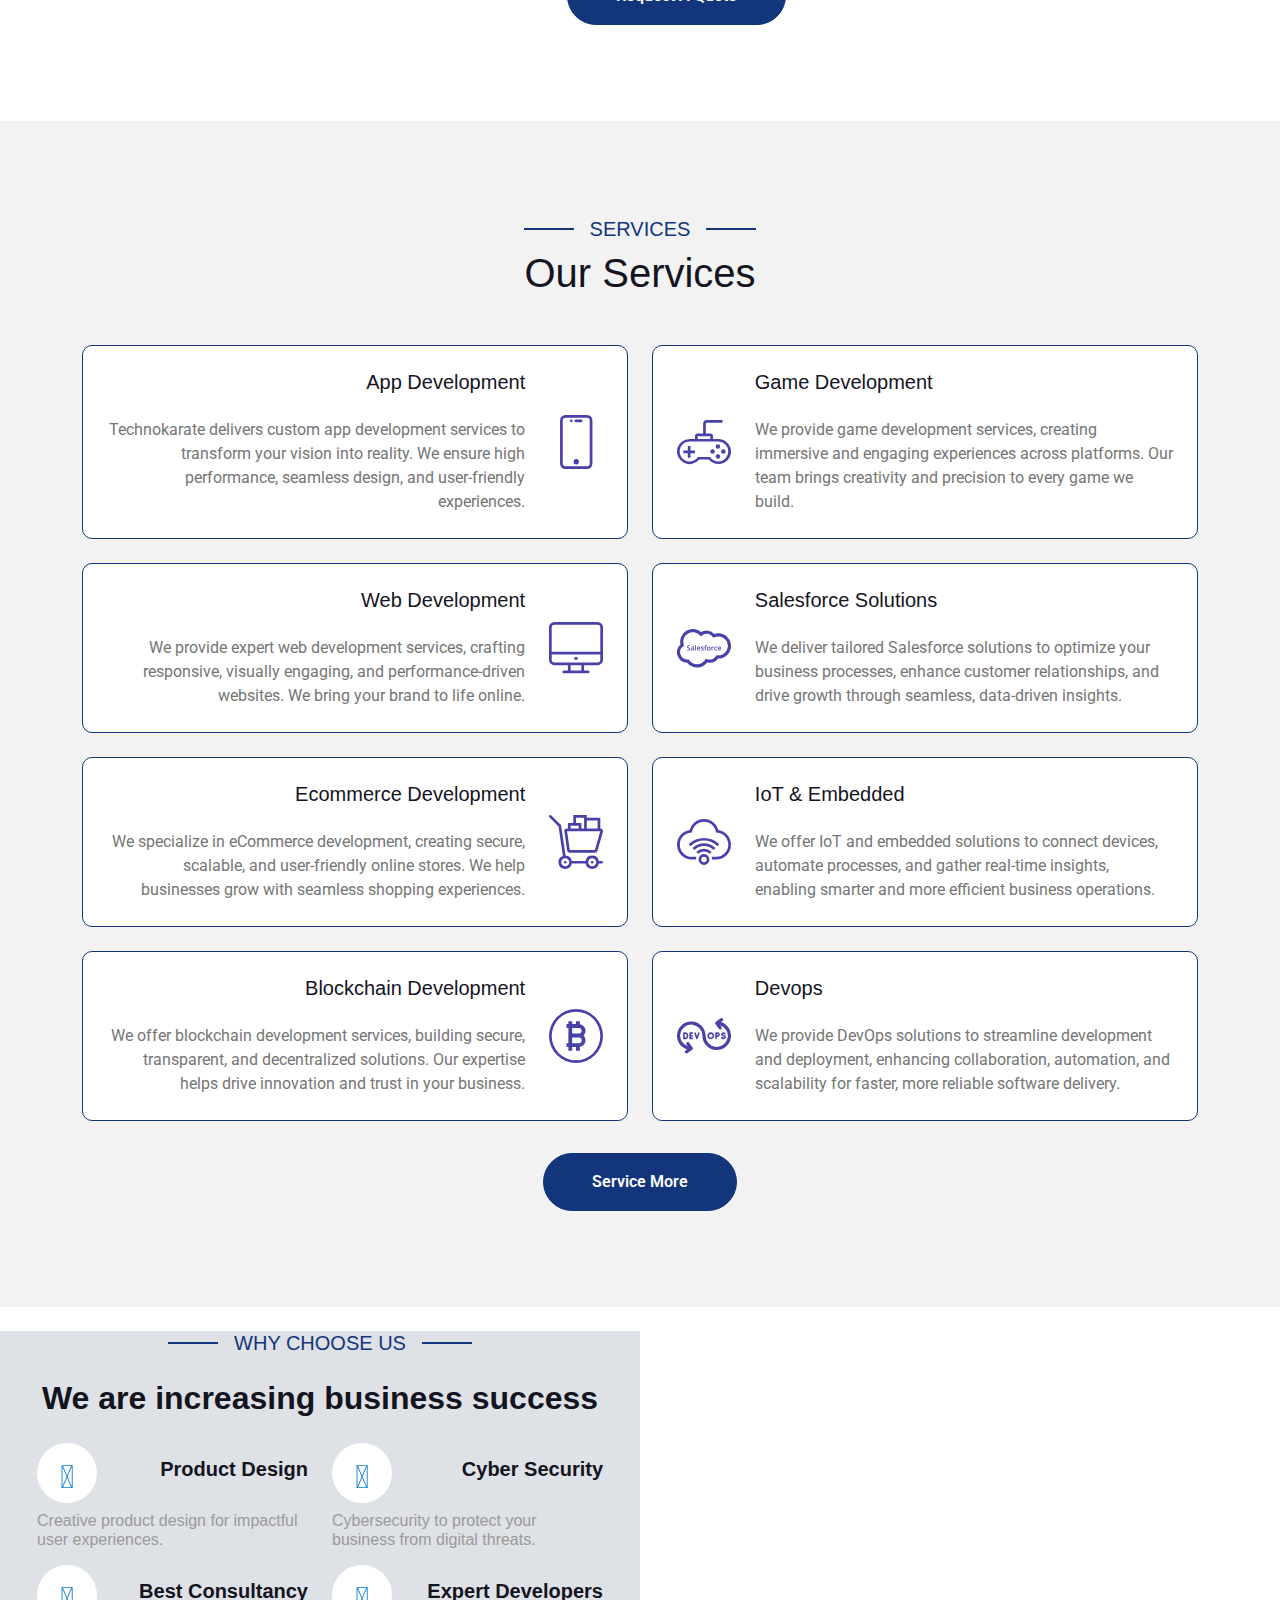
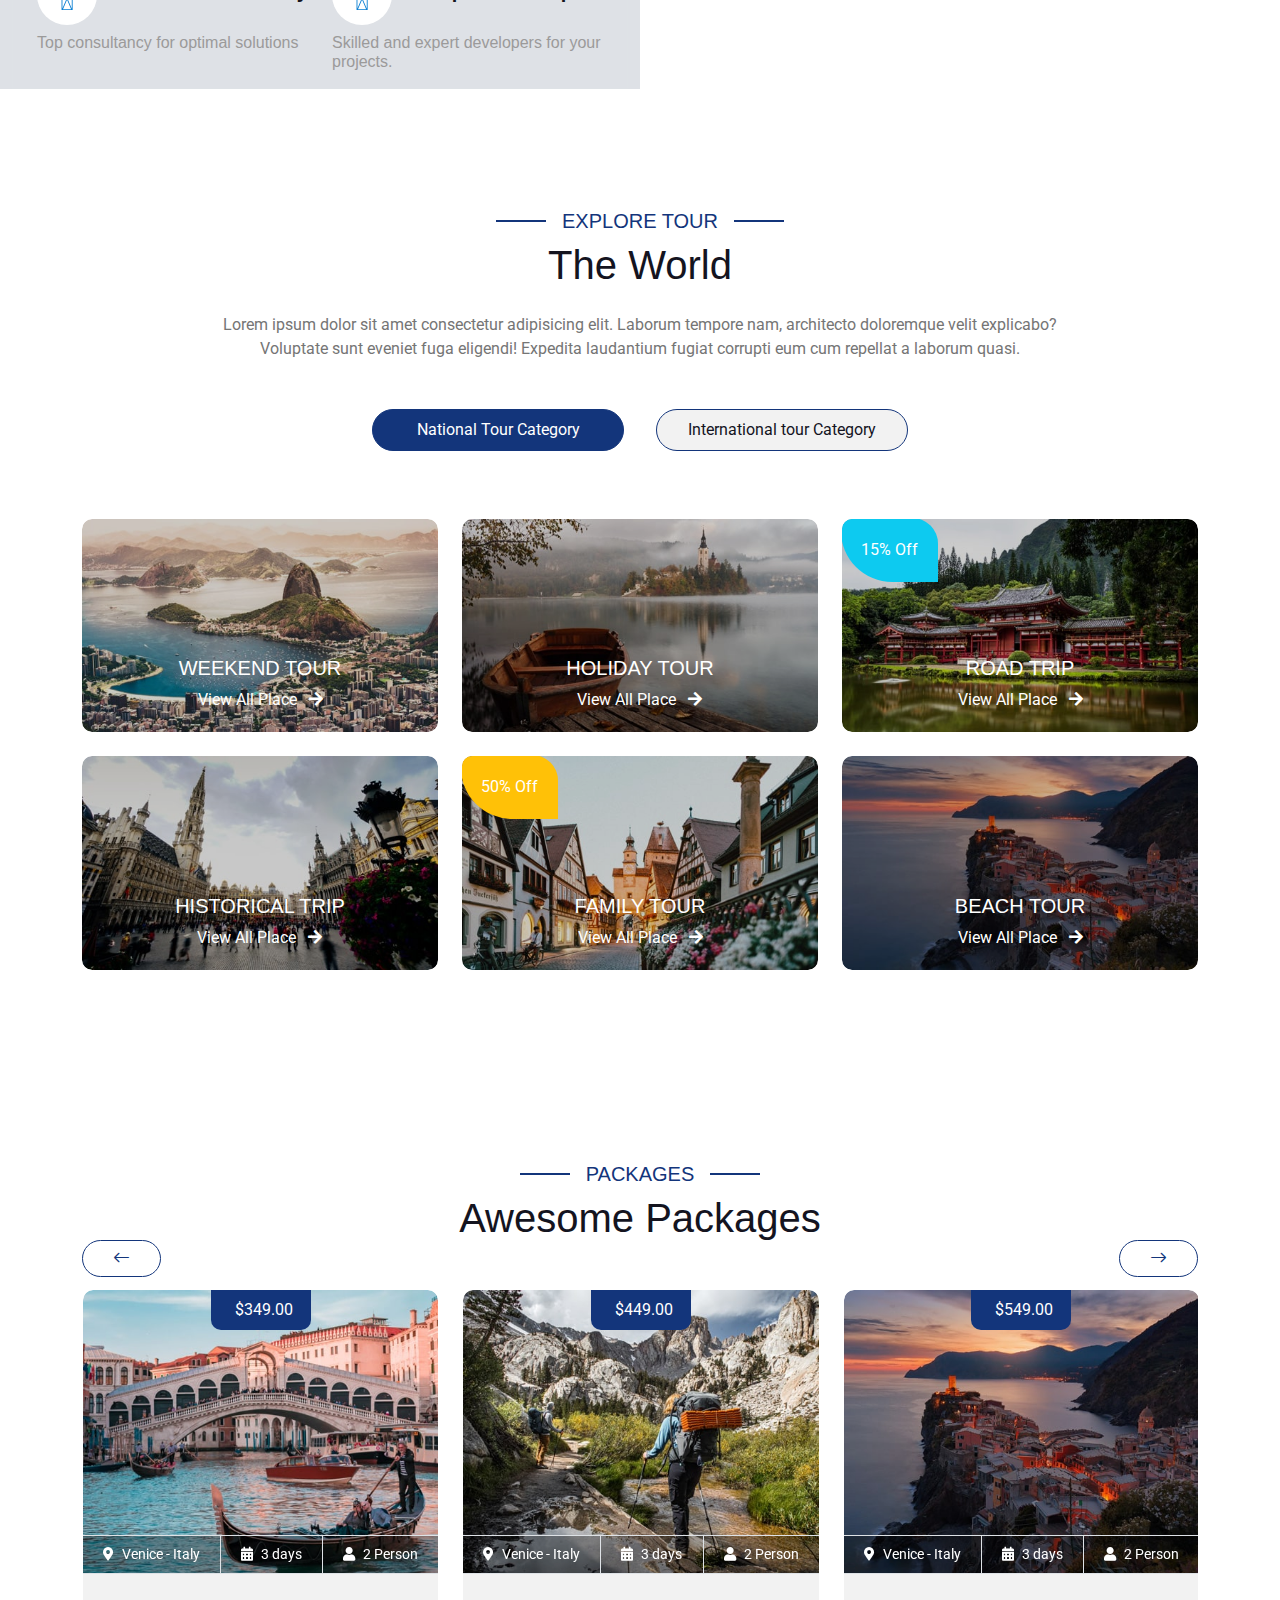
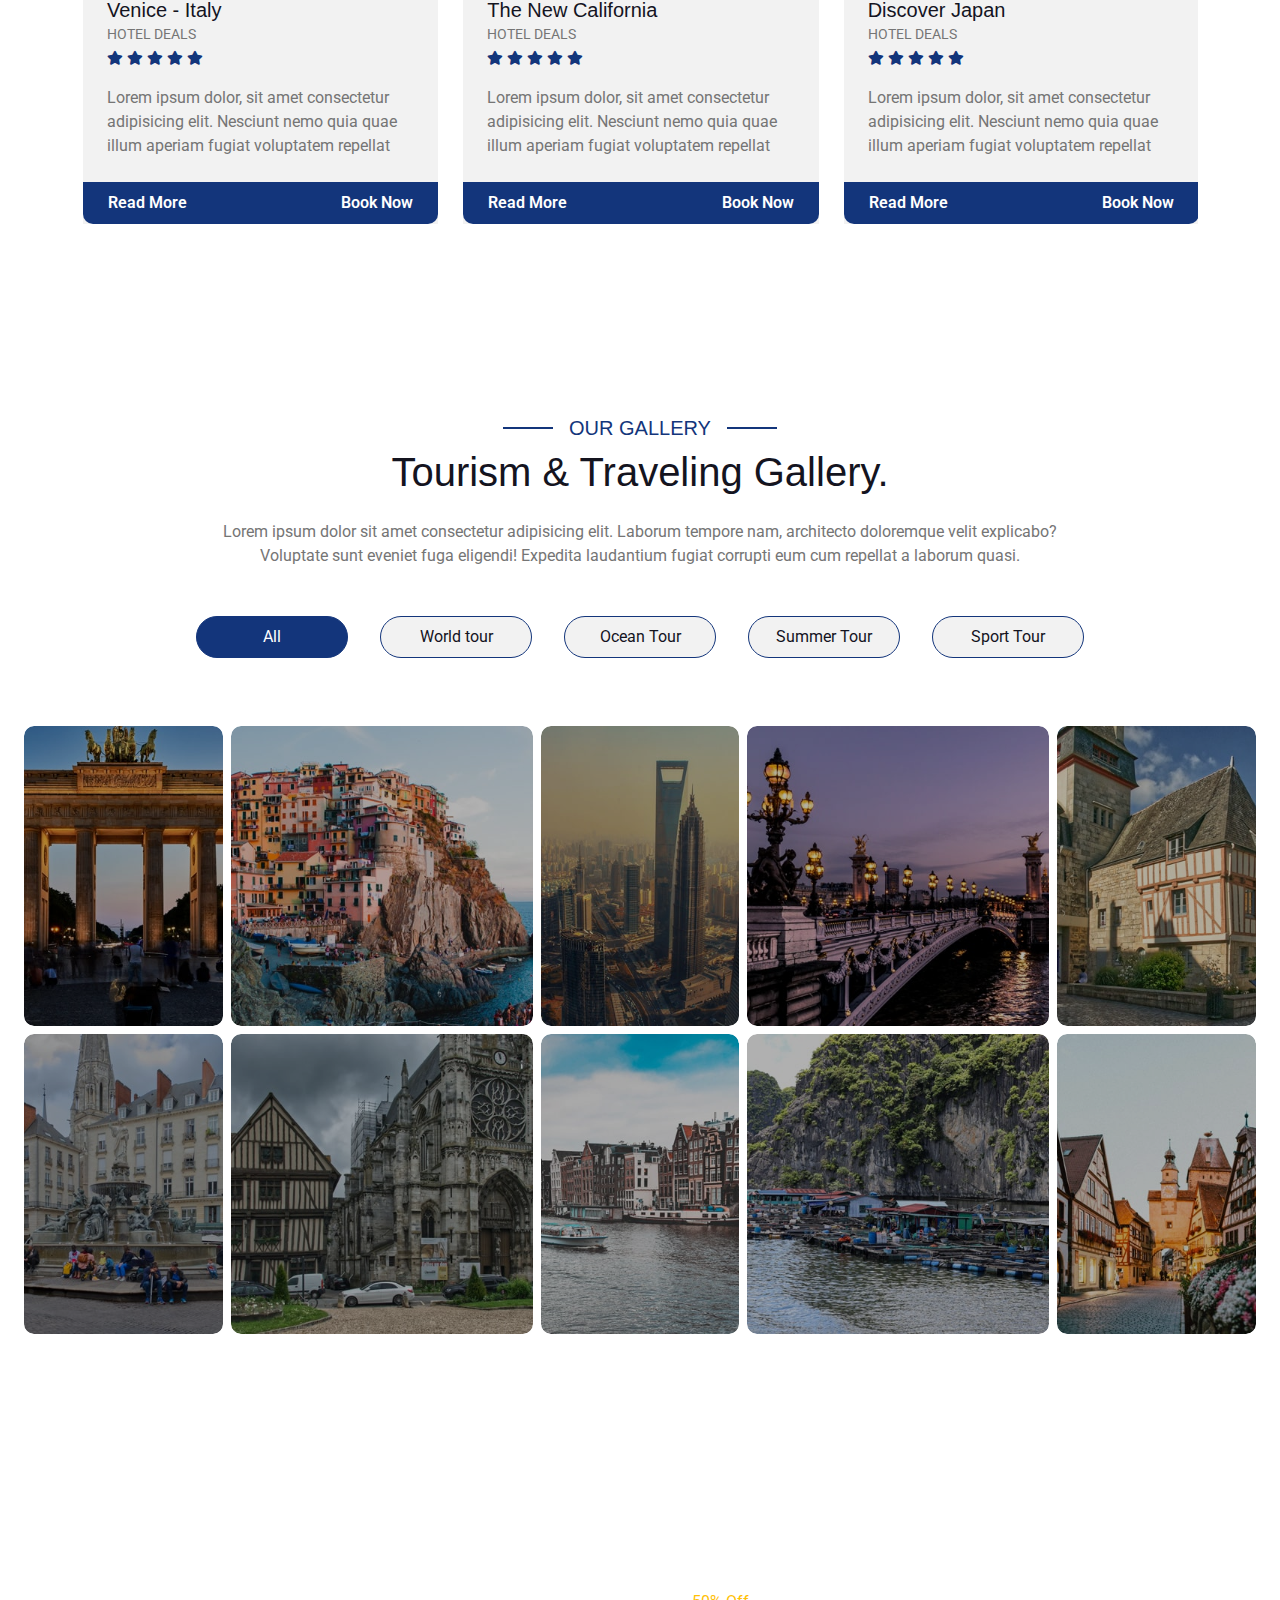
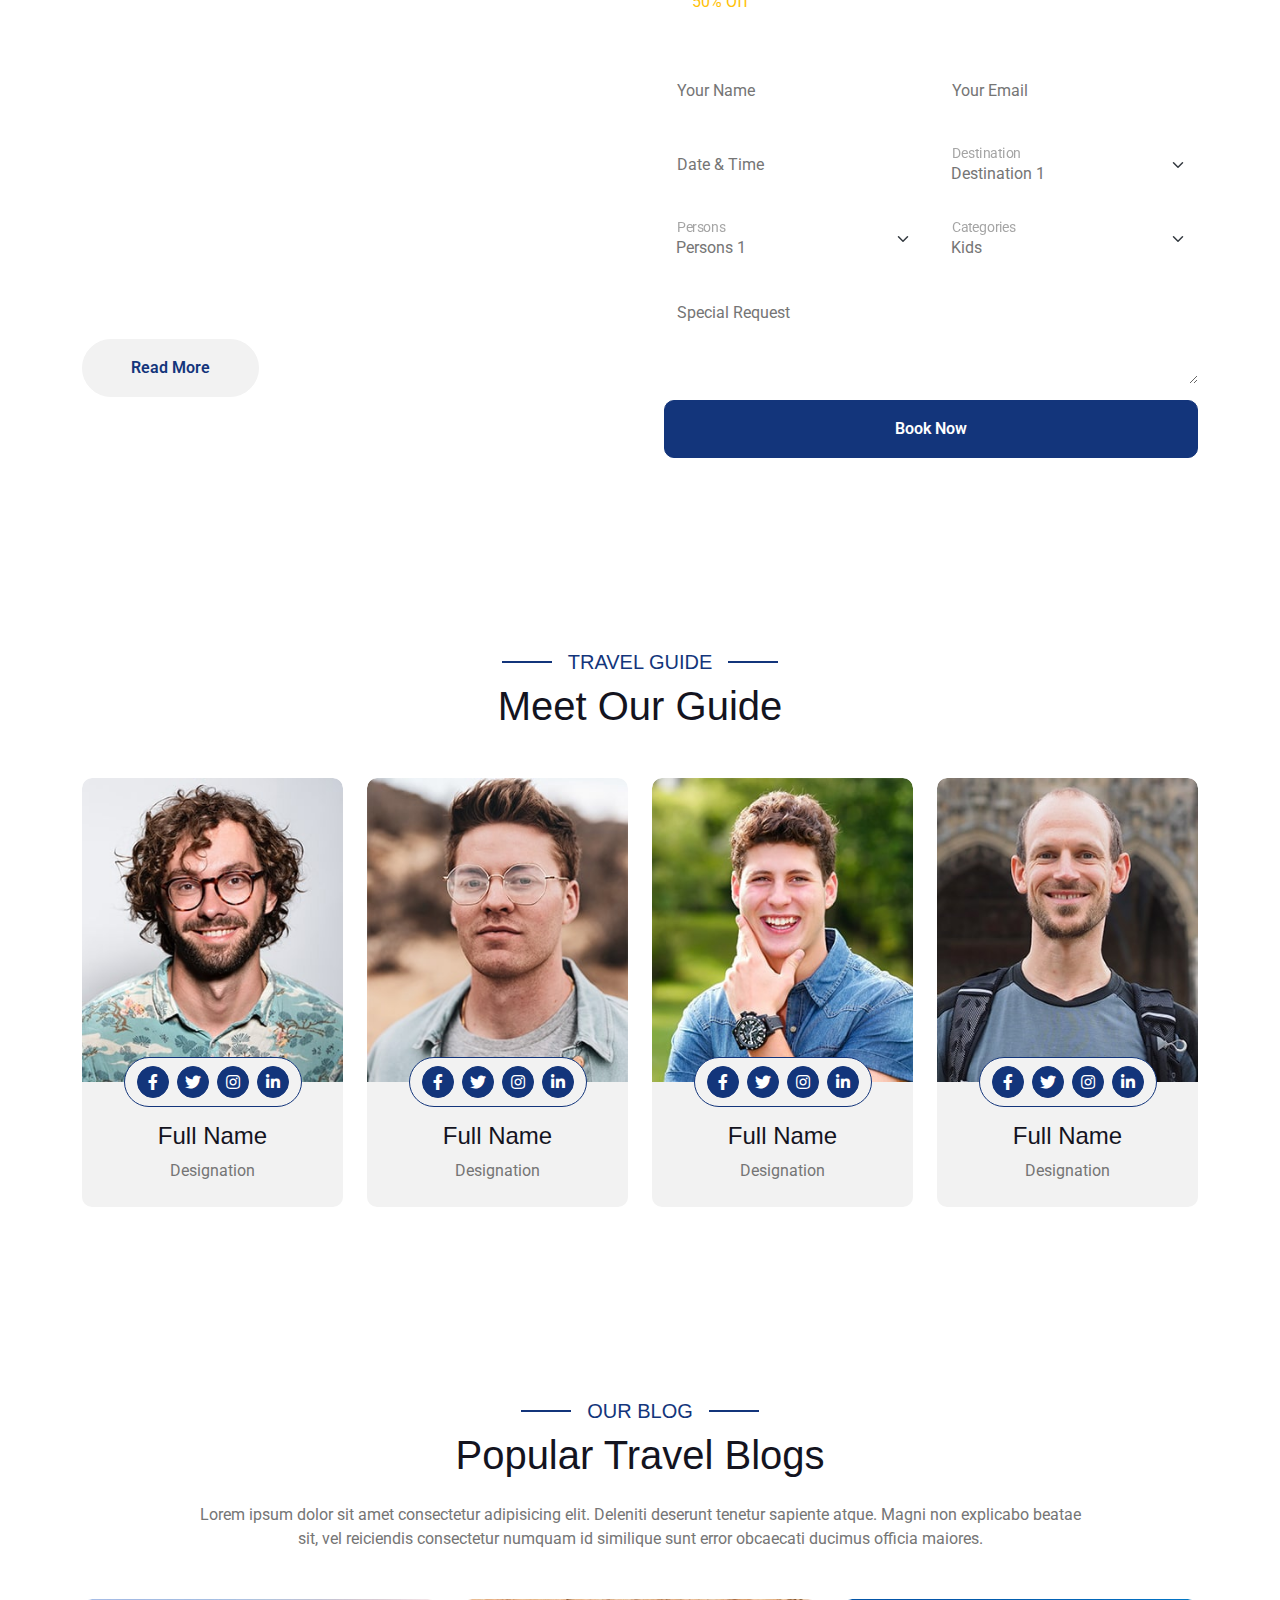
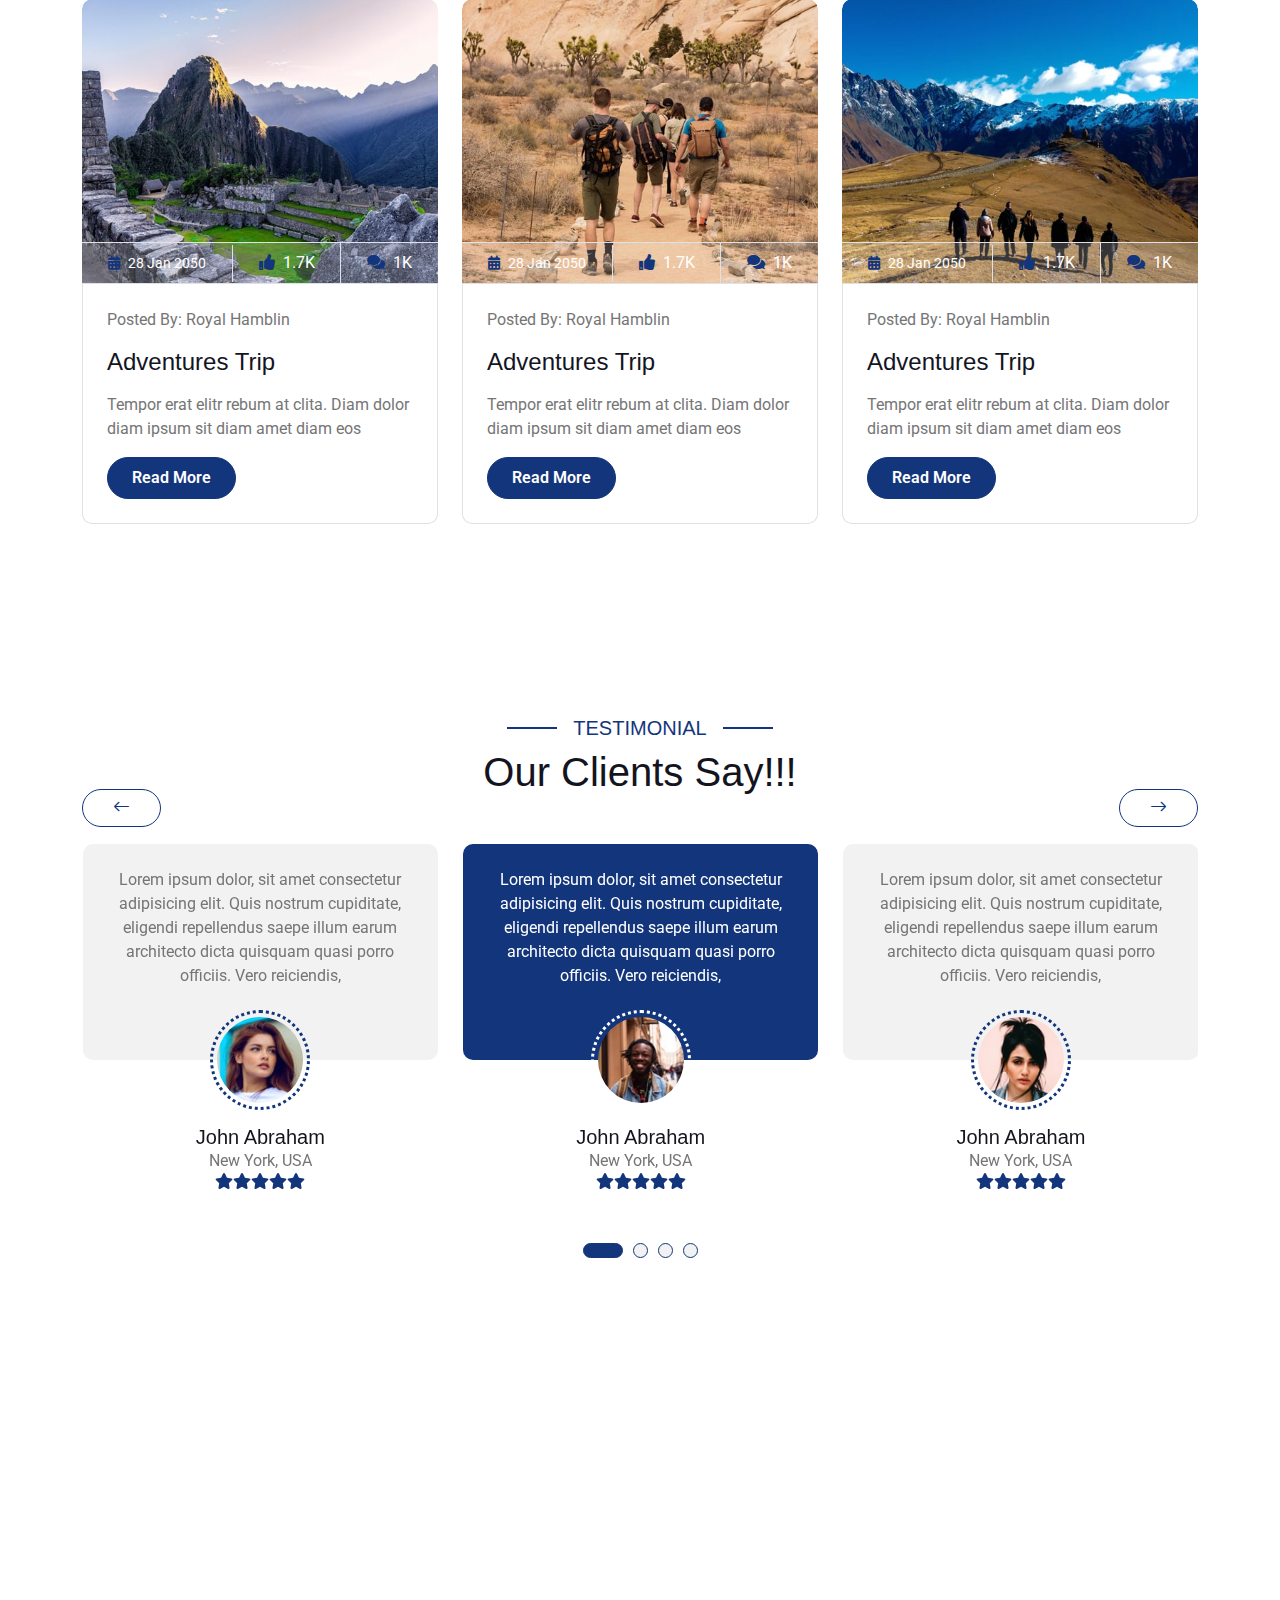
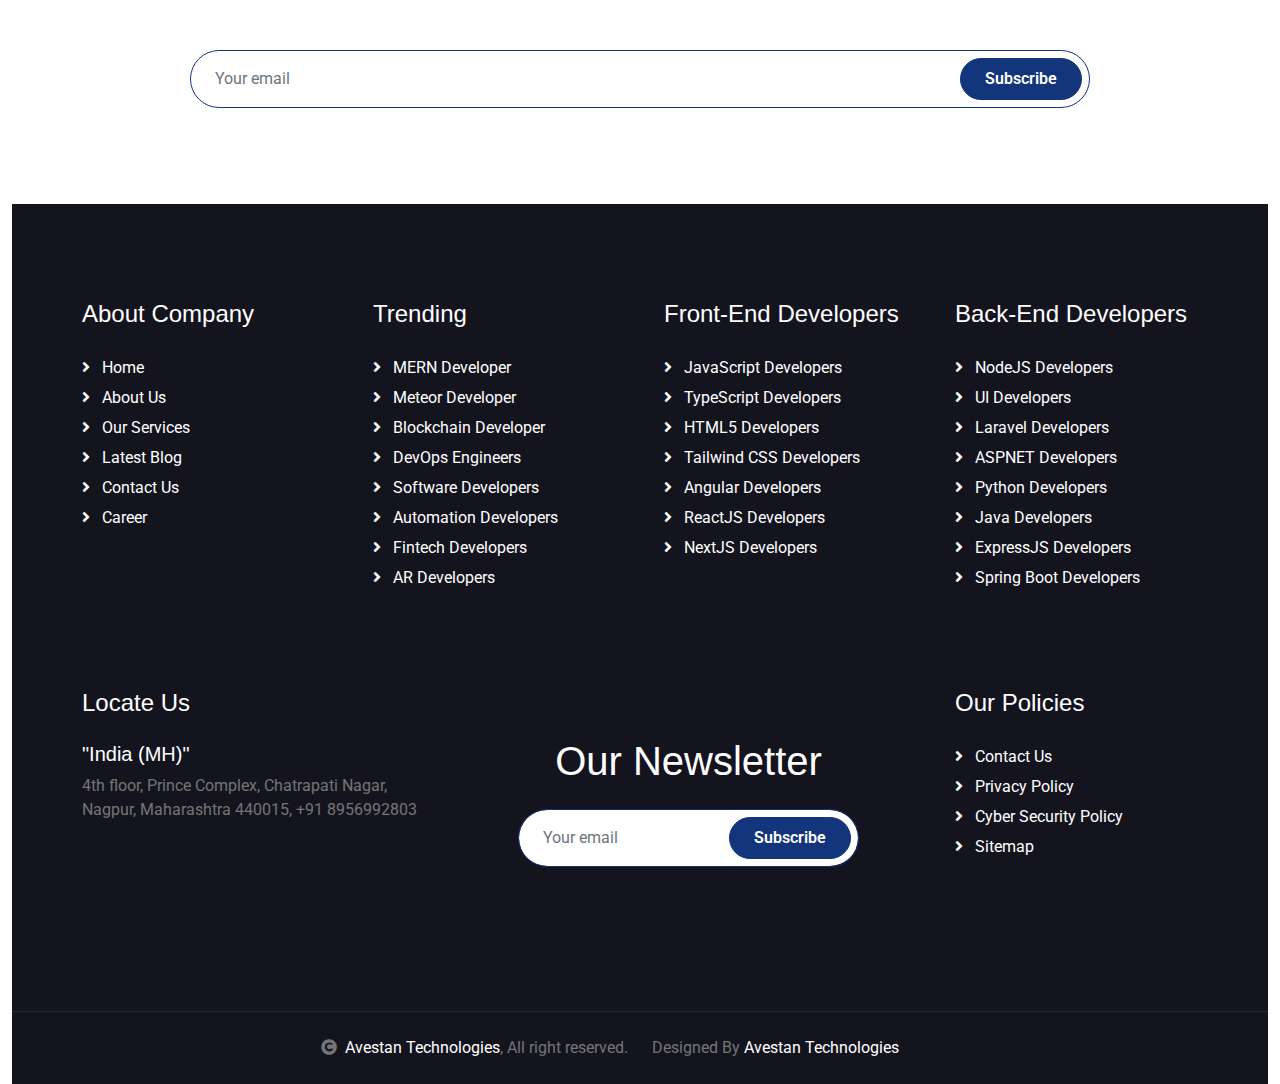
==== commit 9e3e458b: "Initial commit" ====
--- a/index.html
+++ b/index.html
@@ -85,39 +85,48 @@
                         </div>                        
                         <a href="services.html" class="nav-item nav-link">Services</a>
                         <div class="nav-item dropdown">
-                            <a href="#" class="nav-link dropdown-toggle" data-bs-toggle="dropdown">Hire Us</a>
-                            <div class="dropdown-menu m-0 d-flex row" style="min-width: 40rem; left: -270px;">
-                                <div class="col-lg-4">
-                                    <a href="services/mern_developer.html" class="dropdown-item">MERN Developer</a>
-                                    <a href="services/meteor_developer.html" class="dropdown-item">Meteor Developer</a>
-                                    <a href="services/blockchain_developer.html" class="dropdown-item">Blockchain Developer</a>
-                                    <a href="services/devops_developer.html" class="dropdown-item">DevOps Engineers</a>
-                                    <a href="services/software_developer.html" class="dropdown-item">Software Developers</a>
-                                    <a href="services/automation_developer.html" class="dropdown-item">Automation Developers</a>
-                                    <a href="services/fintech_developer.html" class="dropdown-item">Fintech Developers</a>
-                                    <a href="services/ar_developer.html" class="dropdown-item">AR Developers</a>
-                                </div>
-                                <div class="col-lg-4">
-                                    <a href="services/javascript_developer.html" class="dropdown-item">JavaScript Developers</a>
-                                    <a href="services/typescript_developer.html" class="dropdown-item">TypeScript Developers</a>
-                                    <a href="services/html_developer.html" class="dropdown-item">HTML5 Developers</a>
-                                    <a href="services/tailwind_developer.html" class="dropdown-item">Tailwind CSS Developers</a>
-                                    <a href="services/angular_developer.html" class="dropdown-item">Angular Developers</a>
-                                    <a href="services/react_developer.html" class="dropdown-item">ReactJS Developers</a>
-                                    <a href="services/nextjs_developer.html" class="dropdown-item">NextJS Developers</a>
-                                </div>
-                                <div class="col-lg-4">
-                                    <a href="services/nodejs_developer.html" class="dropdown-item">NodeJS Developers</a>
-                                    <a href="services/ui_developer.html" class="dropdown-item">UI Developers</a>
-                                    <a href="services/laravel_developer.html" class="dropdown-item">Laravel Developers</a>
-                                    <a href="services/aspnet_developer.html" class="dropdown-item">ASPNET Developers</a>
-                                    <a href="services/python_developer.html" class="dropdown-item">Python Developers</a>
-                                    <a href="services/java_developer.html" class="dropdown-item">Java Developers</a>
-                                    <a href="services/expressjs_developer.html" class="dropdown-item">ExpressJS Developers</a>
-                                    <a href="services/springboot_developer.html" class="dropdown-item">Spring Boot Developers</a>
-                                </div>
-                            </div>
-                        </div>
+                            <a href="#" class="nav-link dropdown-toggle" id="dropdownMenuLink" role="button" data-bs-toggle="dropdown" aria-expanded="false">Hire Us</a>
+                            <ul class="dropdown-menu" aria-labelledby="dropdownMenuLink" style="min-width: 40rem; left: -270px;">
+                                <div class="row">
+                                    <div class="col-lg-4">
+                                        <ul class="list-unstyled">
+                                            <li><a href="services/mern_developer.html" class="dropdown-item">MERN Developer</a></li>
+                                            <li><a href="services/meteor_developer.html" class="dropdown-item">Meteor Developer</a></li>
+                                            <li><a href="services/blockchain_developer.html" class="dropdown-item">Blockchain Developer</a></li>
+                                            <li><a href="services/devops_developer.html" class="dropdown-item">DevOps Engineers</a></li>
+                                            <li><a href="services/software_developer.html" class="dropdown-item">Software Developers</a></li>
+                                            <li><a href="services/automation_developer.html" class="dropdown-item">Automation Developers</a></li>
+                                            <li><a href="services/fintech_developer.html" class="dropdown-item">Fintech Developers</a></li>
+                                            <li><a href="services/ar_developer.html" class="dropdown-item">AR Developers</a></li>
+                                        </ul>
+                                    </div>
+                                    <div class="col-lg-4">
+                                        <ul class="list-unstyled">
+                                            <li><a href="services/javascript_developer.html" class="dropdown-item">JavaScript Developers</a></li>
+                                            <li><a href="services/typescript_developer.html" class="dropdown-item">TypeScript Developers</a></li>
+                                            <li><a href="services/html_developer.html" class="dropdown-item">HTML5 Developers</a></li>
+                                            <li><a href="services/tailwind_developer.html" class="dropdown-item">Tailwind CSS Developers</a></li>
+                                            <li><a href="services/angular_developer.html" class="dropdown-item">Angular Developers</a></li>
+                                            <li><a href="services/react_developer.html" class="dropdown-item">ReactJS Developers</a></li>
+                                            <li><a href="services/nextjs_developer.html" class="dropdown-item">NextJS Developers</a></li>
+                                        </ul>
+                                    </div>
+                                    <div class="col-lg-4">
+                                        <ul class="list-unstyled">
+                                            <li><a href="services/nodejs_developer.html" class="dropdown-item">NodeJS Developers</a></li>
+                                            <li><a href="services/ui_developer.html" class="dropdown-item">UI Developers</a></li>
+                                            <li><a href="services/laravel_developer.html" class="dropdown-item">Laravel Developers</a></li>
+                                            <li><a href="services/aspnet_developer.html" class="dropdown-item">ASPNET Developers</a></li>
+                                            <li><a href="services/python_developer.html" class="dropdown-item">Python Developers</a></li>
+                                            <li><a href="services/java_developer.html" class="dropdown-item">Java Developers</a></li>
+                                            <li><a href="services/expressjs_developer.html" class="dropdown-item">ExpressJS Developers</a></li>
+                                            <li><a href="services/springboot_developer.html" class="dropdown-item">Spring Boot Developers</a></li>
+                                        </ul>
+                                    </div>
+                                </div>
+                            </ul>
+                        </div>
+                        
                         
                         <a href="blog.html" class="nav-item nav-link">Career</a>
                         <a href="contact.html" class="nav-item nav-link">Contact</a>
@@ -342,314 +351,73 @@
         </div>
         <!-- Services End -->
 
-        <!-- Destination Start -->
-        <div class="container-fluid destination py-5">
-            <div class="container py-5">
-                <div class="mx-auto text-center mb-5" style="max-width: 900px;">
-                    <h5 class="section-title px-3">Destination</h5>
-                    <h1 class="mb-0">Popular Destination</h1>
-                </div>
-                <div class="tab-class text-center">
-                    <ul class="nav nav-pills d-inline-flex justify-content-center mb-5">
-                        <li class="nav-item">
-                            <a class="d-flex mx-3 py-2 border border-primary bg-light rounded-pill active" data-bs-toggle="pill" href="#tab-1">
-                                <span class="text-dark" style="width: 150px;">All</span>
-                            </a>
-                        </li>
-                        <li class="nav-item">
-                            <a class="d-flex py-2 mx-3 border border-primary bg-light rounded-pill" data-bs-toggle="pill" href="#tab-2">
-                                <span class="text-dark" style="width: 150px;">USA</span>
-                            </a>
-                        </li>
-                        <li class="nav-item">
-                            <a class="d-flex mx-3 py-2 border border-primary bg-light rounded-pill" data-bs-toggle="pill" href="#tab-3">
-                                <span class="text-dark" style="width: 150px;">Canada</span>
-                            </a>
-                        </li>
-                        <li class="nav-item">
-                            <a class="d-flex mx-3 py-2 border border-primary bg-light rounded-pill" data-bs-toggle="pill" href="#tab-4">
-                                <span class="text-dark" style="width: 150px;">Europe</span>
-                            </a>
-                        </li>
-                        <li class="nav-item">
-                            <a class="d-flex mx-3 py-2 border border-primary bg-light rounded-pill" data-bs-toggle="pill" href="#tab-5">
-                                <span class="text-dark" style="width: 150px;">China</span>
-                            </a>
-                        </li>
-                        <li class="nav-item">
-                            <a class="d-flex mx-3 py-2 border border-primary bg-light rounded-pill" data-bs-toggle="pill" href="#tab-6">
-                                <span class="text-dark" style="width: 150px;">Singapore</span>
-                            </a>
-                        </li>
-                    </ul>
-                    <div class="tab-content">
-                        <div id="tab-1" class="tab-pane fade show p-0 active">
-                            <div class="row g-4">
-                                <div class="col-xl-8">
-                                    <div class="row g-4">
-                                        <div class="col-lg-6">
-                                            <div class="destination-img">
-                                                <img class="img-fluid rounded w-100" src="img/destination-1.jpg" alt="">
-                                                <div class="destination-overlay p-4">
-                                                    <a href="#" class="btn btn-primary text-white rounded-pill border py-2 px-3">20 Photos</a>
-                                                    <h4 class="text-white mb-2 mt-3">New York City</h4>
-                                                    <a href="#" class="btn-hover text-white">View All Place <i class="fa fa-arrow-right ms-2"></i></a>
-                                                </div>
-                                                <div class="search-icon">
-                                                    <a href="img/destination-1.jpg" data-lightbox="destination-1"><i class="fa fa-plus-square fa-1x btn btn-light btn-lg-square text-primary"></i></a>
-                                                </div>
-                                            </div>
-                                        </div>
-                                        <div class="col-lg-6">
-                                            <div class="destination-img">
-                                                <img class="img-fluid rounded w-100" src="img/destination-2.jpg" alt="">
-                                                <div class="destination-overlay p-4">
-                                                    <a href="#" class="btn btn-primary text-white rounded-pill border py-2 px-3">20 Photos</a>
-                                                    <h4 class="text-white mb-2 mt-3">Las vegas</h4>
-                                                    <a href="#" class="btn-hover text-white">View All Place <i class="fa fa-arrow-right ms-2"></i></a>
-                                                </div>
-                                                <div class="search-icon">
-                                                    <a href="img/destination-2.jpg" data-lightbox="destination-2"><i class="fa fa-plus-square fa-1x btn btn-light btn-lg-square text-primary"></i></a>
-                                                </div>
-                                            </div>
-                                        </div>
-                                        <div class="col-lg-6">
-                                            <div class="destination-img">
-                                                <img class="img-fluid rounded w-100" src="img/destination-7.jpg" alt="">
-                                                <div class="destination-overlay p-4">
-                                                    <a href="#" class="btn btn-primary text-white rounded-pill border py-2 px-3">20 Photos</a>
-                                                    <h4 class="text-white mb-2 mt-3">Los angelas</h4>
-                                                    <a href="#" class="btn-hover text-white">View All Place <i class="fa fa-arrow-right ms-2"></i></a>
-                                                </div>
-                                                <div class="search-icon">
-                                                    <a href="img/destination-7.jpg" data-lightbox="destination-7"><i class="fa fa-plus-square fa-1x btn btn-light btn-lg-square text-primary"></i></a>
-                                                </div>
-                                            </div>
-                                        </div>
-                                        <div class="col-lg-6">
-                                            <div class="destination-img">
-                                                <img class="img-fluid rounded w-100" src="img/destination-8.jpg" alt="">
-                                                <div class="destination-overlay p-4">
-                                                    <a href="#" class="btn btn-primary text-white rounded-pill border py-2 px-3">20 Photos</a>
-                                                    <h4 class="text-white mb-2 mt-3">Los angelas</h4>
-                                                    <a href="#" class="btn-hover text-white">View All Place <i class="fa fa-arrow-right ms-2"></i></a>
-                                                </div>
-                                                <div class="search-icon">
-                                                    <a href="img/destination-8.jpg" data-lightbox="destination-8"><i class="fa fa-plus-square fa-1x btn btn-light btn-lg-square text-primary"></i></a>
-                                                </div>
-                                            </div>
-                                        </div>
-                                    </div>
-                                </div>
-                                <div class="col-xl-4">
-                                    <div class="destination-img h-100">
-                                        <img class="img-fluid rounded w-100 h-100" src="img/destination-9.jpg" style="object-fit: cover; min-height: 300px;" alt="">
-                                        <div class="destination-overlay p-4">
-                                            <a href="#" class="btn btn-primary text-white rounded-pill border py-2 px-3">20 Photos</a>
-                                            <h4 class="text-white mb-2 mt-3">San francisco</h4>
-                                            <a href="#" class="btn-hover text-white">View All Place <i class="fa fa-arrow-right ms-2"></i></a>
-                                        </div>
-                                        <div class="search-icon">
-                                            <a href="img/destination-9.jpg" data-lightbox="destination-4"><i class="fa fa-plus-square fa-1x btn btn-light btn-lg-square text-primary"></i></a>
-                                        </div>
-                                    </div>
-                                </div>
-                                <div class="col-lg-4">
-                                    <div class="destination-img">
-                                        <img class="img-fluid rounded w-100" src="img/destination-4.jpg" alt="">
-                                        <div class="destination-overlay p-4">
-                                            <a href="#" class="btn btn-primary text-white rounded-pill border py-2 px-3">20 Photos</a>
-                                            <h4 class="text-white mb-2 mt-3">Los angelas</h4>
-                                            <a href="#" class="btn-hover text-white">View All Place <i class="fa fa-arrow-right ms-2"></i></a>
-                                        </div>
-                                        <div class="search-icon">
-                                            <a href="img/destination-4.jpg" data-lightbox="destination-4"><i class="fa fa-plus-square fa-1x btn btn-light btn-lg-square text-primary"></i></a>
-                                        </div>
-                                    </div>
-                                </div>
-                                <div class="col-lg-4">
-                                    <div class="destination-img">
-                                        <img class="img-fluid rounded w-100" src="img/destination-5.jpg" alt="">
-                                        <div class="destination-overlay p-4">
-                                            <a href="#" class="btn btn-primary text-white rounded-pill border py-2 px-3">20 Photos</a>
-                                            <h4 class="text-white mb-2 mt-3">Los angelas</h4>
-                                            <a href="#" class="btn-hover text-white">View All Place <i class="fa fa-arrow-right ms-2"></i></a>
-                                        </div>
-                                        <div class="search-icon">
-                                            <a href="img/destination-5.jpg" data-lightbox="destination-5"><i class="fa fa-plus-square fa-1x btn btn-light btn-lg-square text-primary"></i></a>
-                                        </div>
-                                    </div>
-                                </div>
-                                <div class="col-lg-4">
-                                    <div class="destination-img">
-                                        <img class="img-fluid rounded w-100" src="img/destination-6.jpg" alt="">
-                                        <div class="destination-overlay p-4">
-                                            <a href="#" class="btn btn-primary text-white rounded-pill border py-2 px-3">20 Photos</a>
-                                            <h4 class="text-white mb-2 mt-3">Los angelas</h4>
-                                            <a href="#" class="btn-hover text-white">View All Place <i class="fa fa-arrow-right ms-2"></i></a>
-                                        </div>
-                                        <div class="search-icon">
-                                            <a href="img/destination-6.jpg" data-lightbox="destination-6"><i class="fa fa-plus-square fa-1x btn btn-light btn-lg-square text-primary"></i></a>
-                                        </div>
-                                    </div>
-                                </div>
-                            </div>
-                        </div>
-                        <div id="tab-2" class="tab-pane fade show p-0">
-                            <div class="row g-4">
-                                <div class="col-lg-6">
-                                    <div class="destination-img">
-                                        <img class="img-fluid rounded w-100" src="img/destination-5.jpg" alt="">
-                                        <div class="destination-overlay p-4">
-                                            <a href="#" class="btn btn-primary text-white rounded-pill border py-2 px-3">20 Photos</a>
-                                            <h4 class="text-white mb-2 mt-3">San francisco</h4>
-                                            <a href="#" class="btn-hover text-white">View All Place <i class="fa fa-arrow-right ms-2"></i></a>
-                                        </div>
-                                        <div class="search-icon">
-                                            <a href="img/destination-5.jpg" data-lightbox="destination-5"><i class="fa fa-plus-square fa-1x btn btn-light btn-lg-square text-primary"></i></a>
-                                        </div>
-                                    </div>
-                                </div>
-                                <div class="col-lg-6">
-                                    <div class="destination-img">
-                                        <img class="img-fluid rounded w-100" src="img/destination-6.jpg" alt="">
-                                        <div class="destination-overlay p-4">
-                                            <a href="#" class="btn btn-primary text-white rounded-pill border py-2 px-3">20 Photos</a>
-                                            <h4 class="text-white mb-2 mt-3">San francisco</h4>
-                                            <a href="#" class="btn-hover text-white">View All Place <i class="fa fa-arrow-right ms-2"></i></a>
-                                        </div>
-                                        <div class="search-icon">
-                                            <a href="img/destination-6.jpg" data-lightbox="destination-6"><i class="fa fa-plus-square fa-1x btn btn-light btn-lg-square text-primary"></i></a>
-                                        </div>
-                                    </div>
-                                </div>
-                            </div>
-                        </div>
-                        <div id="tab-3" class="tab-pane fade show p-0">
-                            <div class="row g-4">
-                                <div class="col-lg-6">
-                                    <div class="destination-img">
-                                        <img class="img-fluid rounded w-100" src="img/destination-5.jpg" alt="">
-                                        <div class="destination-overlay p-4">
-                                            <a href="#" class="btn btn-primary text-white rounded-pill border py-2 px-3">20 Photos</a>
-                                            <h4 class="text-white mb-2 mt-3">San francisco</h4>
-                                            <a href="#" class="btn-hover text-white">View All Place <i class="fa fa-arrow-right ms-2"></i></a>
-                                        </div>
-                                        <div class="search-icon">
-                                            <a href="img/destination-5.jpg" data-lightbox="destination-5"><i class="fa fa-plus-square fa-1x btn btn-light btn-lg-square text-primary"></i></a>
-                                        </div>
-                                    </div>
-                                </div>
-                                <div class="col-lg-6">
-                                    <div class="destination-img">
-                                        <img class="img-fluid rounded w-100" src="img/destination-6.jpg" alt="">
-                                        <div class="destination-overlay p-4">
-                                            <a href="#" class="btn btn-primary text-white rounded-pill border py-2 px-3">20 Photos</a>
-                                            <h4 class="text-white mb-2 mt-3">San francisco</h4>
-                                            <a href="#" class="btn-hover text-white">View All Place <i class="fa fa-arrow-right ms-2"></i></a>
-                                        </div>
-                                        <div class="search-icon">
-                                            <a href="img/destination-6.jpg" data-lightbox="destination-6"><i class="fa fa-plus-square fa-1x btn btn-light btn-lg-square text-primary"></i></a>
-                                        </div>
-                                    </div>
-                                </div>
-                            </div>
-                        </div>
-                        <div id="tab-4" class="tab-pane fade show p-0">
-                            <div class="row g-4">
-                                <div class="col-lg-6">
-                                    <div class="destination-img">
-                                        <img class="img-fluid rounded w-100" src="img/destination-5.jpg" alt="">
-                                        <div class="destination-overlay p-4">
-                                            <a href="#" class="btn btn-primary text-white rounded-pill border py-2 px-3">20 Photos</a>
-                                            <h4 class="text-white mb-2 mt-3">San francisco</h4>
-                                            <a href="#" class="btn-hover text-white">View All Place <i class="fa fa-arrow-right ms-2"></i></a>
-                                        </div>
-                                        <div class="search-icon">
-                                            <a href="img/destination-5.jpg" data-lightbox="destination-5"><i class="fa fa-plus-square fa-1x btn btn-light btn-lg-square text-primary"></i></a>
-                                        </div>
-                                    </div>
-                                </div>
-                                <div class="col-lg-6">
-                                    <div class="destination-img">
-                                        <img class="img-fluid rounded w-100" src="img/destination-6.jpg" alt="">
-                                        <div class="destination-overlay p-4">
-                                            <a href="#" class="btn btn-primary text-white rounded-pill border py-2 px-3">20 Photos</a>
-                                            <h4 class="text-white mb-2 mt-3">San francisco</h4>
-                                            <a href="#" class="btn-hover text-white">View All Place <i class="fa fa-arrow-right ms-2"></i></a>
-                                        </div>
-                                        <div class="search-icon">
-                                            <a href="img/destination-6.jpg" data-lightbox="destination-6"><i class="fa fa-plus-square fa-1x btn btn-light btn-lg-square text-primary"></i></a>
-                                        </div>
-                                    </div>
-                                </div>
-                            </div>
-                        </div>
-                        <div id="tab-5" class="tab-pane fade show p-0">
-                            <div class="row g-4">
-                                <div class="col-lg-6">
-                                    <div class="destination-img">
-                                        <img class="img-fluid rounded w-100" src="img/destination-5.jpg" alt="">
-                                        <div class="destination-overlay p-4">
-                                            <a href="#" class="btn btn-primary text-white rounded-pill border py-2 px-3">20 Photos</a>
-                                            <h4 class="text-white mb-2 mt-3">San francisco</h4>
-                                            <a href="#" class="btn-hover text-white">View All Place <i class="fa fa-arrow-right ms-2"></i></a>
-                                        </div>
-                                        <div class="search-icon">
-                                            <a href="img/destination-5.jpg" data-lightbox="destination-5"><i class="fa fa-plus-square fa-1x btn btn-light btn-lg-square text-primary"></i></a>
-                                        </div>
-                                    </div>
-                                </div>
-                                <div class="col-lg-6">
-                                    <div class="destination-img">
-                                        <img class="img-fluid rounded w-100" src="img/destination-6.jpg" alt="">
-                                        <div class="destination-overlay p-4">
-                                            <a href="#" class="btn btn-primary text-white rounded-pill border py-2 px-3">20 Photos</a>
-                                            <h4 class="text-white mb-2 mt-3">San francisco</h4>
-                                            <a href="#" class="btn-hover text-white">View All Place <i class="fa fa-arrow-right ms-2"></i></a>
-                                        </div>
-                                        <div class="search-icon">
-                                            <a href="img/destination-6.jpg" data-lightbox="destination-6"><i class="fa fa-plus-square fa-1x btn btn-light btn-lg-square text-primary"></i></a>
-                                        </div>
-                                    </div>
-                                </div>
-                            </div>
-                        </div>
-                        <div id="tab-6" class="tab-pane fade show p-0">
-                            <div class="row g-4">
-                                <div class="col-lg-6">
-                                    <div class="destination-img">
-                                        <img class="img-fluid rounded w-100" src="img/destination-5.jpg" alt="">
-                                        <div class="destination-overlay p-4">
-                                            <a href="#" class="btn btn-primary text-white rounded-pill border py-2 px-3">20 Photos</a>
-                                            <h4 class="text-white mb-2 mt-3">San francisco</h4>
-                                            <a href="#" class="btn-hover text-white">View All Place <i class="fa fa-arrow-right ms-2"></i></a>
-                                        </div>
-                                        <div class="search-icon">
-                                            <a href="img/destination-5.jpg" data-lightbox="destination-5"><i class="fa fa-plus-square fa-1x btn btn-light btn-lg-square text-primary"></i></a>
-                                        </div>
-                                    </div>
-                                </div>
-                                <div class="col-lg-6">
-                                    <div class="destination-img">
-                                        <img class="img-fluid rounded w-100" src="img/destination-6.jpg" alt="">
-                                        <div class="destination-overlay p-4">
-                                            <a href="#" class="btn btn-primary text-white rounded-pill border py-2 px-3">20 Photos</a>
-                                            <h4 class="text-white mb-2 mt-3">San francisco</h4>
-                                            <a href="#" class="btn-hover text-white">View All Place <i class="fa fa-arrow-right ms-2"></i></a>
-                                        </div>
-                                        <div class="search-icon">
-                                            <a href="img/destination-6.jpg" data-lightbox="destination-6"><i class="fa fa-plus-square fa-1x btn btn-light btn-lg-square text-primary"></i></a>
-                                        </div>
-                                    </div>
-                                </div>
-                            </div>
-                        </div>
-                    </div>
+         <!-- Why Choose Us Start --> 
+         <div class="container-fluid">
+            <div class="row py-4" >
+                <!-- Left container: takes 6 out of 12 columns (50% width) -->
+                <div class="col-md-6 text-center" style="background-color: #dee1e6;">
+                    <!-- Content for the left container -->
+                    
+                        <h5 class="section-title px-3">Why Choose Us</h5>
+                        <h2 class="fw-bold py-3">We are increasing business success</h2>
+                        <div class="container-fluid border ">
+                            <div class="row">
+                                <div class="col-6">
+                                    <div class=" d-flex align-items-center justify-content-between">
+                                        <div class="wcu_logo-container">
+                                            <i class="fa-regular fa-handshake fa-2x wcu_logo"></i>
+                                        </div>
+                                        <h5 class="fw-bold ">Product
+                                            Design</h5>
+                                    </div>
+                                    <h6 class="text-start py-2" style="color: #9b9a9a;">Creative product design for impactful user experiences.</h6>
+                                </div>
+                                
+                                <div class="col-6">
+                                    <div class=" d-flex align-items-center justify-content-between">
+                                        <div class="wcu_logo-container">
+                                            <i class="fa-solid fa-robot fa-2x wcu_logo"></i>
+                                        </div>
+                                        <h5 class="fw-bold ">Cyber
+                                            Security</h5>
+                                    </div>
+                                    <h6 class="text-start py-2" style="color: #9b9a9a;">Cybersecurity to protect your business from digital threats.</h6>
+                                </div>
+                                
+                            </div>
+                            <div class="row">
+                                <div class="col-6">
+                                    <div class=" d-flex align-items-center justify-content-between">
+                                        <div class="wcu_logo-container">
+                                            <i class="fa-solid fa-briefcase fa-2x wcu_logo"></i>
+                                        </div>
+                                        <h5 class="fw-bold ">Best
+                                            Consultancy</h5>
+                                    </div>
+                                    <h6 class="text-start py-2" style="color: #9b9a9a;">Top consultancy for optimal solutions</h6>
+                                </div>
+                                
+                                <div class="col-6">
+                                    <div class=" d-flex align-items-center justify-content-between">
+                                        <div class="wcu_logo-container">
+                                            <i class="fa-solid fa-snowflake fa-2x wcu_logo"></i>
+                                        </div>
+                                        <h5 class="fw-bold ">Expert Developers</h5>
+                                    </div>
+                                    <h6 class="text-start py-2" style="color: #9b9a9a;">Skilled and expert developers for your projects.</h6>
+                                </div>
+                                
+                            </div>
+                          
+                </div>
+                <!-- Right container: takes 6 out of 12 columns (50% width) -->
+                <div class="col-md-6">
+                    <!-- Content for the right container -->
+                    
                 </div>
             </div>
         </div>
-        <!-- Destination End -->
+        <!-- Why Choose Us End -->
 
         <!-- Explore Tour Start -->
         <div class="container-fluid ExploreTour py-5">
@@ -1788,11 +1556,13 @@
         
         <!-- JavaScript Libraries -->
         <script src="https://ajax.googleapis.com/ajax/libs/jquery/3.6.4/jquery.min.js"></script>
-        <script src="https://cdn.jsdelivr.net/npm/bootstrap@5.0.0/dist/js/bootstrap.bundle.min.js"></script>
+        <script src="https://cdn.jsdelivr.net/npm/bootstrap@5.3.0-alpha1/dist/js/bootstrap.bundle.min.js"></script>
         <script src="lib/easing/easing.min.js"></script>
         <script src="lib/waypoints/waypoints.min.js"></script>
         <script src="lib/owlcarousel/owl.carousel.min.js"></script>
         <script src="lib/lightbox/js/lightbox.min.js"></script>
+        <script src="https://kit.fontawesome.com/e872779e25.js" crossorigin="anonymous"></script>
+    </head>
         
 
         <!-- Template Javascript -->
